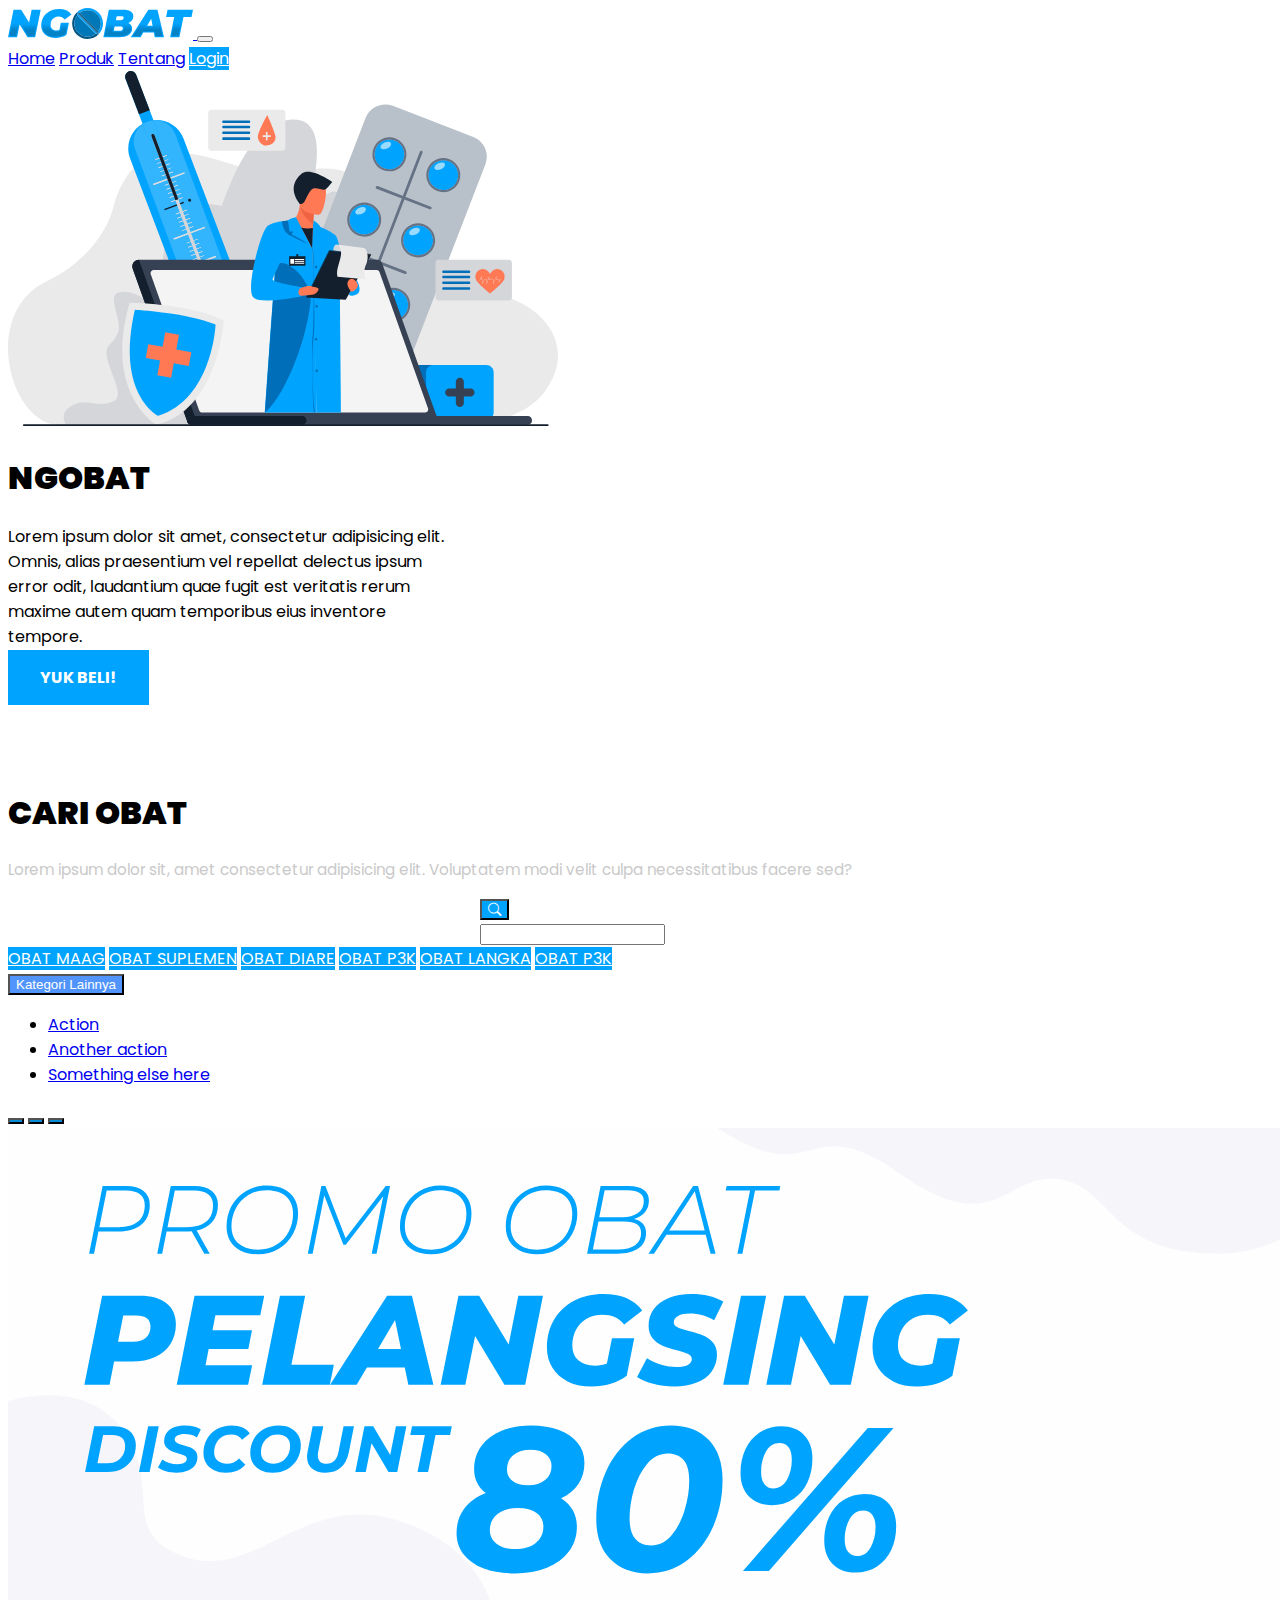
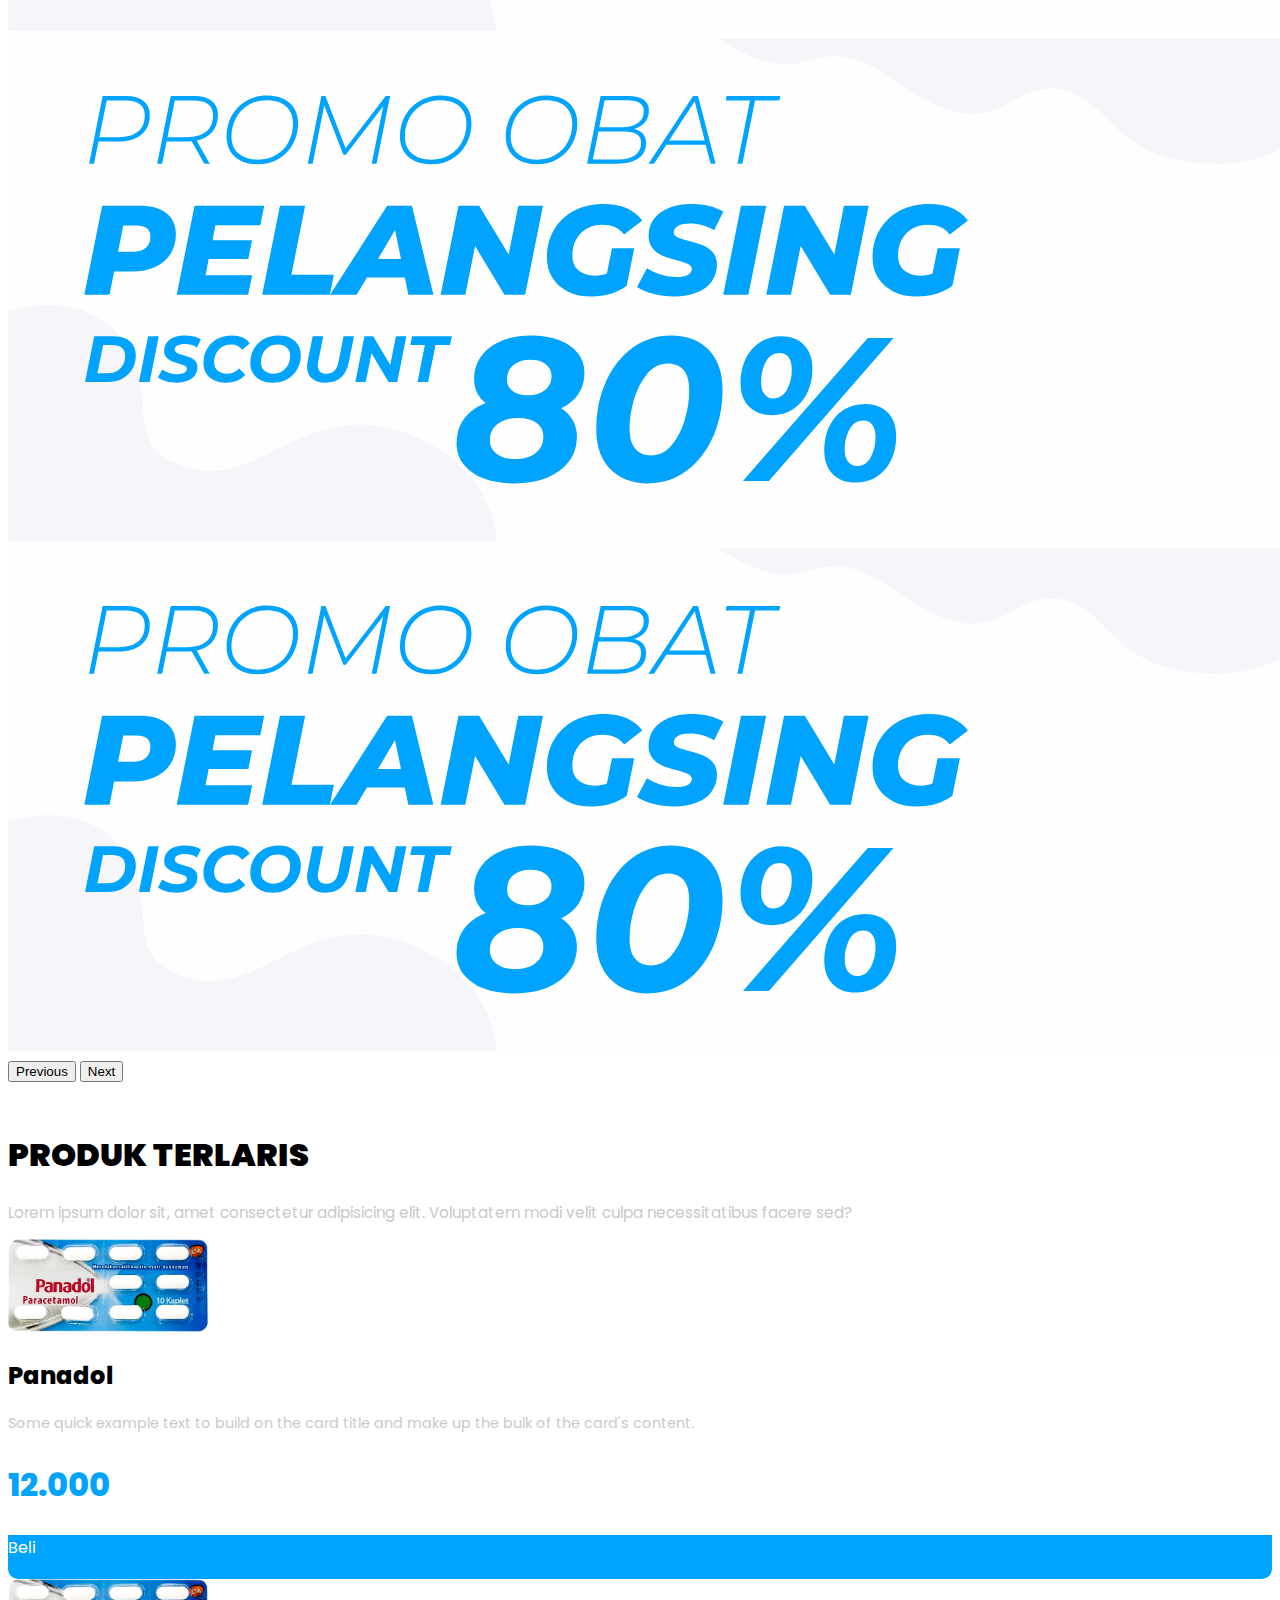
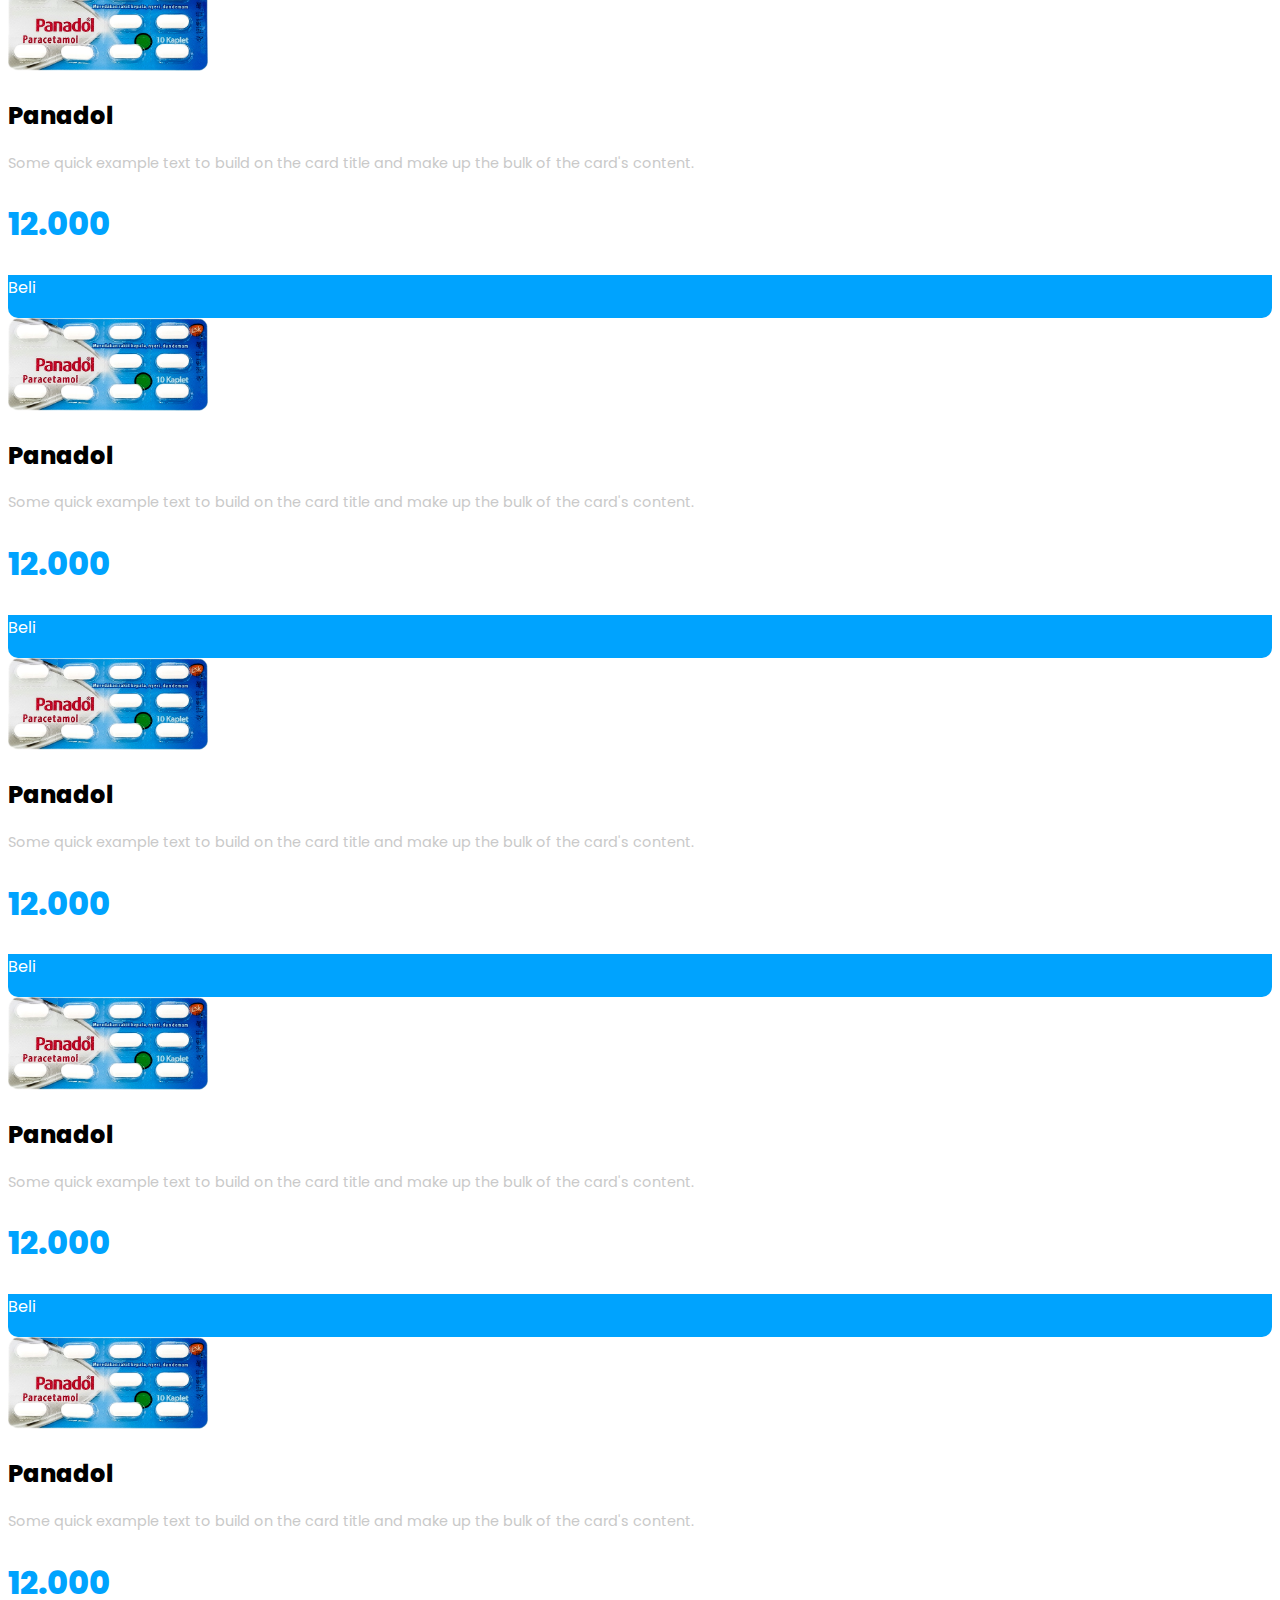
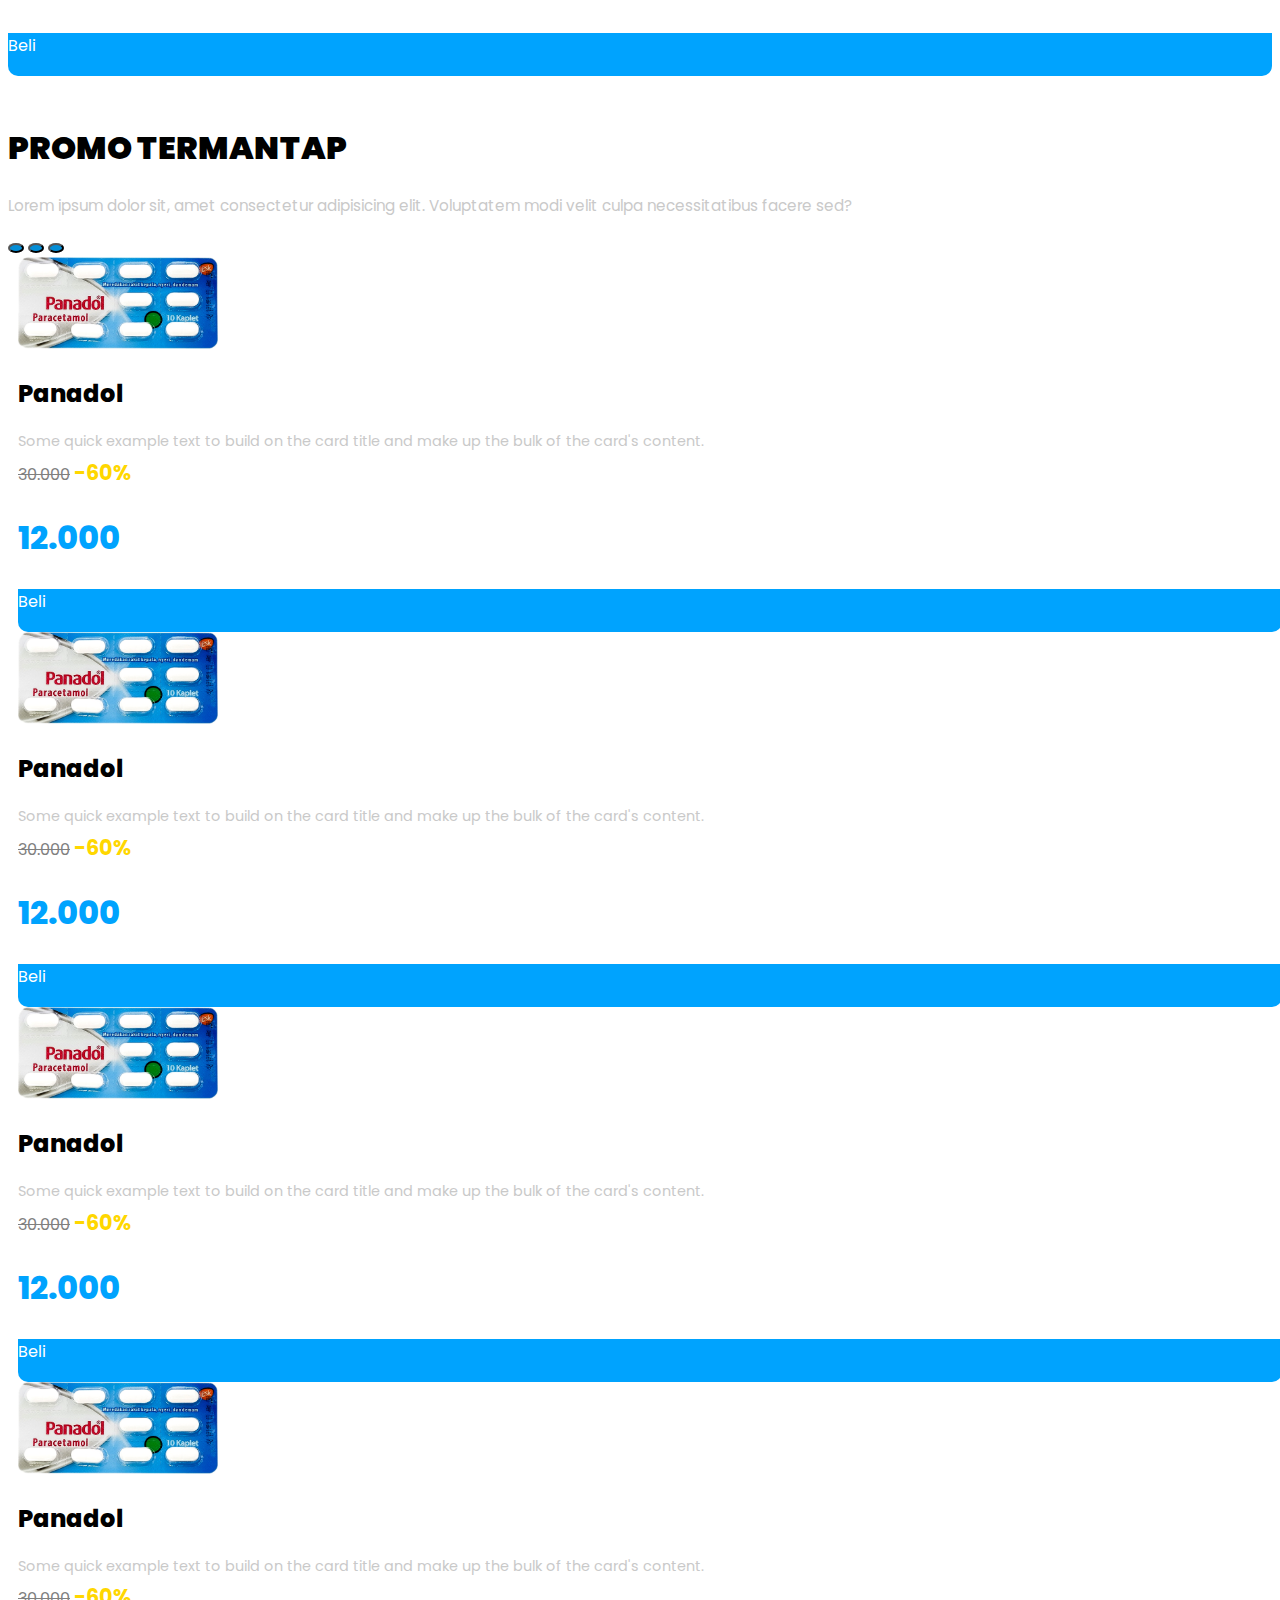
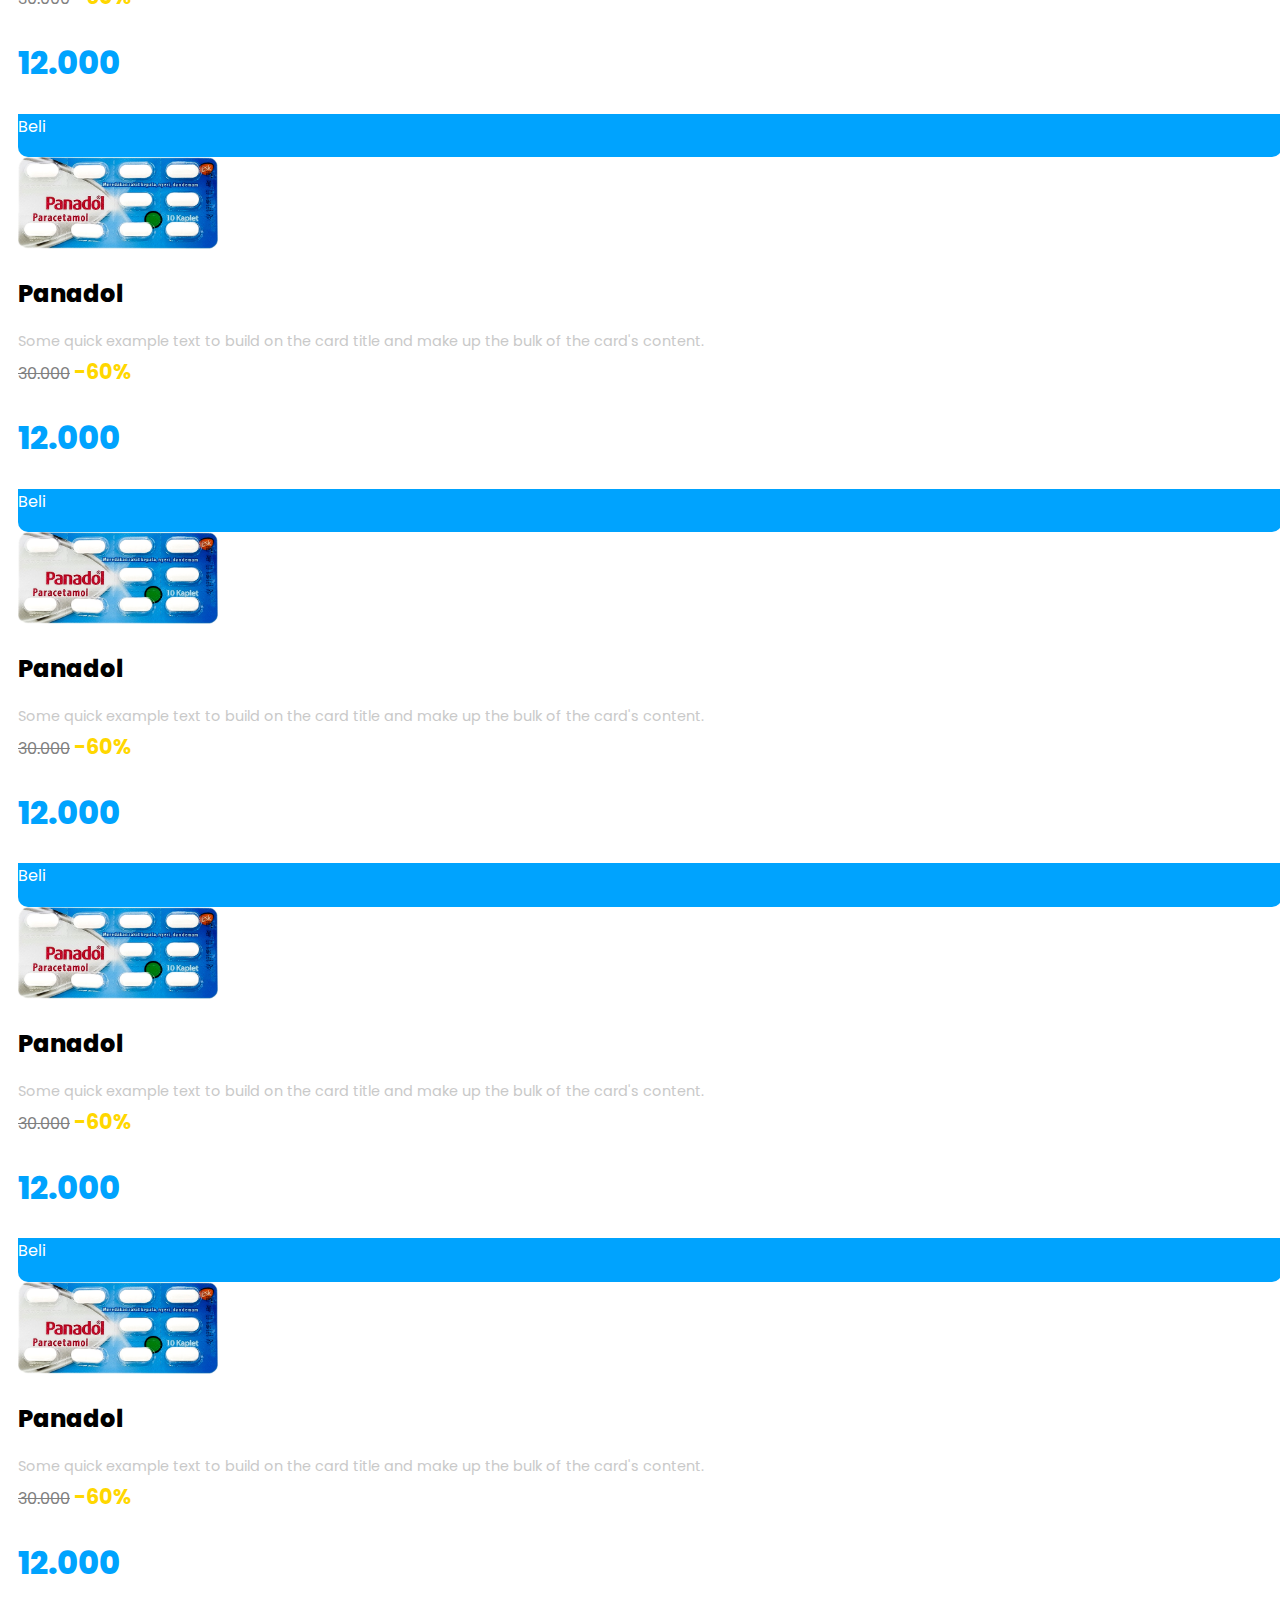
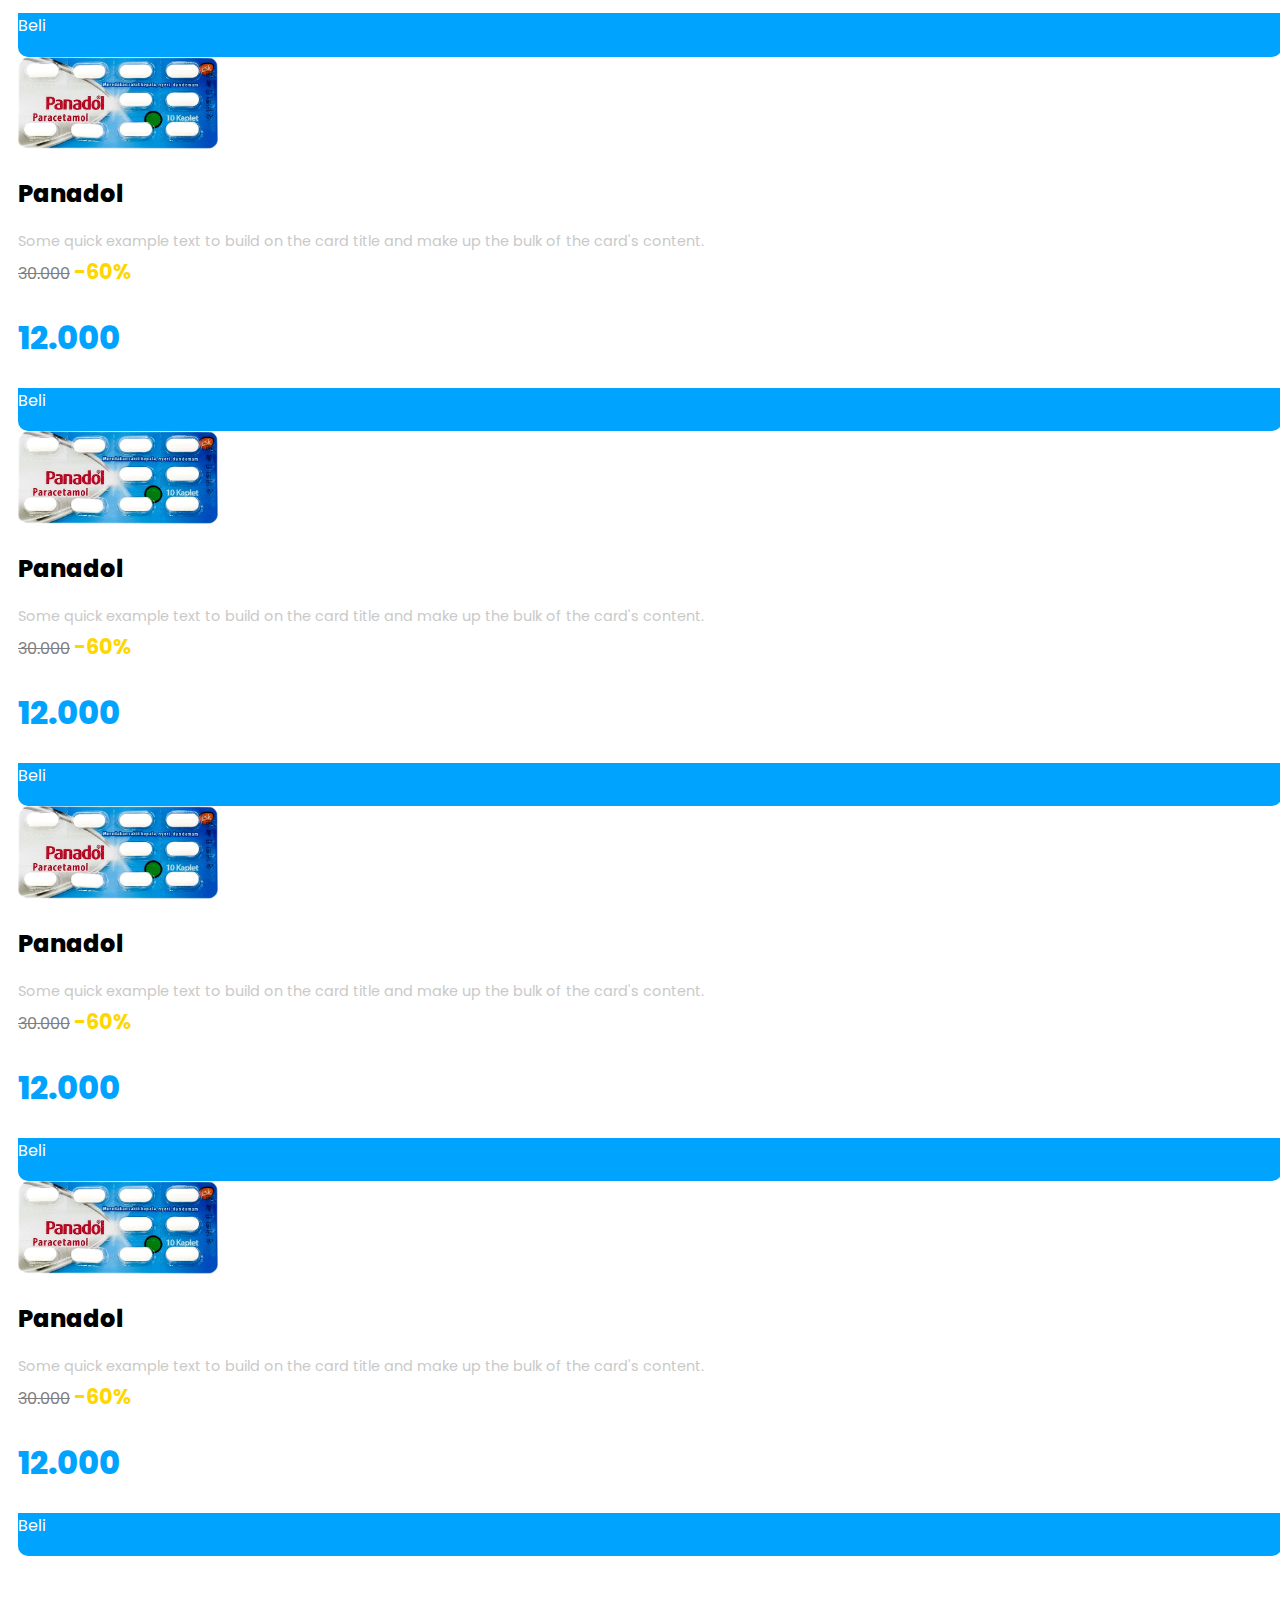
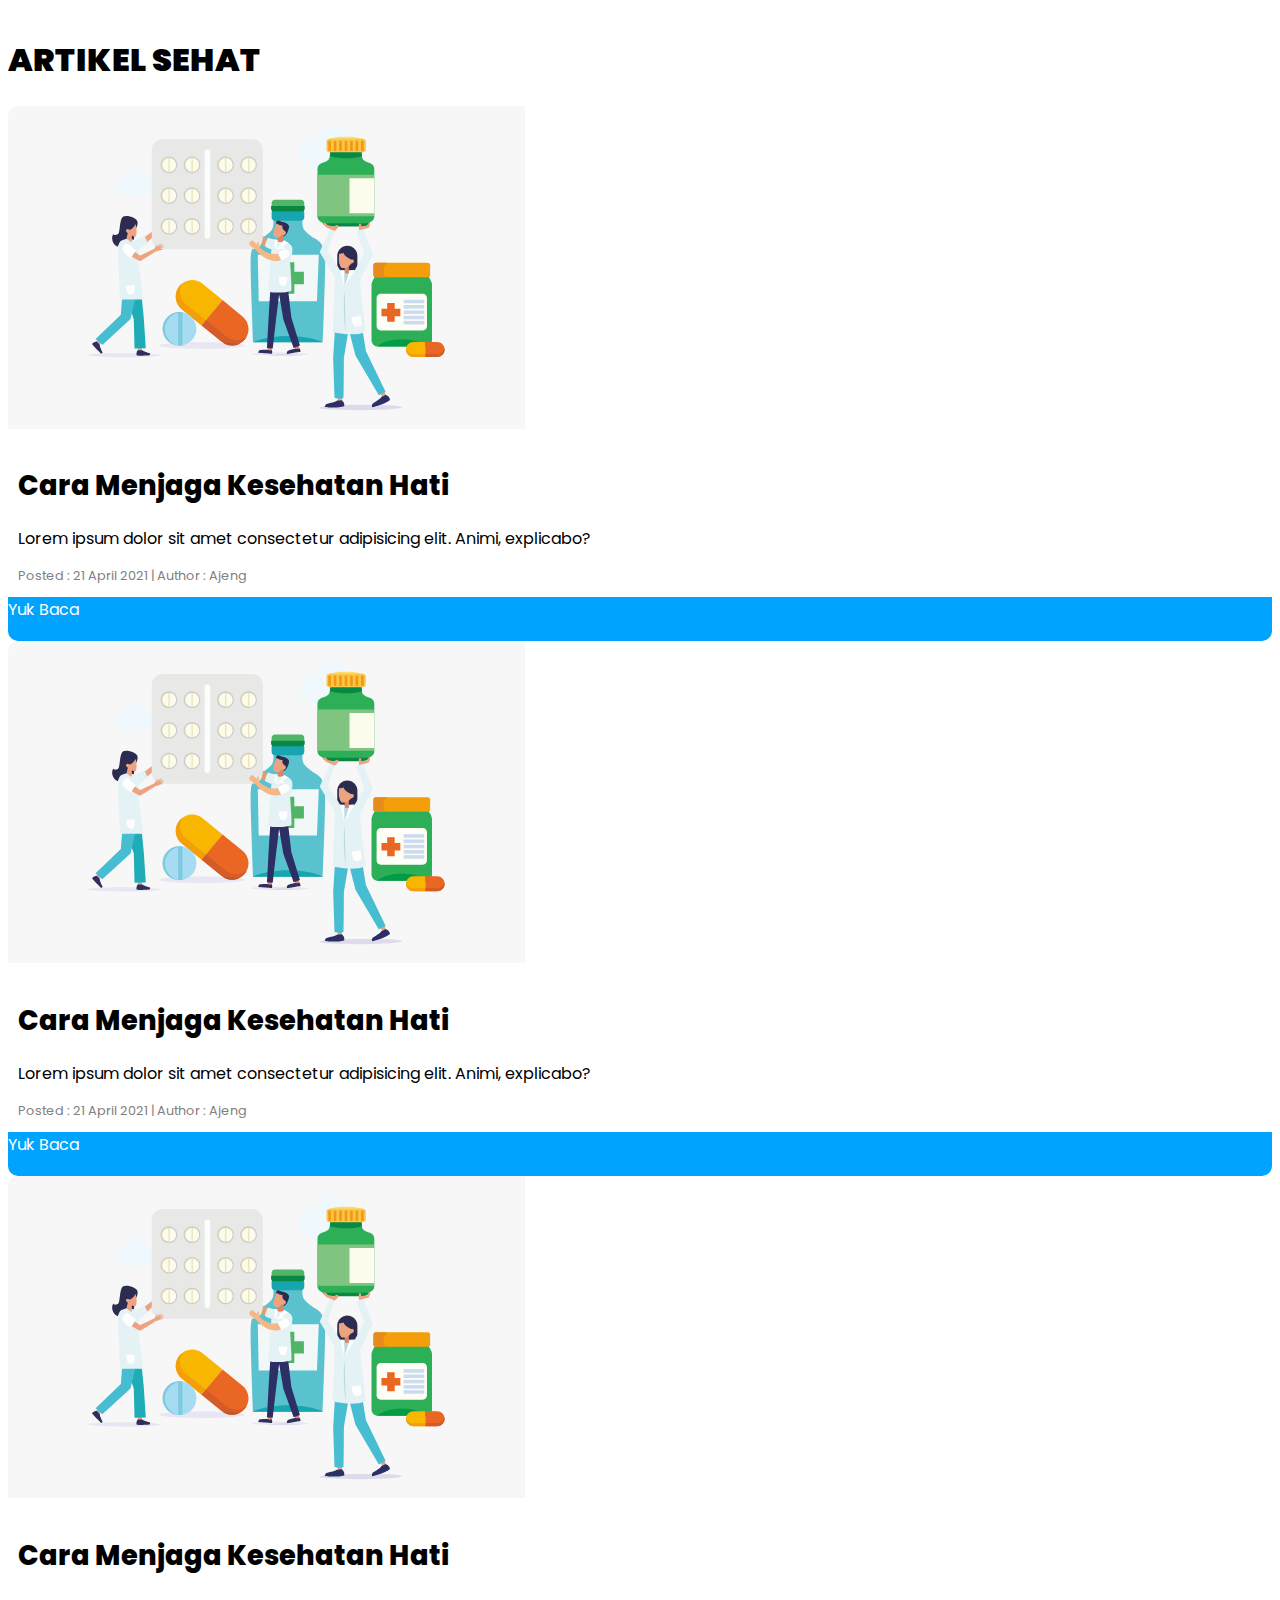
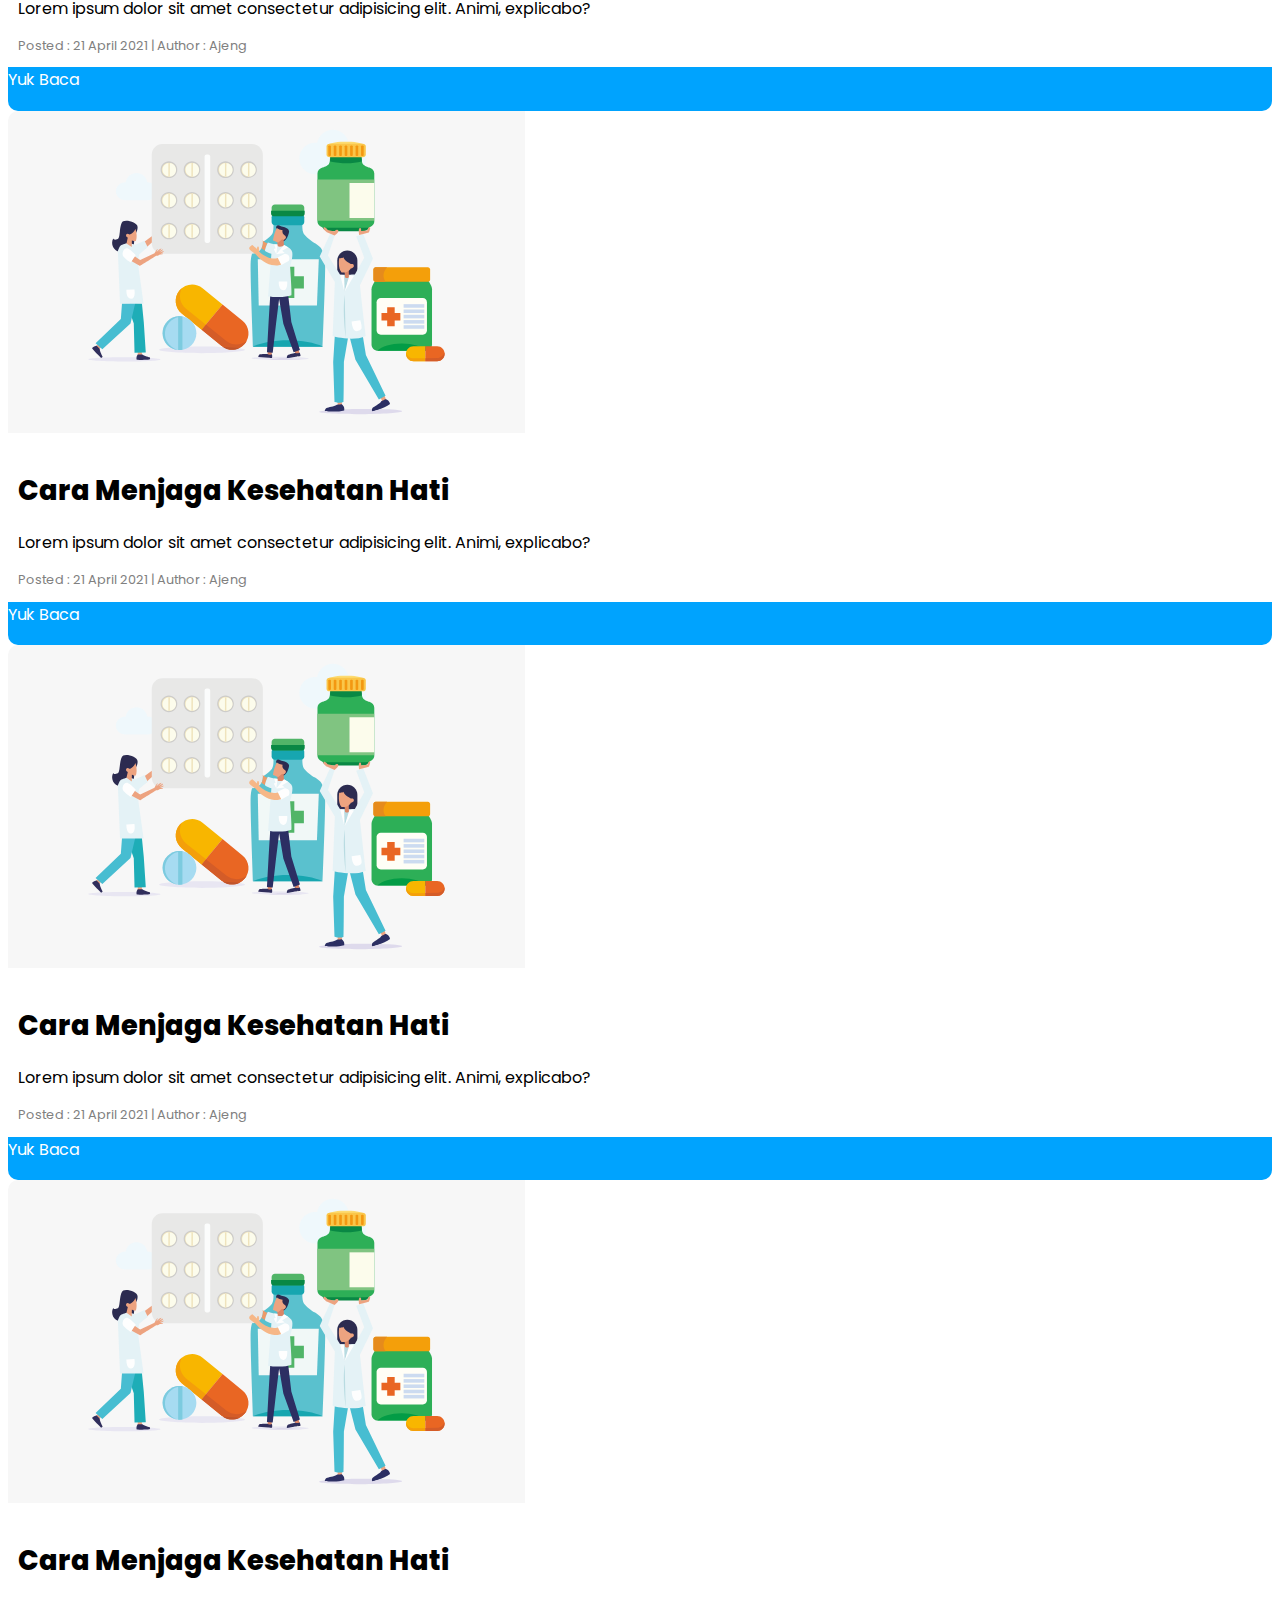
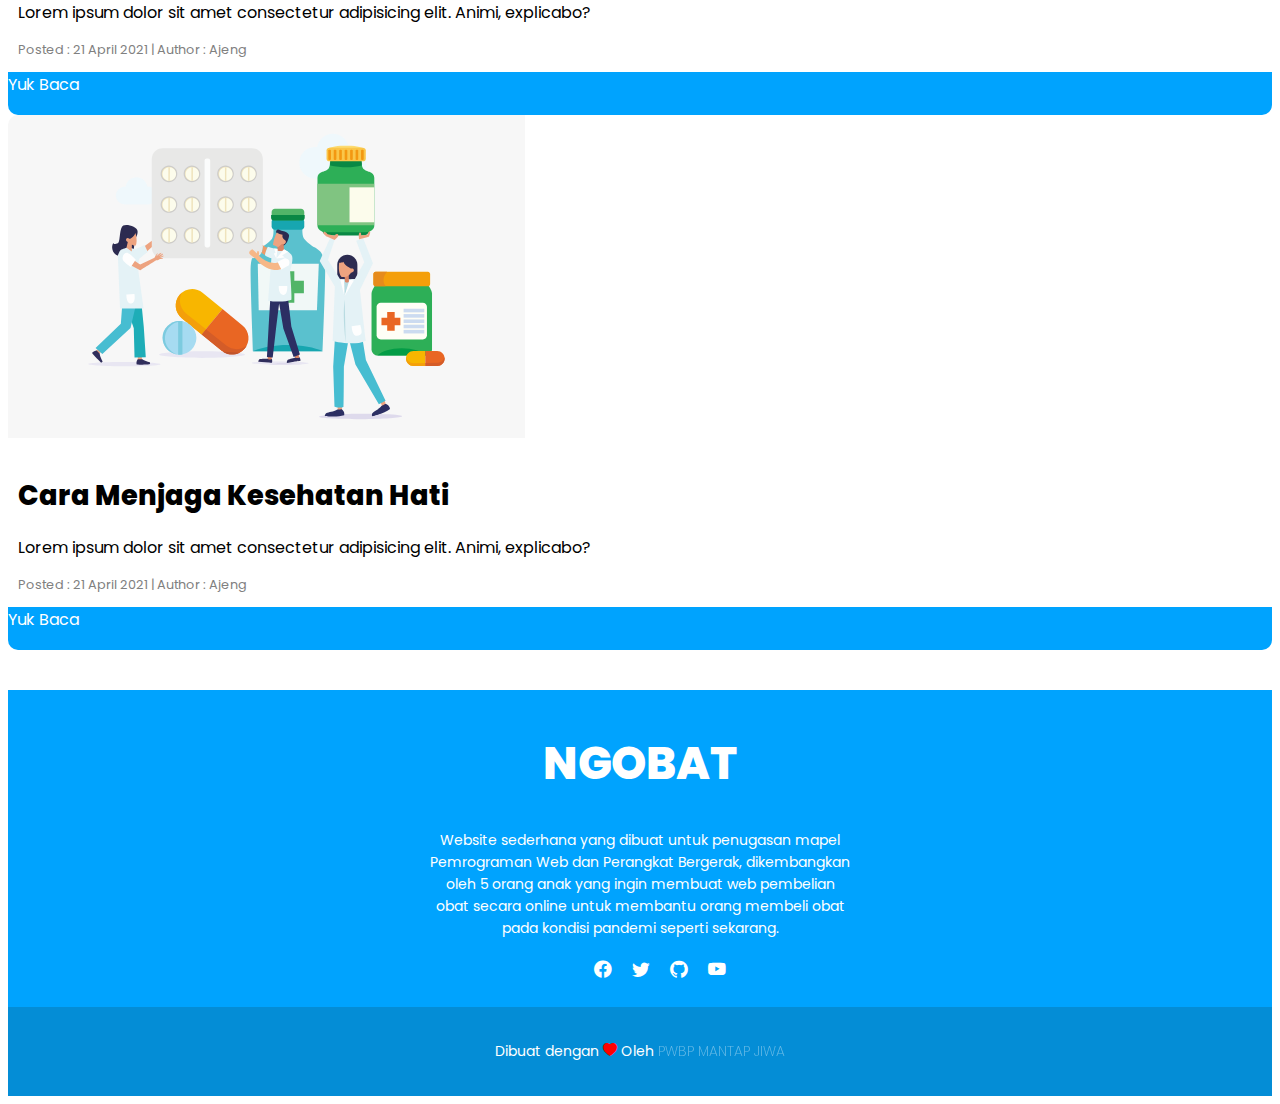
==== index.html @ b509e59c "Add files via upload" ====
<!DOCTYPE html>
<html lang="en">
<head>
    <meta charset="UTF-8">
    <meta http-equiv="X-UA-Compatible" content="IE=edge">
    <meta name="viewport" content="width=device-width, initial-scale=1.0">
    <link href="https://cdn.jsdelivr.net/npm/bootstrap@5.0.2/dist/css/bootstrap.min.css" rel="stylesheet" integrity="sha384-EVSTQN3/azprG1Anm3QDgpJLIm9Nao0Yz1ztcQTwFspd3yD65VohhpuuCOmLASjC" crossorigin="anonymous">
    <link rel="stylesheet" href="style.css">
    <title>Ngobat</title>
</head>
<body>  
  <!-- Navbar -->
  <nav class="navbar navbar-expand-lg navbar-light">
    <div class="container">
      <a class="navbar-brand" href="#">
          <img src="img/logo.svg" alt="Logo" width="185px">
      </a>
      <button class="navbar-toggler mb-4" type="button" data-bs-toggle="collapse" data-bs-target="#navbarNavAltMarkup" aria-controls="navbarNavAltMarkup" aria-expanded="false" aria-label="Toggle navigation">
        <span class="navbar-toggler-icon"></span>
      </button>
      <div class="collapse navbar-collapse" id="navbarNavAltMarkup">
        <div class="navbar-nav ms-auto">
          <a class="nav-link active me-5" aria-current="page" href="#">Home</a>
          <a class="nav-link me-5" href="#">Produk</a>
          <a class="nav-link me-5" href="#">Tentang</a>
          <a class="btn rounded-pill me-5 button-nav shadow-sm" href="login-page/login.html">Login</a>
        </div>
      </div>
    </div>
  </nav>
  <!-- End of Navbar -->
  
  <!-- Header -->
  <section id="header">
    <div class="container">
      <div class="row mt-5 mb-5">
        <div class="col-lg-12 img-header">
          <img src="img/bg-hero1.svg" alt="Header Image" width="87%">
        </div>
        <div class="col-sm-12 position-relative p-4">
          <div class="position-absolute top-0 end-0">
            <img src="img/bg-hero1.svg" alt="Header Image" class="img2-header">
          </div>
          <h1 class="display-1 text-truncate bolder-text heading-head"><b>NGOBAT</b></h1>
          <div class="desc-text mt-4">
            <p>Lorem ipsum dolor sit amet, consectetur adipisicing elit. Omnis, alias praesentium vel repellat delectus ipsum error odit, laudantium quae fugit est veritatis rerum maxime autem quam temporibus eius inventore tempore.</p>
          </div>
          <div class="button-head mt-5">
            <a href="#" class="button rounded-pill shadow bold-text">YUK BELI!</a>
          </div>
        </div>
      </div>
    </div>
  </section>
  <!-- End of Header-->

  <!-- Content -->
  <section id="content">
    <div class="container">
      <div class="row text-center">
        <div class="col">
          <h1 class="display-4 bolder-text">CARI OBAT</h1>
        </div>
      </div>
      <div class="row justify-content-center text-center">
        <div class="col-lg-4 col-md-6 col-sm-8">
          <p class="desc-title">Lorem ipsum dolor sit, amet consectetur adipisicing elit. Voluptatem modi velit culpa necessitatibus facere sed?</p>
        </div>
      </div>
      <div class="row justify-content-center">
        <div class="col">
          <div class="input-group mb-3">
            <div class="input-group-prepend">
              <button class="btn button-nav rounded-circle me-1" type="button"><i class="bi bi-search"></i></button>
            </div>
            <input type="text" class="form-control rounded-pill" placeholder="" aria-label="" aria-describedby="basic-addon1">
          </div>
        </div>
      </div>
      <div class="row justify-content-center">
        <div class="col-lg-7 col-md-8 col-sm-8 text-center">
          <a href="obat-page/kategoriObat/maag.html" class="btn button-body rounded-pill mt-2 me-1">OBAT MAAG</a>
          <a href="obat-page/kategoriObat/suplemen.html" class="btn button-body rounded-pill mt-2 me-1">OBAT SUPLEMEN</a>
          <a href="obat-page/kategoriObat/Diare.html" class="btn button-body rounded-pill mt-2 me-1">OBAT DIARE</a>
          <a href="obat-page/kategoriObat/p3k.html" class="btn button-body rounded-pill mt-2 me-1">OBAT P3K</a>
          <a href="obat-page/kategoriObat/p3k.html" class="btn button-body rounded-pill mt-2 me-1">OBAT LANGKA</a>
          <a href="obat-page/kategoriObat/p3k.html" class="btn button-body rounded-pill mt-2 me-1">OBAT P3K</a>
        </div>        
      </div>
      <div class="row text-center mt-2">
        <div class="col">
          <div class="btn-group">
            <button type="button" class="btn button-other rounded-pill dropdown-toggle" data-bs-toggle="dropdown" aria-expanded="false">
              Kategori Lainnya
            </button>
            <ul class="dropdown-menu">
              <li><a class="dropdown-item" href="#">Action</a></li>
              <li><a class="dropdown-item" href="#">Another action</a></li>
              <li><a class="dropdown-item" href="#">Something else here</a></li>
            </ul>
          </div>
        </div>
      </div>
      <div id="bannerSlider" class="carousel slide mt-4 shadow" data-bs-ride="carousel">
        <div class="carousel-indicators">
          <button type="button" data-bs-target="#bannerSlider" data-bs-slide-to="0" class="active" aria-current="true" aria-label="Slide 1"></button>
          <button type="button" data-bs-target="#bannerSlider" data-bs-slide-to="1" aria-label="Slide 2"></button>
          <button type="button" data-bs-target="#bannerSlider" data-bs-slide-to="2" aria-label="Slide 3"></button>
        </div>
        <div class="carousel-inner">
          <div class="carousel-item active">
            <img src="img/banner.svg" class="d-block w-100" alt="Banner">
          </div>
          <div class="carousel-item">
            <img src="img/banner.svg" class="d-block w-100" alt="Banner">
          </div>
          <div class="carousel-item">
            <img src="img/banner.svg" class="d-block w-100" alt="Banner">
          </div>
        </div>
        <button class="carousel-control-prev" type="button" data-bs-target="#bannerSlider" data-bs-slide="prev">
          <span class="carousel-control-prev-icon" aria-hidden="true"></span>
          <span class="visually-hidden">Previous</span>
        </button>
        <button class="carousel-control-next" type="button" data-bs-target="#bannerSlider" data-bs-slide="next">
          <span class="carousel-control-next-icon" aria-hidden="true"></span>
          <span class="visually-hidden">Next</span>
        </button>
      </div>
    </div>
  </section>
  <section id="preview-obat">
    <div class="container">
      <div class="row text-center">
        <div class="col">
          <h1 class="display-4 bolder-text">PRODUK TERLARIS</h1>
        </div>
      </div>
      <div class="row justify-content-center text-center">
        <div class="col-lg-4 col-md-6 col-sm-8">
          <p class="desc-title">Lorem ipsum dolor sit, amet consectetur adipisicing elit. Voluptatem modi velit culpa necessitatibus facere sed?</p>
        </div>
      </div>  
      <div class="row justify-content-center">
        <div class="col-lg-3 col-md-4 col-sm-6">
          <div class="card align-items-center text-center mt-3">
            <div class="card-body">
              <img src="img/preview-obat/panadol.png" class="rounded" alt="" width="200">
              <h2 class="card-title mt-3">Panadol</h2>
              <p class="card-text">Some quick example text to build on the card title and make up the bulk of the card's content.</p>
              <h2 class="card-price">12.000</h2>
            </div>
            <a href="obat-page/HalamanDiare/Oralit.html" class="btn-buy justify-content-center align-items-center">Beli</a>
          </div>
        </div>
        <div class="col-lg-3 col-md-4 col-sm-6">
          <div class="card align-items-center text-center mt-3">
            <div class="card-body">
              <img src="img/preview-obat/panadol.png" class="rounded" alt="" width="200">
              <h2 class="card-title mt-3">Panadol</h2>
              <p class="card-text">Some quick example text to build on the card title and make up the bulk of the card's content.</p>
              <h2 class="card-price">12.000</h2>
            </div>
            <a href="" class="btn-buy justify-content-center align-items-center">Beli</a>
          </div>
        </div>
        <div class="col-lg-3 col-md-4 col-sm-6">
          <div class="card align-items-center text-center mt-3">
            <div class="card-body">
              <img src="img/preview-obat/panadol.png" class="rounded" alt="" width="200">
              <h2 class="card-title mt-3">Panadol</h2>
              <p class="card-text">Some quick example text to build on the card title and make up the bulk of the card's content.</p>
              <h2 class="card-price">12.000</h2>
            </div>
            <a href="" class="btn-buy justify-content-center align-items-center">Beli</a>
          </div>
        </div>
        <div class="col-lg-3 col-md-4 col-sm-6">
          <div class="card align-items-center text-center mt-3">
            <div class="card-body">
              <img src="img/preview-obat/panadol.png" class="rounded" alt="" width="200">
              <h2 class="card-title mt-3">Panadol</h2>
              <p class="card-text">Some quick example text to build on the card title and make up the bulk of the card's content.</p>
              <h2 class="card-price">12.000</h2>
            </div>
            <a href="" class="btn-buy justify-content-center align-items-center">Beli</a>
          </div>
        </div>
        <div class="col-lg-3 col-md-4 col-sm-6">
          <div class="card align-items-center text-center mt-3">
            <div class="card-body">
              <img src="img/preview-obat/panadol.png" class="rounded" alt="" width="200">
              <h2 class="card-title mt-3">Panadol</h2>
              <p class="card-text">Some quick example text to build on the card title and make up the bulk of the card's content.</p>
              <h2 class="card-price">12.000</h2>
            </div>
            <a href="" class="btn-buy justify-content-center align-items-center">Beli</a>
          </div>
        </div>
        <div class="col-lg-3 col-md-4 col-sm-6">
          <div class="card align-items-center text-center mt-3">
            <div class="card-body">
              <img src="img/preview-obat/panadol.png" class="rounded" alt="" width="200">
              <h2 class="card-title mt-3">Panadol</h2>
              <p class="card-text">Some quick example text to build on the card title and make up the bulk of the card's content.</p>
              <h2 class="card-price">12.000</h2>
            </div>
            <a href="" class="btn-buy justify-content-center align-items-center">Beli</a>
          </div>
        </div>
      </div>
    </div>
  </section>
  <section id="promo-obat">
    <div class="container">
      <div class="row text-center">
        <div class="col">
          <h1 class="display-4 bolder-text">PROMO TERMANTAP</h1>
        </div>
      </div>
      <div class="row justify-content-center text-center">
        <div class="col-lg-4 col-md-6 col-sm-8">
          <p class="desc-title">Lorem ipsum dolor sit, amet consectetur adipisicing elit. Voluptatem modi velit culpa necessitatibus facere sed?</p>
        </div>
      </div>
      <div id="promoSlider" class="carousel slide" data-bs-ride="carousel">
        <div class="carousel-indicators">
          <button type="button" data-bs-target="#promoSlider" data-bs-slide-to="0" class="active" aria-current="true" aria-label="Slide 1"></button>
          <button type="button" data-bs-target="#promoSlider" data-bs-slide-to="1" aria-label="Slide 2"></button>
          <button type="button" data-bs-target="#promoSlider" data-bs-slide-to="2" aria-label="Slide 3"></button>
        </div>
        <div class="carousel-inner shadow rounded-3">
          <div class="carousel-item active">
            <div class="row justify-content-center">
              <div class="col-lg-3 col-md-4 col-sm-6">
                <div class="card align-items-center text-center mt-3">
                  <div class="card-body">
                    <img src="img/preview-obat/panadol.png" class="rounded" alt="" width="200">
                    <h2 class="card-title mt-3">Panadol</h2>
                    <p class="card-text">Some quick example text to build on the card title and make up the bulk of the card's content.</p>
                    <p class="discount"><span class="ori-price">30.000</span> <span class="disc">-60%</span></p>
                    <h2 class="card-price">12.000</h2>
                  </div>
                  <a href="" class="btn-buy justify-content-center align-items-center">Beli</a>
                </div>
              </div>
              <div class="col-lg-3 col-md-4 col-sm-6">
                <div class="card align-items-center text-center mt-3">
                  <div class="card-body">
                    <img src="img/preview-obat/panadol.png" class="rounded" alt="" width="200">
                    <h2 class="card-title mt-3">Panadol</h2>
                    <p class="card-text">Some quick example text to build on the card title and make up the bulk of the card's content.</p>
                    <p class="discount"><span class="ori-price">30.000</span> <span class="disc">-60%</span></p>
                    <h2 class="card-price">12.000</h2>
                  </div>
                  <a href="" class="btn-buy justify-content-center align-items-center">Beli</a>
                </div>
              </div>
              <div class="col-lg-3 col-md-4 col-sm-6">
                <div class="card align-items-center text-center mt-3">
                  <div class="card-body">
                    <img src="img/preview-obat/panadol.png" class="rounded" alt="" width="200">
                    <h2 class="card-title mt-3">Panadol</h2>
                    <p class="card-text">Some quick example text to build on the card title and make up the bulk of the card's content.</p>
                    <p class="discount"><span class="ori-price">30.000</span> <span class="disc">-60%</span></p>
                    <h2 class="card-price">12.000</h2>
                  </div>
                  <a href="" class="btn-buy justify-content-center align-items-center">Beli</a>
                </div>
              </div>
              <div class="col-lg-3 col-md-4 col-sm-6">
                <div class="card align-items-center text-center mt-3">
                  <div class="card-body">
                    <img src="img/preview-obat/panadol.png" class="rounded" alt="" width="200">
                    <h2 class="card-title mt-3">Panadol</h2>
                    <p class="card-text">Some quick example text to build on the card title and make up the bulk of the card's content.</p>
                    <p class="discount"><span class="ori-price">30.000</span> <span class="disc">-60%</span></p>
                    <h2 class="card-price">12.000</h2>
                  </div>
                  <a href="" class="btn-buy justify-content-center align-items-center">Beli</a>
                </div>
              </div>
            </div>
          </div>
          <div class="carousel-item">
            <div class="row justify-content-center">
              <div class="col-lg-3 col-md-4 col-sm-6">
                <div class="card align-items-center text-center mt-3">
                  <div class="card-body">
                    <img src="img/preview-obat/panadol.png" class="rounded" alt="" width="200">
                    <h2 class="card-title mt-3">Panadol</h2>
                    <p class="card-text">Some quick example text to build on the card title and make up the bulk of the card's content.</p>
                    <p class="discount"><span class="ori-price">30.000</span> <span class="disc">-60%</span></p>
                    <h2 class="card-price">12.000</h2>
                  </div>
                  <a href="" class="btn-buy justify-content-center align-items-center">Beli</a>
                </div>
              </div>
              <div class="col-lg-3 col-md-4 col-sm-6">
                <div class="card align-items-center text-center mt-3">
                  <div class="card-body">
                    <img src="img/preview-obat/panadol.png" class="rounded" alt="" width="200">
                    <h2 class="card-title mt-3">Panadol</h2>
                    <p class="card-text">Some quick example text to build on the card title and make up the bulk of the card's content.</p>
                    <p class="discount"><span class="ori-price">30.000</span> <span class="disc">-60%</span></p>
                    <h2 class="card-price">12.000</h2>
                  </div>
                  <a href="" class="btn-buy justify-content-center align-items-center">Beli</a>
                </div>
              </div>
              <div class="col-lg-3 col-md-4 col-sm-6">
                <div class="card align-items-center text-center mt-3">
                  <div class="card-body">
                    <img src="img/preview-obat/panadol.png" class="rounded" alt="" width="200">
                    <h2 class="card-title mt-3">Panadol</h2>
                    <p class="card-text">Some quick example text to build on the card title and make up the bulk of the card's content.</p>
                    <p class="discount"><span class="ori-price">30.000</span> <span class="disc">-60%</span></p>
                    <h2 class="card-price">12.000</h2>
                  </div>
                  <a href="" class="btn-buy justify-content-center align-items-center">Beli</a>
                </div>
              </div>
              <div class="col-lg-3 col-md-4 col-sm-6">
                <div class="card align-items-center text-center mt-3">
                  <div class="card-body">
                    <img src="img/preview-obat/panadol.png" class="rounded" alt="" width="200">
                    <h2 class="card-title mt-3">Panadol</h2>
                    <p class="card-text">Some quick example text to build on the card title and make up the bulk of the card's content.</p>
                    <p class="discount"><span class="ori-price">30.000</span> <span class="disc">-60%</span></p>
                    <h2 class="card-price">12.000</h2>
                  </div>
                  <a href="" class="btn-buy justify-content-center align-items-center">Beli</a>
                </div>
              </div>
            </div>
          </div>
          <div class="carousel-item">
            <div class="row justify-content-center">
              <div class="col-lg-3 col-md-4 col-sm-6">
                <div class="card align-items-center text-center mt-3">
                  <div class="card-body">
                    <img src="img/preview-obat/panadol.png" class="rounded" alt="" width="200">
                    <h2 class="card-title mt-3">Panadol</h2>
                    <p class="card-text">Some quick example text to build on the card title and make up the bulk of the card's content.</p>
                    <p class="discount"><span class="ori-price">30.000</span> <span class="disc">-60%</span></p>
                    <h2 class="card-price">12.000</h2>
                  </div>
                  <a href="" class="btn-buy justify-content-center align-items-center">Beli</a>
                </div>
              </div>
              <div class="col-lg-3 col-md-4 col-sm-6">
                <div class="card align-items-center text-center mt-3">
                  <div class="card-body">
                    <img src="img/preview-obat/panadol.png" class="rounded" alt="" width="200">
                    <h2 class="card-title mt-3">Panadol</h2>
                    <p class="card-text">Some quick example text to build on the card title and make up the bulk of the card's content.</p>
                    <p class="discount"><span class="ori-price">30.000</span> <span class="disc">-60%</span></p>
                    <h2 class="card-price">12.000</h2>
                  </div>
                  <a href="" class="btn-buy justify-content-center align-items-center">Beli</a>
                </div>
              </div>
              <div class="col-lg-3 col-md-4 col-sm-6">
                <div class="card align-items-center text-center mt-3">
                  <div class="card-body">
                    <img src="img/preview-obat/panadol.png" class="rounded" alt="" width="200">
                    <h2 class="card-title mt-3">Panadol</h2>
                    <p class="card-text">Some quick example text to build on the card title and make up the bulk of the card's content.</p>
                    <p class="discount"><span class="ori-price">30.000</span> <span class="disc">-60%</span></p>
                    <h2 class="card-price">12.000</h2>
                  </div>
                  <a href="" class="btn-buy justify-content-center align-items-center">Beli</a>
                </div>
              </div>
              <div class="col-lg-3 col-md-4 col-sm-6">
                <div class="card align-items-center text-center mt-3">
                  <div class="card-body">
                    <img src="img/preview-obat/panadol.png" class="rounded" alt="" width="200">
                    <h2 class="card-title mt-3">Panadol</h2>
                    <p class="card-text">Some quick example text to build on the card title and make up the bulk of the card's content.</p>
                    <p class="discount"><span class="ori-price">30.000</span> <span class="disc">-60%</span></p>
                    <h2 class="card-price">12.000</h2>
                  </div>
                  <a href="" class="btn-buy justify-content-center align-items-center">Beli</a>
                </div>
              </div>
            </div>
          </div>
        </div>
      </div>
  </section>
  <section id="article">
    <div class="container">
      <div class="row">
        <div class="col">
          <h1 class="display-4 bolder-text title-hover">ARTIKEL SEHAT</h1>
        </div>
      </div>
      <div class="row justify-content-center">
        <div class="col-lg-3 col-md-4 col-sm-6">
          <div class="card article-card mt-3">
            <a href=""><img src="img/img-article.svg" class="card-img-top" alt="..."></a>
            <div class="article-desc">
              <h2 class="article-title">Cara Menjaga Kesehatan Hati</h2>
              <p class="article-detail">Lorem ipsum dolor sit amet consectetur adipisicing elit. Animi, explicabo?</p>
              <p class="article-date">Posted : 21 April 2021 | Author : Ajeng</p>
            </div>
            <a href="" class="btn-buy justify-content-center align-items-center"> Yuk Baca</a>
          </div>
        </div>
        <div class="col-lg-3 col-md-4 col-sm-6">
          <div class="card article-card mt-3">
            <a href=""><img src="img/img-article.svg" class="card-img-top" alt="..."></a>
            <div class="article-desc">
              <h2 class="article-title">Cara Menjaga Kesehatan Hati</h2>
              <p class="article-detail">Lorem ipsum dolor sit amet consectetur adipisicing elit. Animi, explicabo?</p>
              <p class="article-date">Posted : 21 April 2021 | Author : Ajeng</p>
            </div>
            <a href="" class="btn-buy justify-content-center align-items-center"> Yuk Baca</a>
          </div>
        </div>
        <div class="col-lg-3 col-md-4 col-sm-6">
          <div class="card article-card mt-3">
            <a href=""><img src="img/img-article.svg" class="card-img-top" alt="..."></a>
            <div class="article-desc">
              <h2 class="article-title">Cara Menjaga Kesehatan Hati</h2>
              <p class="article-detail">Lorem ipsum dolor sit amet consectetur adipisicing elit. Animi, explicabo?</p>
              <p class="article-date">Posted : 21 April 2021 | Author : Ajeng</p>
            </div>
            <a href="" class="btn-buy justify-content-center align-items-center"> Yuk Baca</a>
          </div>
        </div>
        <div class="col-lg-3 col-md-4 col-sm-6">
          <div class="card article-card mt-3">
            <a href=""><img src="img/img-article.svg" class="card-img-top" alt="..."></a>
            <div class="article-desc">
              <h2 class="article-title">Cara Menjaga Kesehatan Hati</h2>
              <p class="article-detail">Lorem ipsum dolor sit amet consectetur adipisicing elit. Animi, explicabo?</p>
              <p class="article-date">Posted : 21 April 2021 | Author : Ajeng</p>
            </div>
            <a href="" class="btn-buy justify-content-center align-items-center"> Yuk Baca</a>
          </div>
        </div>
        <div class="col-lg-3 col-md-4 col-sm-6">
          <div class="card article-card mt-3">
            <a href=""><img src="img/img-article.svg" class="card-img-top" alt="..."></a>
            <div class="article-desc">
              <h2 class="article-title">Cara Menjaga Kesehatan Hati</h2>
              <p class="article-detail">Lorem ipsum dolor sit amet consectetur adipisicing elit. Animi, explicabo?</p>
              <p class="article-date">Posted : 21 April 2021 | Author : Ajeng</p>
            </div>
            <a href="" class="btn-buy justify-content-center align-items-center"> Yuk Baca</a>
          </div>
        </div>
        <div class="col-lg-3 col-md-4 col-sm-6">
          <div class="card article-card mt-3">
            <a href=""><img src="img/img-article.svg" class="card-img-top" alt="..."></a>
            <div class="article-desc">
              <h2 class="article-title">Cara Menjaga Kesehatan Hati</h2>
              <p class="article-detail">Lorem ipsum dolor sit amet consectetur adipisicing elit. Animi, explicabo?</p>
              <p class="article-date">Posted : 21 April 2021 | Author : Ajeng</p>
            </div>
            <a href="" class="btn-buy justify-content-center align-items-center"> Yuk Baca</a>
          </div>
        </div>
        <div class="col-lg-3 col-md-4 col-sm-6">
          <div class="card article-card mt-3">
            <a href=""><img src="img/img-article.svg" class="card-img-top" alt="..."></a>
            <div class="article-desc">
              <h2 class="article-title">Cara Menjaga Kesehatan Hati</h2>
              <p class="article-detail">Lorem ipsum dolor sit amet consectetur adipisicing elit. Animi, explicabo?</p>
              <p class="article-date">Posted : 21 April 2021 | Author : Ajeng</p>
            </div>
            <a href="article.html" class="btn-buy justify-content-center align-items-center"> Yuk Baca</a>
          </div>
        </div>
      </div>
    </div>
  </section>
  <footer id="credit">
    <div class="footer-content">
        <h1>NGOBAT</h1>
        <p>Website sederhana yang dibuat untuk penugasan mapel Pemrograman Web dan Perangkat Bergerak, dikembangkan oleh 5 orang anak yang ingin membuat web pembelian obat secara online untuk membantu orang membeli obat pada kondisi pandemi seperti sekarang. </p>
        <ul class="socials">
            <li><a href="#"><i class="bi bi-facebook"></i></a></li>
            <li><a href="#"><i class="bi bi-twitter"></i></a></li>
            <li><a href="https://github.com/grupPWBPMantap/"><i class="bi bi-github"></i></a></li>
            <li><a href="#"><i class="bi bi-youtube"></i></a></li> 
        </ul>
    </div>
    <div class="footer-bottom">
        <p>Dibuat dengan <i class="bi bi-heart-fill" style="color: red;"></i> Oleh <span><a href="#">PWBP MANTAP JIWA</a></span></p>
    </div>
</footer>
</body>
<script src="https://cdn.jsdelivr.net/npm/bootstrap@5.0.2/dist/js/bootstrap.bundle.min.js" integrity="sha384-MrcW6ZMFYlzcLA8Nl+NtUVF0sA7MsXsP1UyJoMp4YLEuNSfAP+JcXn/tWtIaxVXM" crossorigin="anonymous"></script>
</html>
---- style.css ----
@import url('https://fonts.googleapis.com/css2?family=Poppins:ital,wght@0,100;0,200;0,300;0,400;0,500;0,600;0,700;0,800;0,900;1,100;1,200;1,300;1,400;1,500;1,600;1,700;1,800;1,900&display=swap');
@import url("https://cdn.jsdelivr.net/npm/bootstrap-icons@1.5.0/font/bootstrap-icons.css");

:root {
  --primary-blue: #00a3fe;
  --hover-blue: #048dd6;
}

body {
    font-family: 'Poppins', sans-serif;
}


/* Navbar */

.nav-link:hover::after {
    content: '';
    display: block;
    border-bottom: 3px solid var(--primary-blue);
    width: 50%;
    margin: auto;
    padding-bottom: 5px;
    margin-bottom: -8px;
}

.button-nav {
    background-color:var(--primary-blue);
    color : white;
}

.button-nav:hover {
    background-color:var(--hover-blue);
    color: white;
}

/* Header */

.desc-text {
    max-width: 450px;
}

.bolder-text {
    font-weight: 900;
}

.bold-text {
    font-weight: bold;
}

.button {
    background-color: var(--primary-blue);
    border: none;
    padding: 16px 32px;
    text-align: center;
    text-decoration: none;
    font-size: 16px;
    transition: 0.3s;
    color: white;
}

.button:hover {
    background-color: var(--hover-blue);
    color: white;
}

.img-header {
    display: none;
}

.img2-header {
    width: 550px;
    z-index: -1;
}

/* Content */

#content {
  margin-top: 6.2rem;
}

.input-group {
  width: 20rem;
  margin: auto;
}

.desc-title {
  font-size: 0.95rem;
  color: rgb(201, 201, 201);
}

.button-body {
  background-color: var(--primary-blue);
  color: white;
}

.button-body a {
  text-decoration: none;
  color: white;

}
.button-body:hover{
  background-color:var(--hover-blue);
  color: white;
}

.button-other {
  background-color: #5195fc;
  color: white;
}

.button-other:hover{
  background-color:var(--hover-blue);
  color: white;
}

#content .carousel-control-next-icon {
  background-color: var(--hover-blue);
  border-radius: 4px;
}

#content .carousel-control-prev-icon {
  background-color: var(--hover-blue);
  border-radius: 4px;
}

#content .carousel-indicators [data-bs-target] {
  background-color: var(--hover-blue) ;
}

/* Preview Obat */
#preview-obat {
  margin-top: 3rem;
}

#preview-obat .card {
  overflow: hidden;
  border-radius: 10px;
  transition: 0.3s ease-out;
}

#preview-obat .card:hover {
  transform: scale(1.03);
  transition: 0.4s ease-in;
}

#preview-obat .card .card-body .card-title {
  font-weight: 800;
}

#preview-obat .card .card-body .card-text {
  color: rgb(201, 201, 201);
  font-size: 0.9rem;
}

#preview-obat .card .card-body .card-price {
  font-weight: 800;
  font-size: 2rem;
  color: var(--primary-blue);
}

#preview-obat .card a {
  text-decoration: none;
}

.btn-buy {
  width: 100%;
  background-color: var(--primary-blue);
  height: 2.7rem;
  display: flex;
  color: white;
}

.btn-buy:hover {
  width: 100%;
  background-color: var(--hover-blue);
  height: 2.7rem;
  display: flex;
  color: white;
}

/* Promo Obat */

#promo-obat {
  margin-top: 3rem;
}

#promo-obat .card {
  overflow: hidden;
  border-radius: 10px;
  transition: 0.3s ease-out;
}

#promo-obat .card:hover {
  box-shadow: 0px 0px 9px 0px rgba(131, 131, 131, 0.75);
  transition: 0.4s ease-in;
}

#promo-obat .card .card-body .card-title {
  font-weight: 800;
}

#promo-obat .card .card-body .card-text {
  color: rgb(201, 201, 201);
  font-size: 0.9rem;
}

#promo-obat .card .card-body .card-price {
  font-weight: 800;
  font-size: 2rem;
  color: var(--primary-blue);
}

#promo-obat .card a {
  text-decoration: none;
}

#promo-obat .card .discount {
  margin-top: -10px;
  margin-bottom: 4px;
}

#promo-obat .card p .disc{
  color: gold;
  text-decoration: none;
  font-weight: bold;
  font-size: 1.3rem;
}

#promo-obat .card p .ori-price{
  color: gray;
  text-decoration: line-through;
}

.btn-buy {
  width: 100%;
  background-color: var(--primary-blue);
  height: 2.7rem;
  display: flex;
  color: white;
}

.btn-buy:hover {
  width: 100%;
  background-color: var(--hover-blue);
  height: 2.7rem;
  display: flex;
  color: white;
}

#promo-obat .carousel-indicators {
  bottom: -55px;
}

#promo-obat .carousel-indicators [data-bs-target] {
  background-color: var(--hover-blue) ;
  height: 10px;
  width: 10px;
  border-radius: 100%;
  
}

#promo-obat .carousel-inner {
  position: relative;
  width: 100%;
  overflow: hidden;
  padding-bottom: 16px;
  padding-left: 10px;
  padding-right: 10px;
}

/* Article */
#article {
  margin-top: 4rem;
}

#article .card a {
  text-decoration: none;
  color: white;
}

#article .card {
  border-radius: 10px;
}

.article-card {
  overflow: hidden;
}

.article-desc {
  padding : 10px 10px 0px 10px;
}

.article-title {
  font-size: 1.7rem;
  font-weight: 800;
  line-height: 35px;
}

.article-detail {
  font-size: 1rem;
}

.article-date {
  font-size: 0.8rem;
  color: gray;
}

/* Footer */
#credit {
	margin-top: 40px;
}
footer{
    background: var(--primary-blue);
    height: auto;
    width: 100%;
    padding-top: 20px;
    color: #fff;
}
.footer-content{
    display: flex;
    align-items: center;
    justify-content: center;
    flex-direction: column;
    text-align: center;
}
.footer-content h1{
    font-size: 45px;
    font-weight: 800;
    line-height: 3rem;
}
.footer-content p{
    max-width: 420px;
    margin: 10px auto;
    line-height: 22px;
    font-size: 14px;
}
.socials{
    list-style: none;
    display: flex;
    align-items: center;
    justify-content: center;
    margin: 0.5rem 0 1.5rem 0;
}
.socials li{
    margin: 0 10px;
}
.socials a{
    text-decoration: none;
    color: #fff;
}
.socials a i{
    font-size: 1.1rem;
    transition: color .4s ease;

}
.socials a:hover i{
    color: rgb(219, 219, 219);
}

.footer-bottom{
    background: var(--hover-blue);
    width: 100%;
    padding: 20px 0;
    text-align: center;
}
.footer-bottom p{
    font-size: 14px;
   
}
.footer-bottom span{
    opacity: .4;
    font-weight: 200;
	text-decoration: none;
}
.footer-bottom span a{
	text-decoration: none;
	color: white;
}

.tombol {
	margin-top: 20px;
}

.btn-back {
	background-color:#080808;
	border-radius:28px;
	border:1px solid #ffffff;
	display:inline-block;
	cursor:pointer;
	color:#ffffff;
	font-size:17px;
	padding:12px 16px;
	text-decoration:none;
	transition: background 0.5s;
}
.btn-back:hover {
	background-color:#d6d6d6;
	transition: background 0.4s;
}
.btn-back:active {
	position:relative;
	top:1px;
}

/* Responsive */
@media screen and (max-width: 600px) {
    .img2-header {
      display: none;
      width: 500px;
    }
  
    .img-header{
      display: block;
    }
    .desc-text {
        max-width: 500px;
    }
  }
  
  @media screen and (max-width: 800px) {
    .img2-header{
      display: none;
      width: 500px;
    }
  
    .img-header{
      display: block;
    }
    
    .desc-text {
        margin : auto;
        text-align: center;
        max-width: 500px !important; 
    }
    .heading-head {
        text-align: center;
     }
    .button-head {
        text-align: center;
    }
}
  
  @media screen and (max-width: 1199px) {
    .img2-header{
      width: 500px;
      z-index: -1;
    }
  
  }
  
  @media screen and (max-width: 992px) {
    .img2-header{
      width: 400px;
      z-index: -1;
    }
    .desc-text {
        max-width: 300px;
    }
  
  }
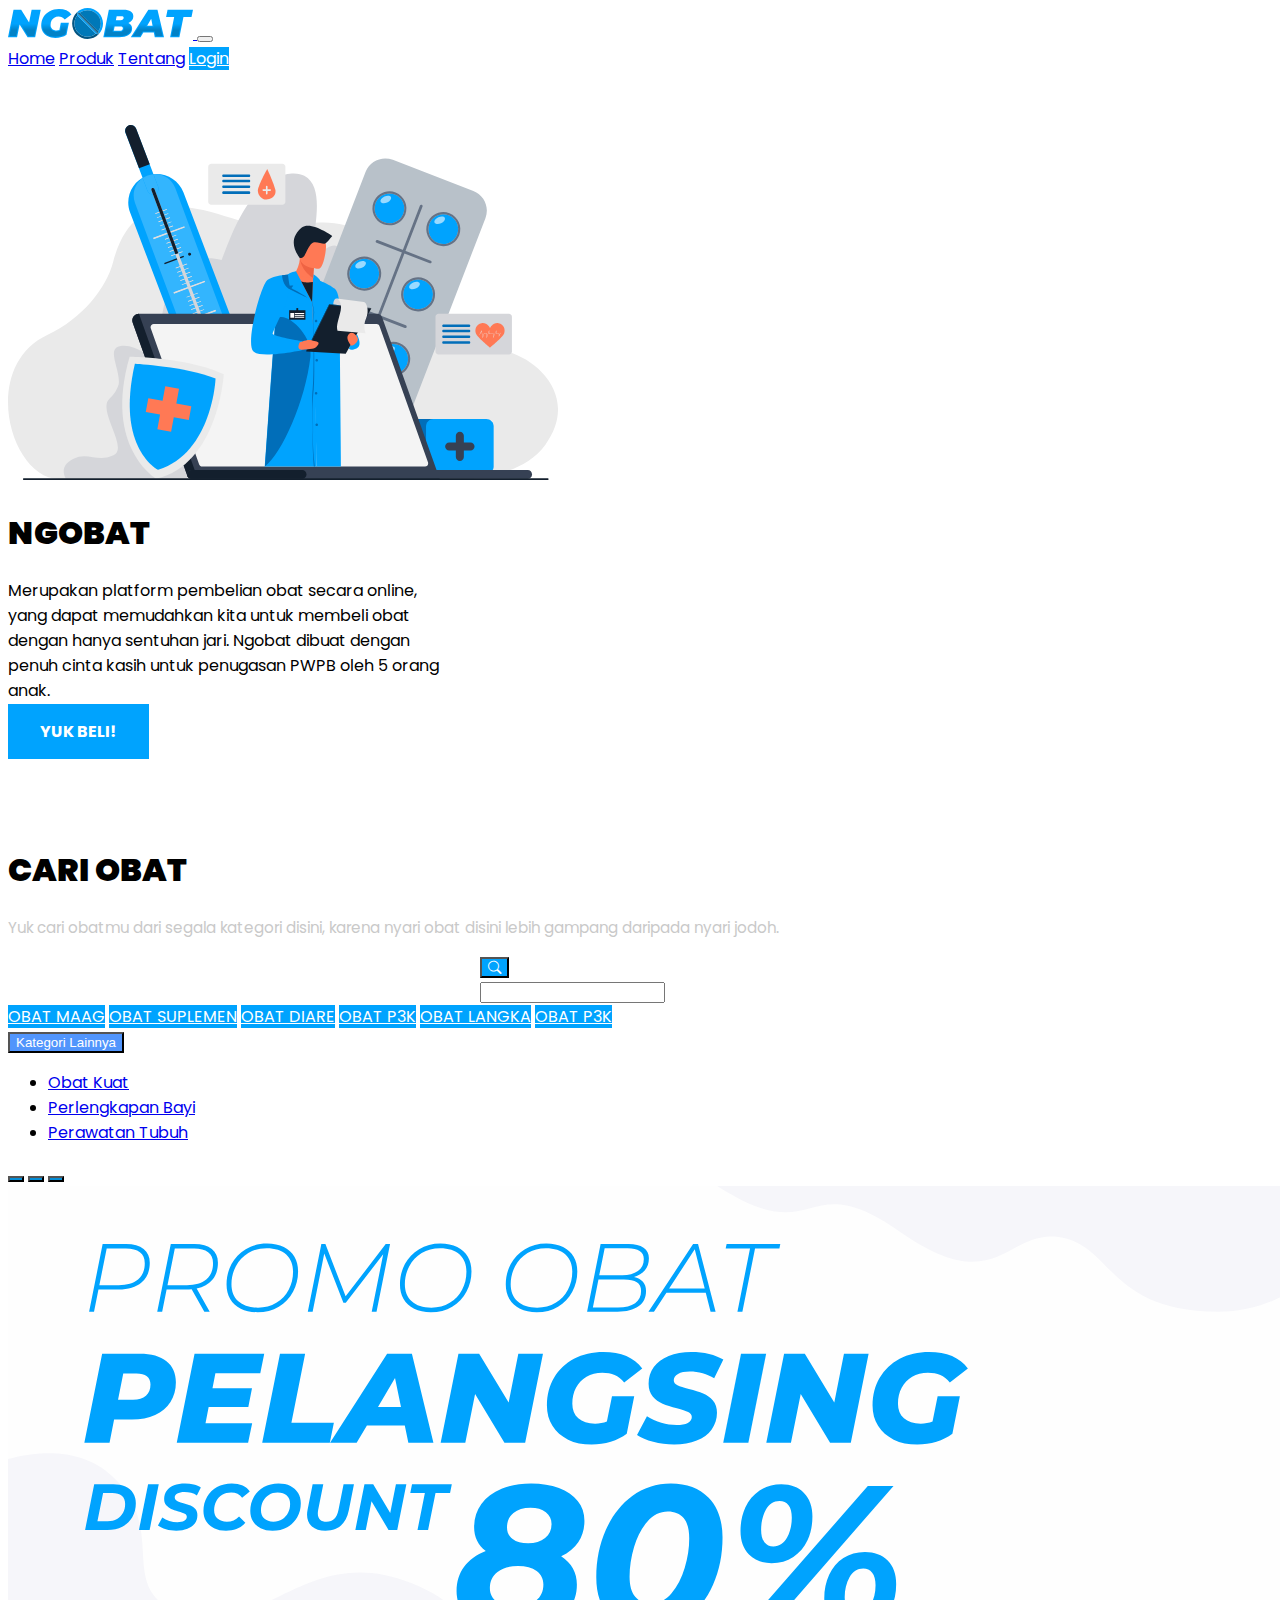
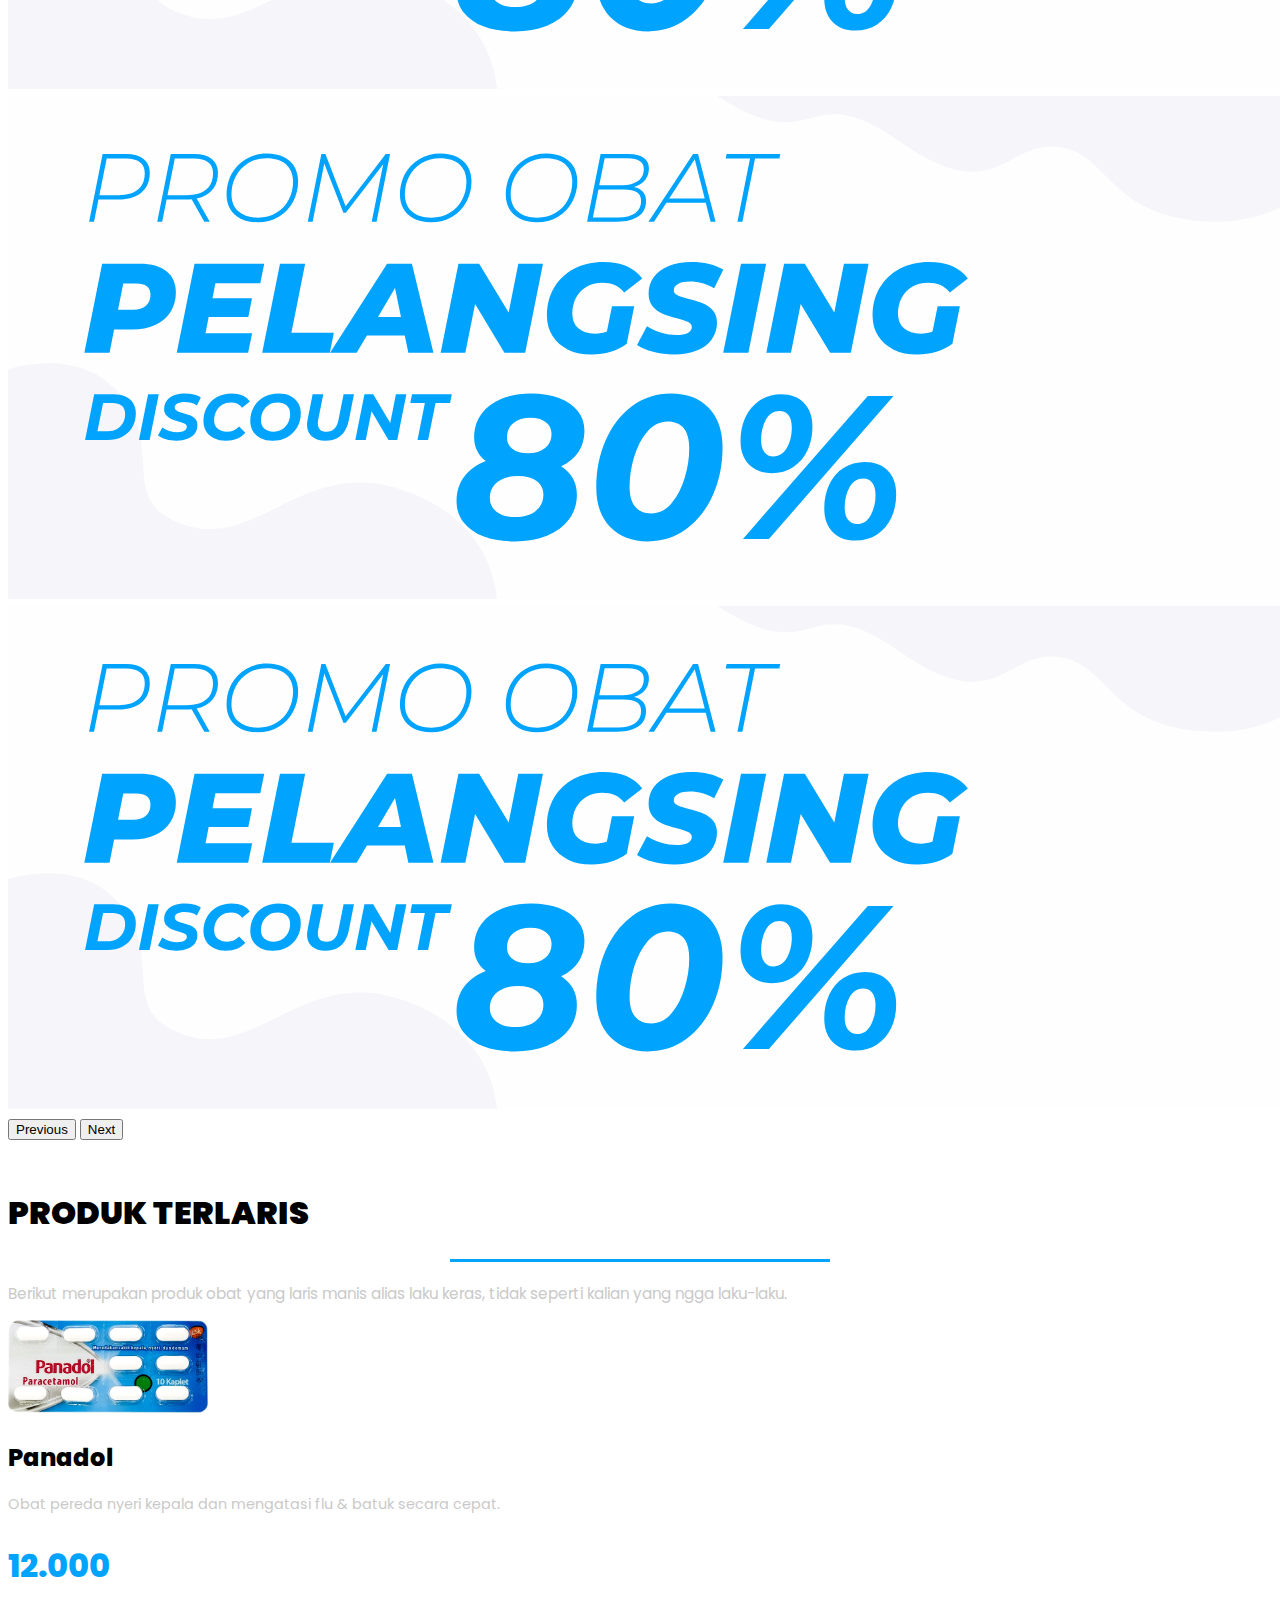
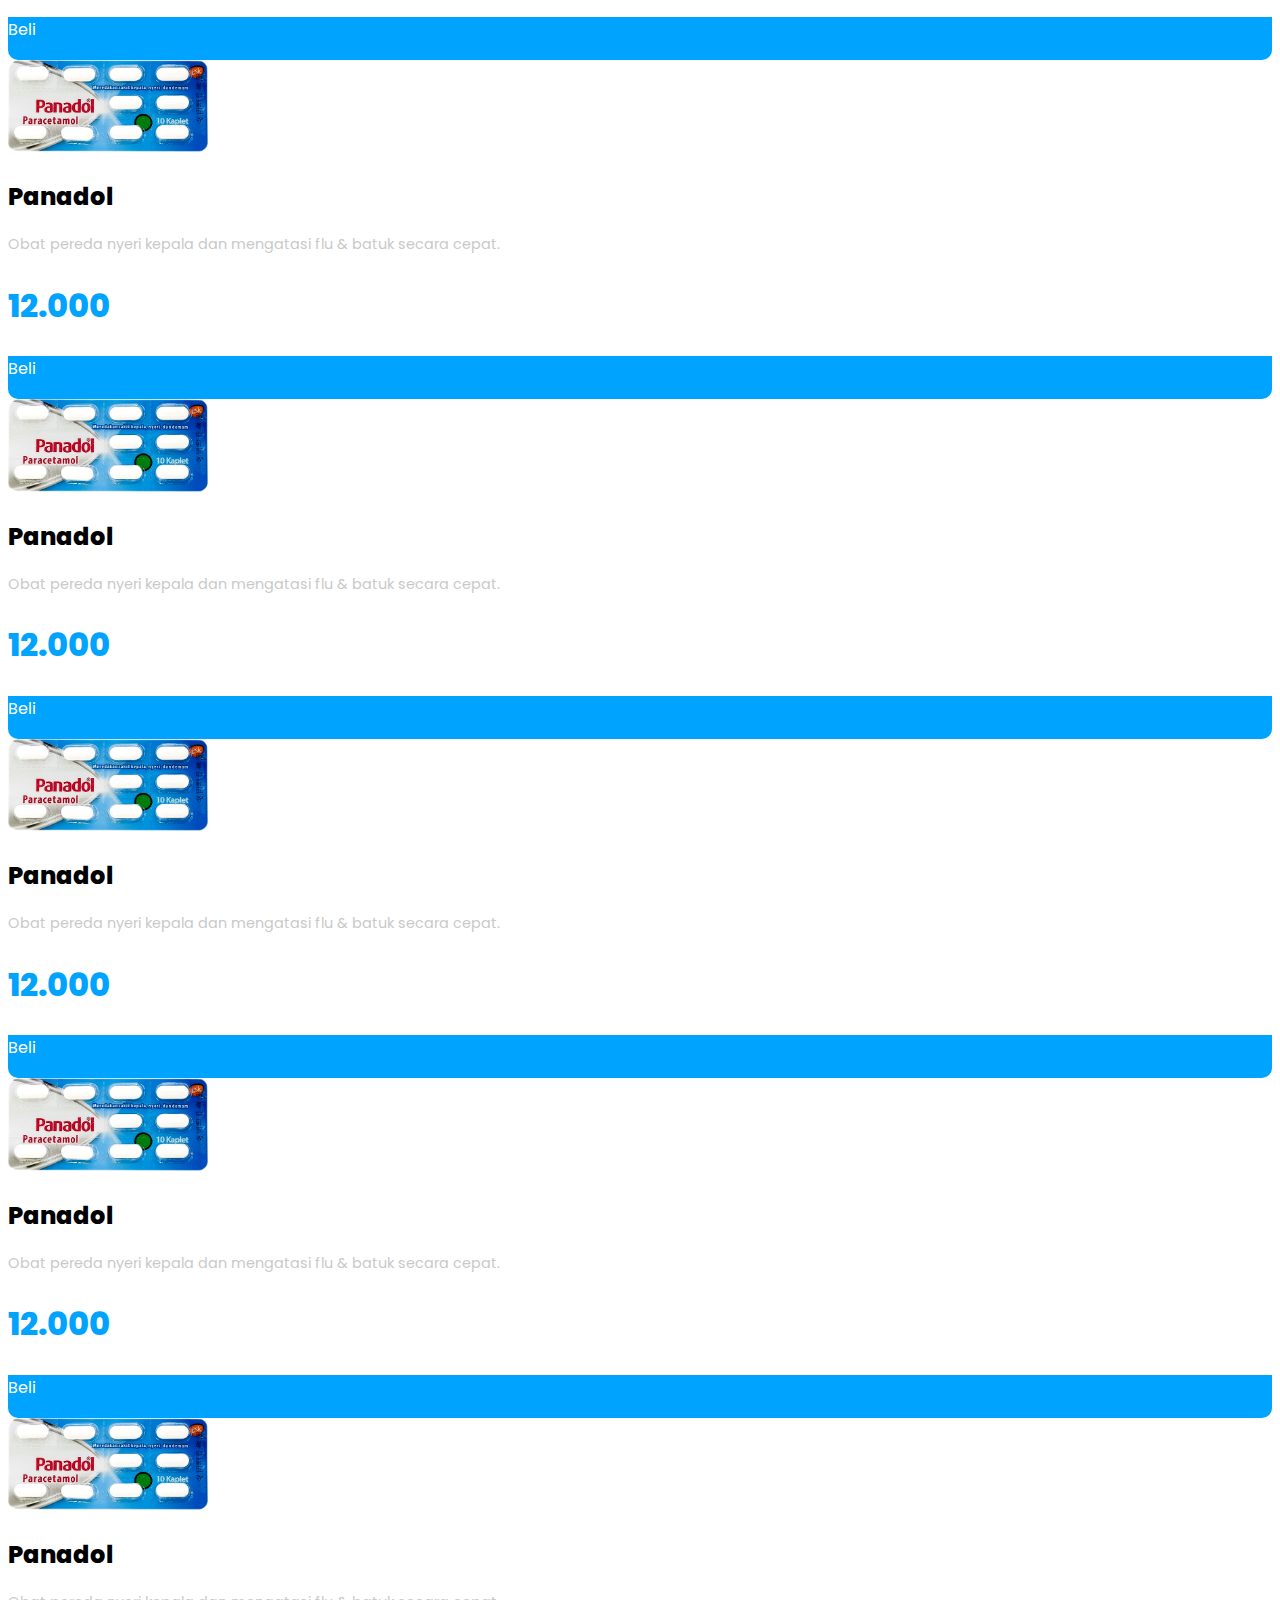
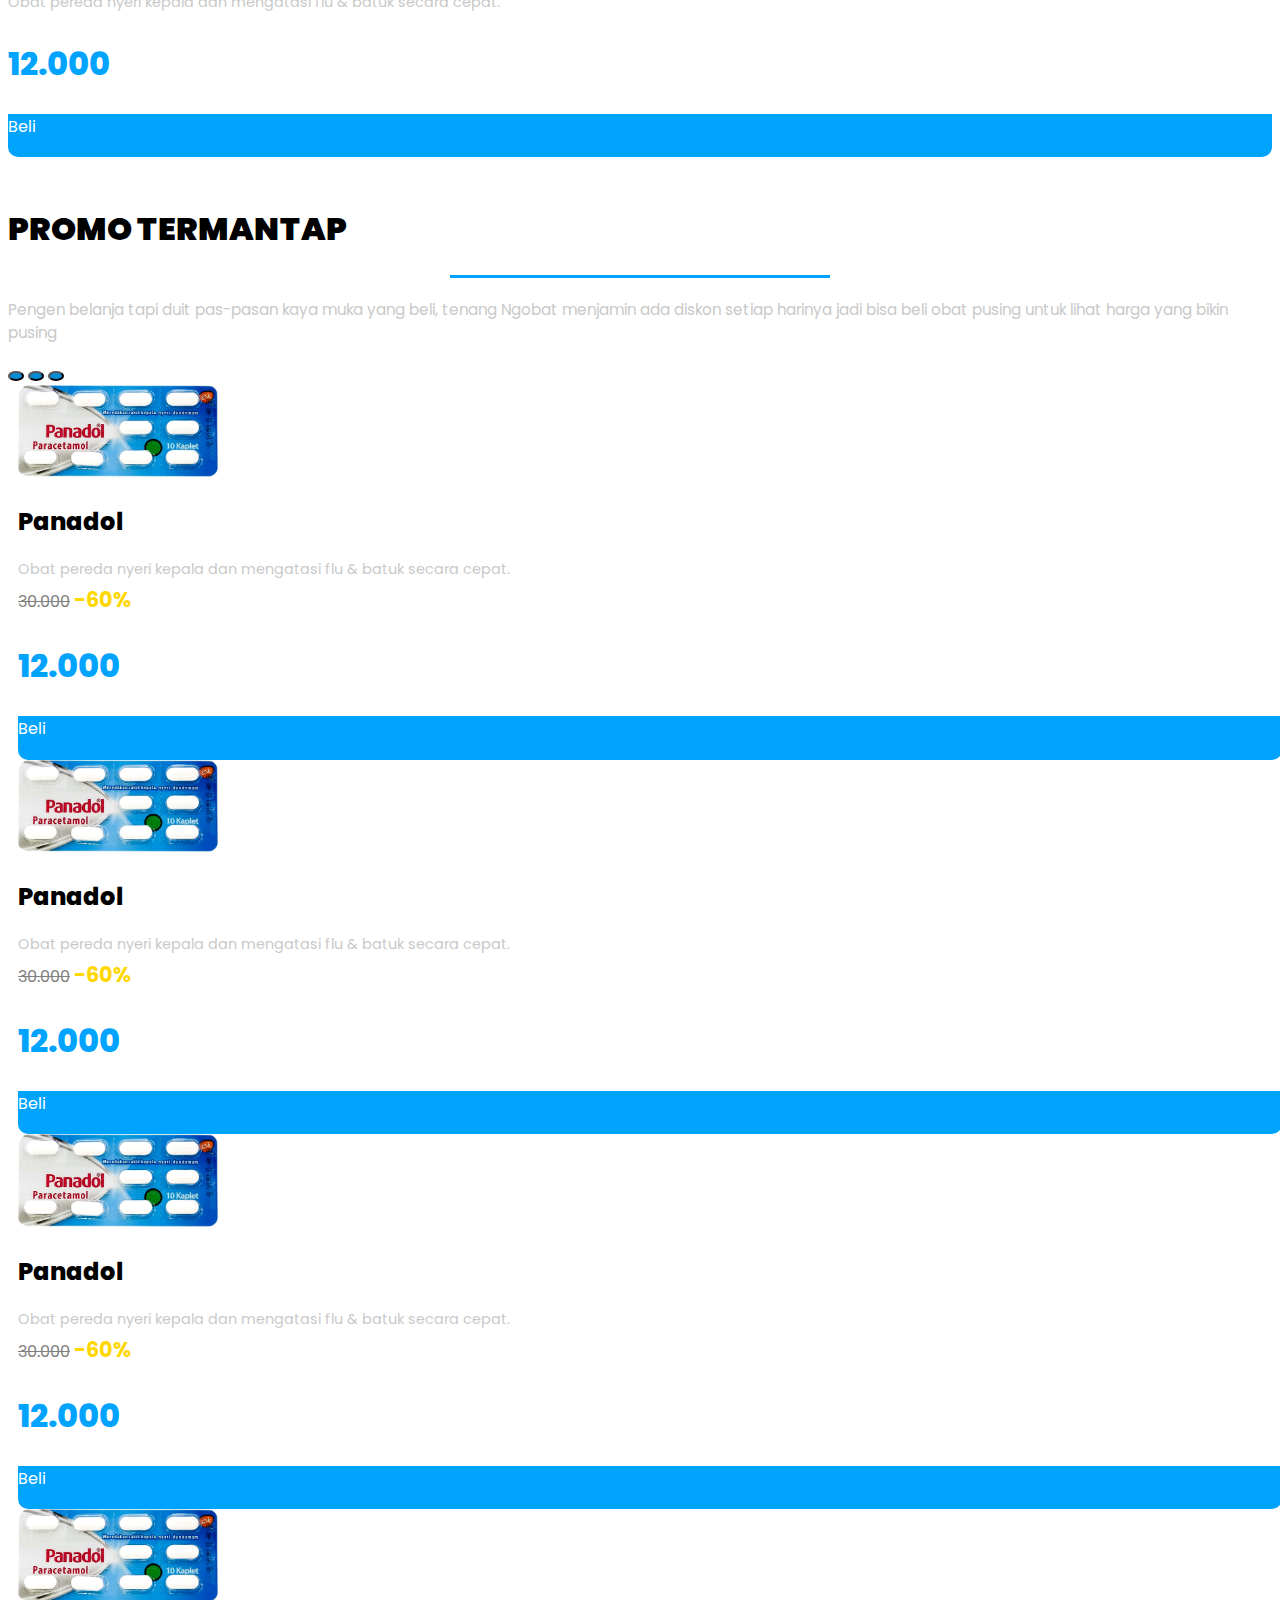
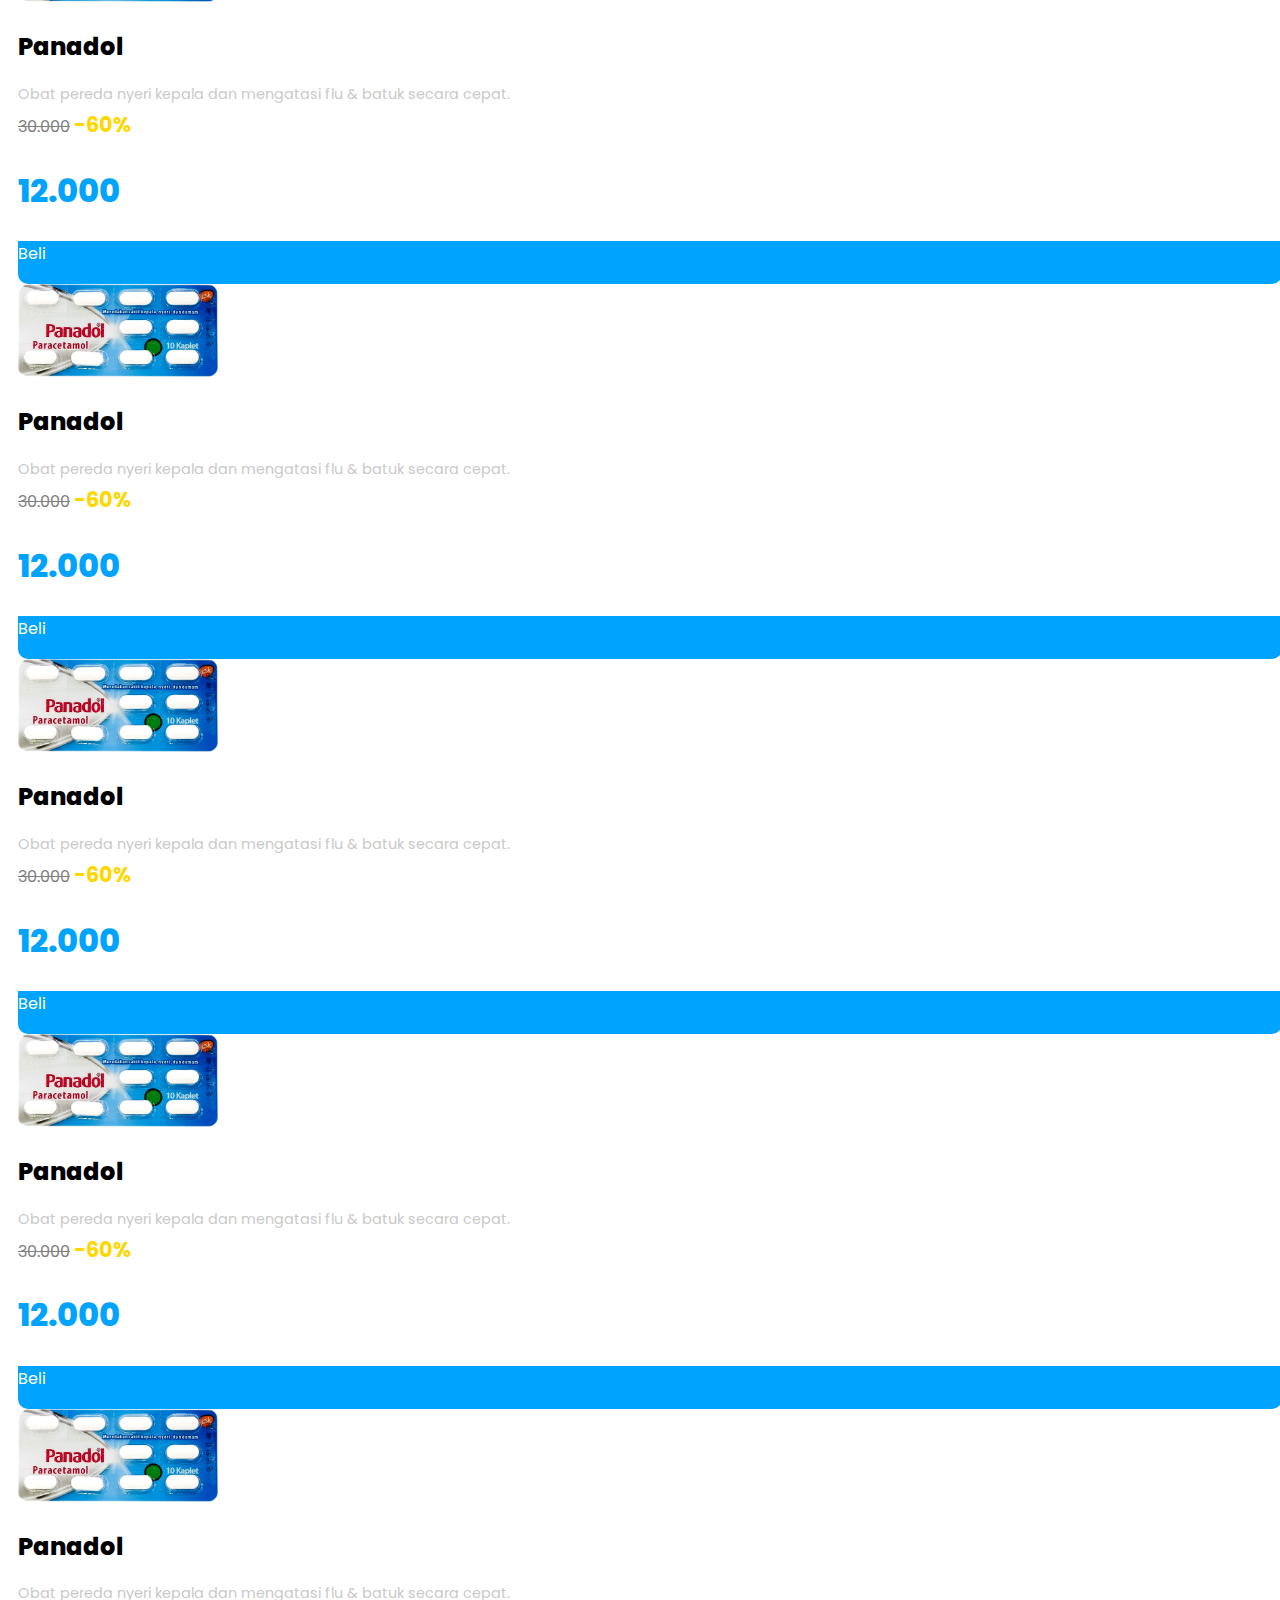
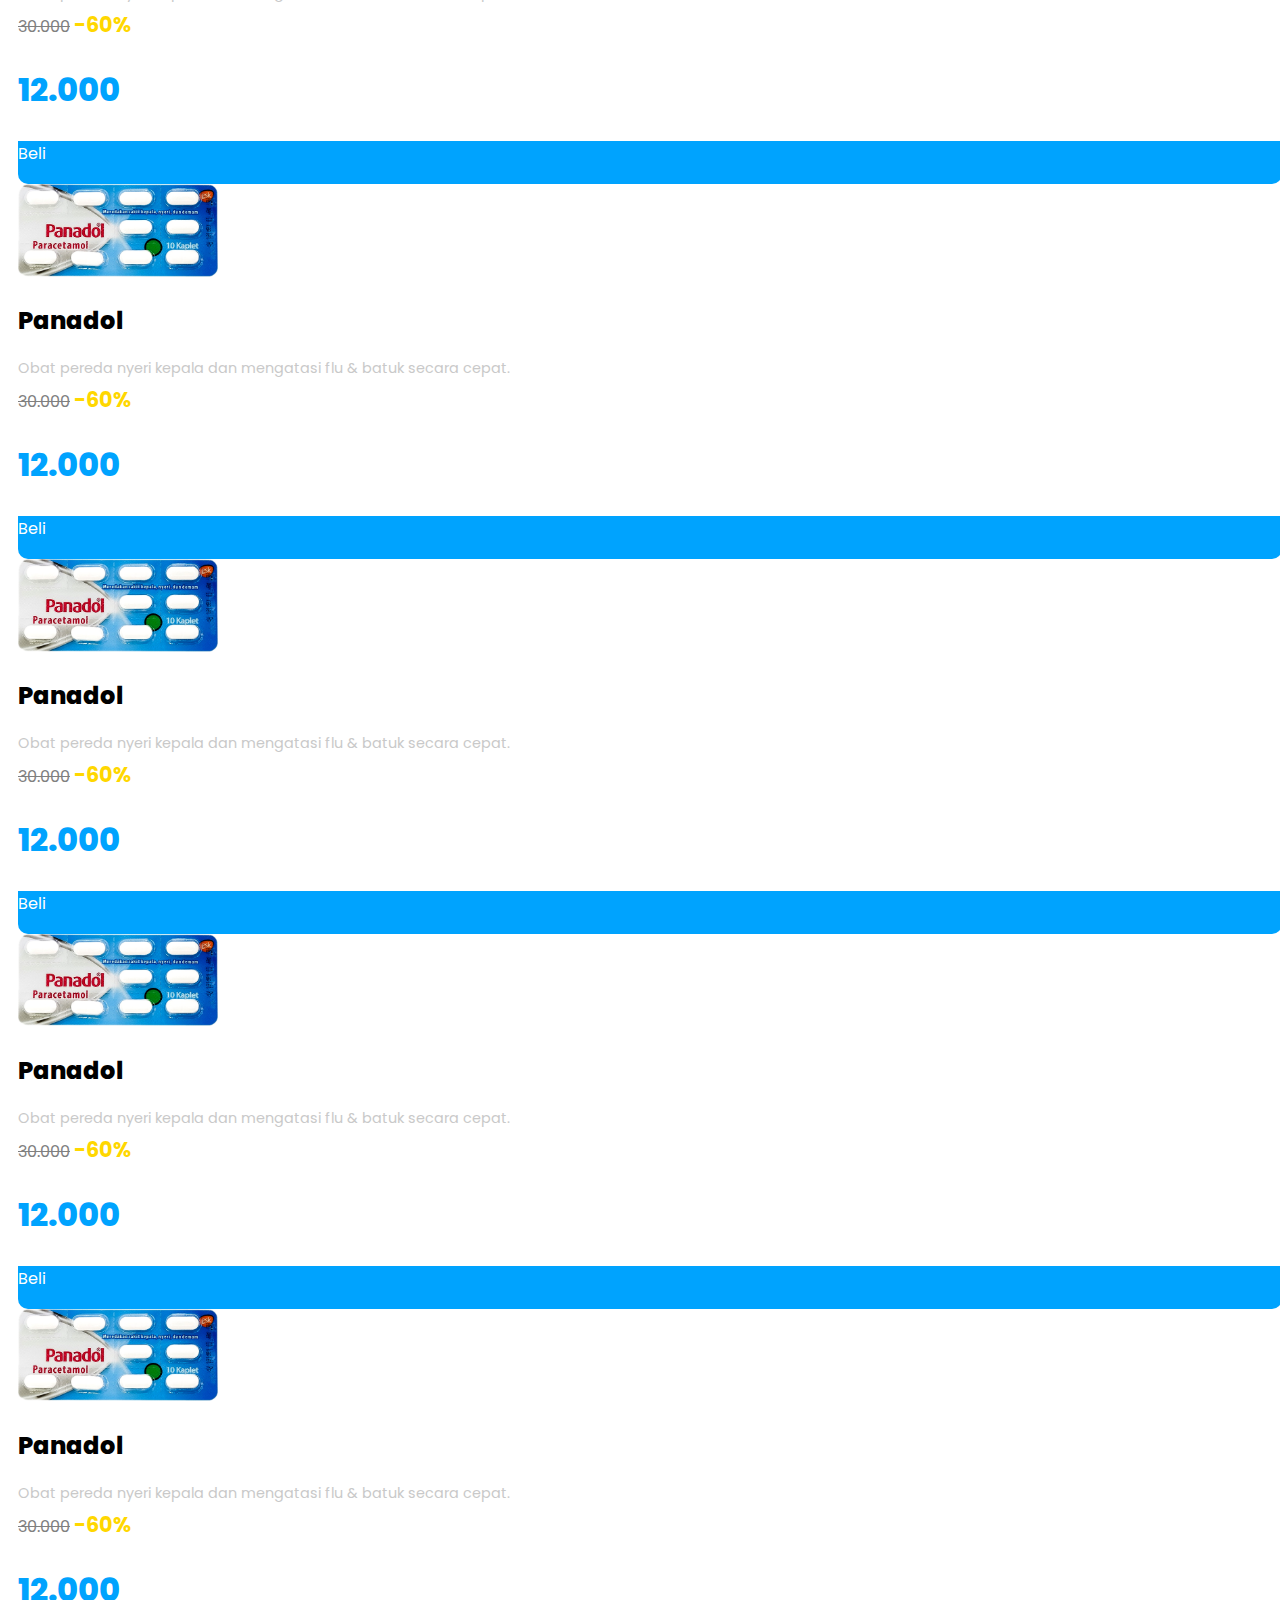
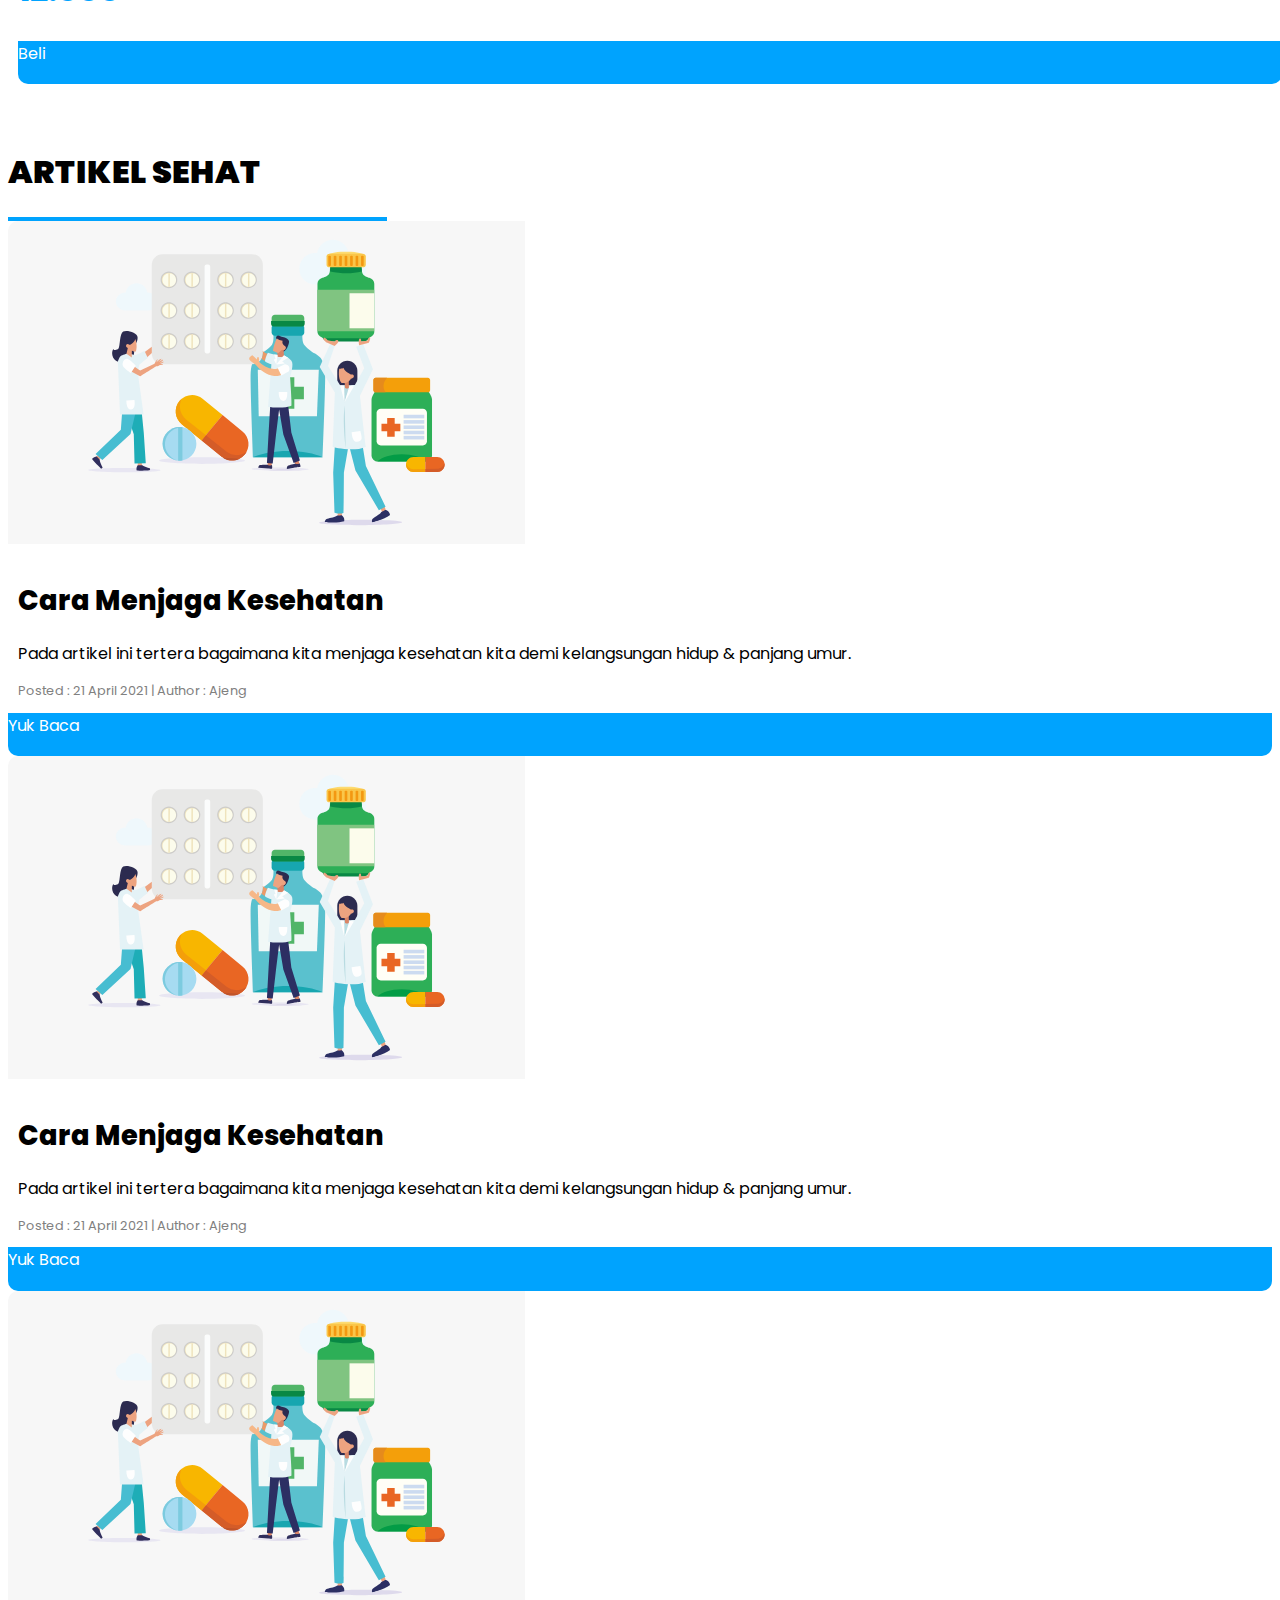
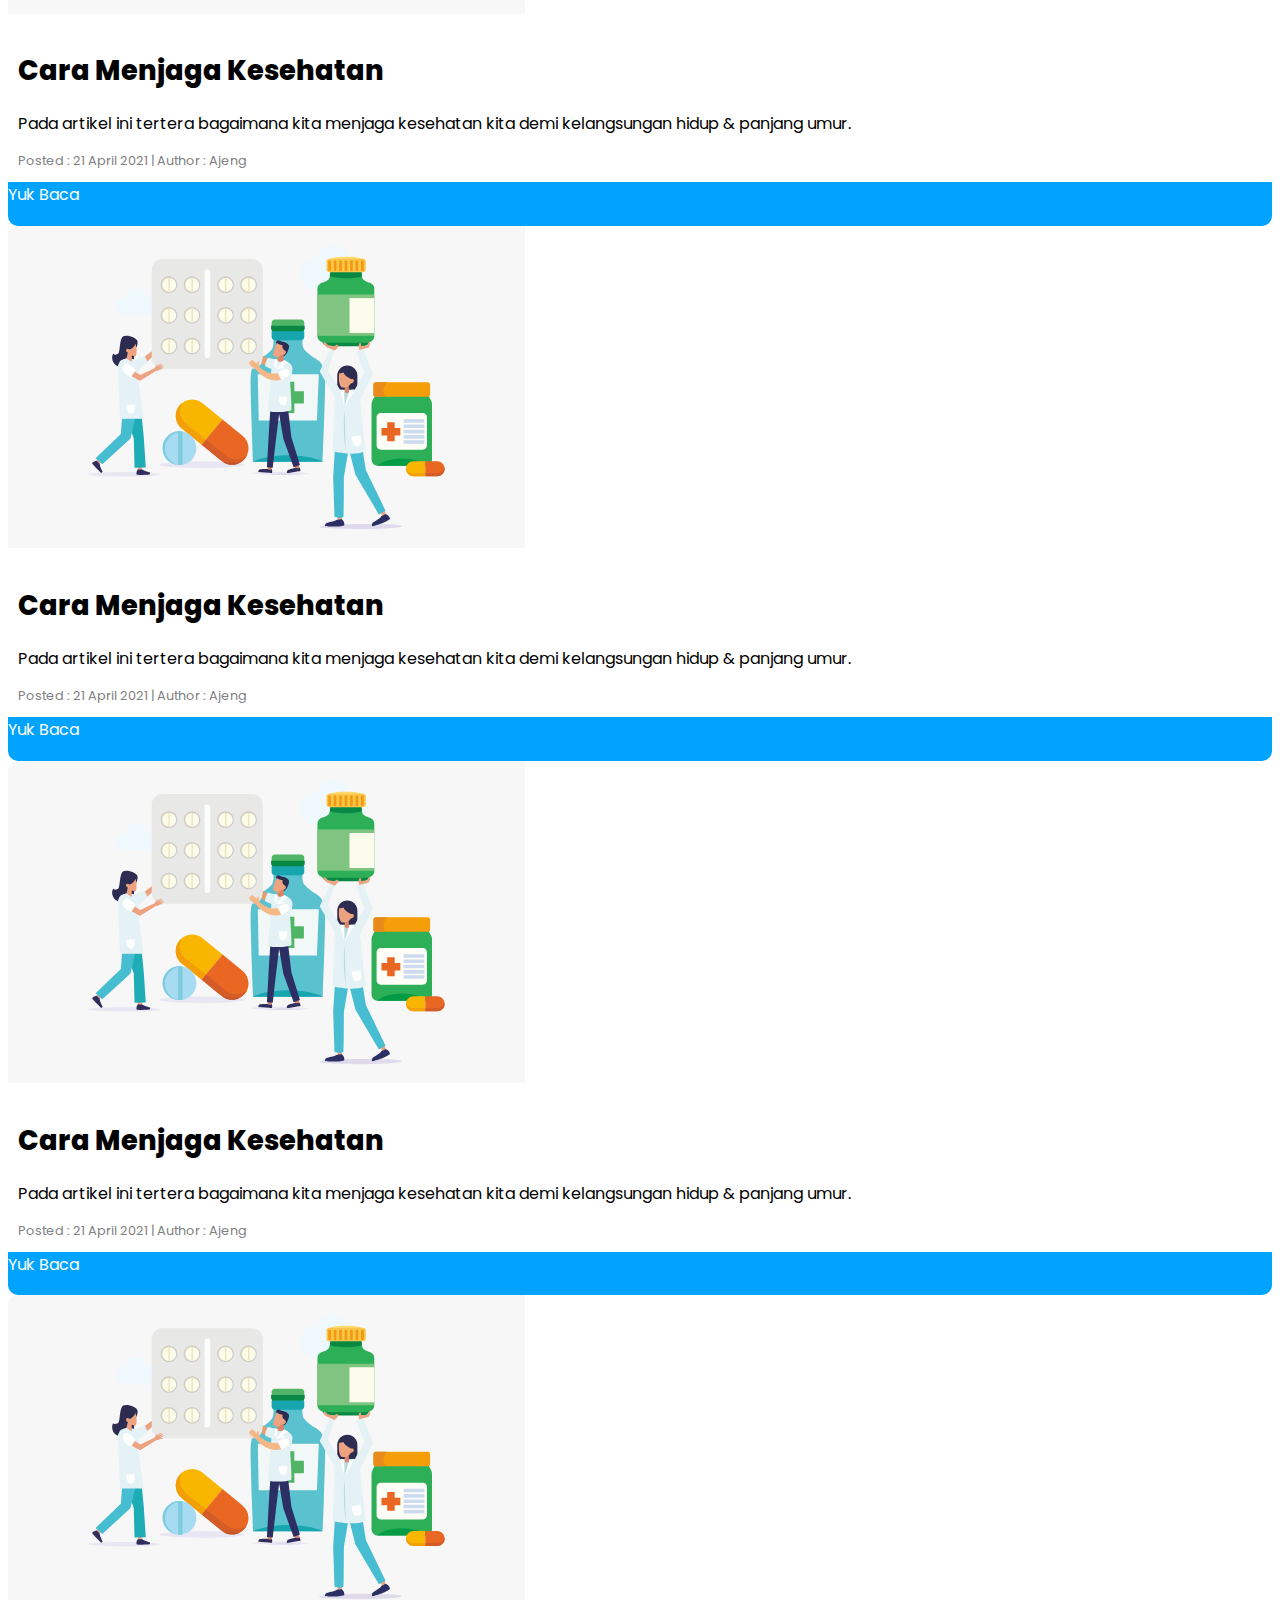
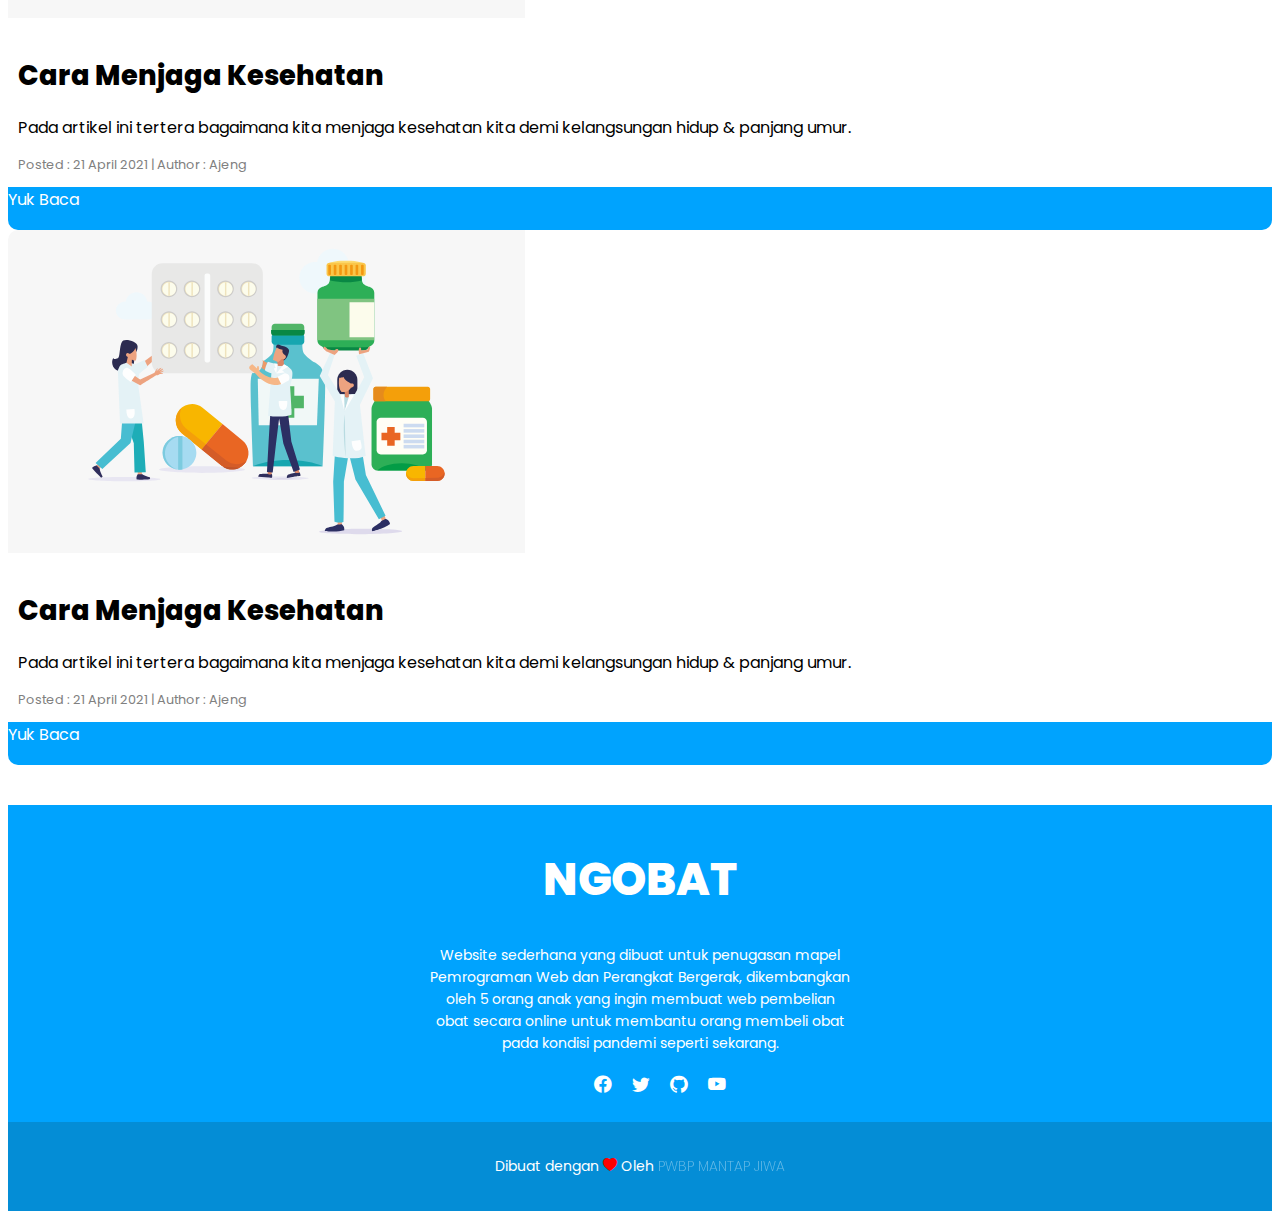
==== commit 58db85a3: "Already Revamped WKWKWKWKWK" ====
--- a/index.html
+++ b/index.html
@@ -10,7 +10,7 @@
 </head>
 <body>  
   <!-- Navbar -->
-  <nav class="navbar navbar-expand-lg navbar-light">
+  <nav class="navbar fixed-top navbar-expand-lg navbar-light bg-navbar">
     <div class="container">
       <a class="navbar-brand" href="#">
           <img src="img/logo.svg" alt="Logo" width="185px">
@@ -19,11 +19,11 @@
         <span class="navbar-toggler-icon"></span>
       </button>
       <div class="collapse navbar-collapse" id="navbarNavAltMarkup">
-        <div class="navbar-nav ms-auto">
-          <a class="nav-link active me-5" aria-current="page" href="#">Home</a>
+        <div class="navbar-nav ms-auto text-center">
+          <a class="nav-link active me-5" aria-current="page" href="index.html">Home</a>
           <a class="nav-link me-5" href="#">Produk</a>
           <a class="nav-link me-5" href="#">Tentang</a>
-          <a class="btn rounded-pill me-5 button-nav shadow-sm" href="login-page/login.html">Login</a>
+          <a class="btn rounded-pill me-5 button-nav shadow-sm" href="login.html">Login</a>
         </div>
       </div>
     </div>
@@ -43,7 +43,7 @@
           </div>
           <h1 class="display-1 text-truncate bolder-text heading-head"><b>NGOBAT</b></h1>
           <div class="desc-text mt-4">
-            <p>Lorem ipsum dolor sit amet, consectetur adipisicing elit. Omnis, alias praesentium vel repellat delectus ipsum error odit, laudantium quae fugit est veritatis rerum maxime autem quam temporibus eius inventore tempore.</p>
+            <p>Merupakan platform pembelian obat secara online, yang dapat memudahkan kita untuk membeli obat dengan hanya sentuhan jari. Ngobat dibuat dengan penuh cinta kasih untuk penugasan PWPB oleh 5 orang anak.</p>
           </div>
           <div class="button-head mt-5">
             <a href="#" class="button rounded-pill shadow bold-text">YUK BELI!</a>
@@ -64,7 +64,7 @@
       </div>
       <div class="row justify-content-center text-center">
         <div class="col-lg-4 col-md-6 col-sm-8">
-          <p class="desc-title">Lorem ipsum dolor sit, amet consectetur adipisicing elit. Voluptatem modi velit culpa necessitatibus facere sed?</p>
+          <p class="desc-title">Yuk cari obatmu dari segala kategori disini, karena nyari obat disini lebih gampang daripada nyari jodoh.</p>
         </div>
       </div>
       <div class="row justify-content-center">
@@ -79,7 +79,7 @@
       </div>
       <div class="row justify-content-center">
         <div class="col-lg-7 col-md-8 col-sm-8 text-center">
-          <a href="obat-page/kategoriObat/maag.html" class="btn button-body rounded-pill mt-2 me-1">OBAT MAAG</a>
+          <a href="kategori-obat.html" class="btn button-body rounded-pill mt-2 me-1">OBAT MAAG</a>
           <a href="obat-page/kategoriObat/suplemen.html" class="btn button-body rounded-pill mt-2 me-1">OBAT SUPLEMEN</a>
           <a href="obat-page/kategoriObat/Diare.html" class="btn button-body rounded-pill mt-2 me-1">OBAT DIARE</a>
           <a href="obat-page/kategoriObat/p3k.html" class="btn button-body rounded-pill mt-2 me-1">OBAT P3K</a>
@@ -94,9 +94,9 @@
               Kategori Lainnya
             </button>
             <ul class="dropdown-menu">
-              <li><a class="dropdown-item" href="#">Action</a></li>
-              <li><a class="dropdown-item" href="#">Another action</a></li>
-              <li><a class="dropdown-item" href="#">Something else here</a></li>
+              <li><a class="dropdown-item" href="#">Obat Kuat</a></li>
+              <li><a class="dropdown-item" href="#">Perlengkapan Bayi</a></li>
+              <li><a class="dropdown-item" href="#">Perawatan Tubuh</a></li>
             </ul>
           </div>
         </div>
@@ -133,12 +133,14 @@
     <div class="container">
       <div class="row text-center">
         <div class="col">
-          <h1 class="display-4 bolder-text">PRODUK TERLARIS</h1>
+          <div class="terlaris-hover">
+            <h1 class="display-4 bolder-text">PRODUK TERLARIS</h1>
+          </div>
         </div>
       </div>
       <div class="row justify-content-center text-center">
         <div class="col-lg-4 col-md-6 col-sm-8">
-          <p class="desc-title">Lorem ipsum dolor sit, amet consectetur adipisicing elit. Voluptatem modi velit culpa necessitatibus facere sed?</p>
+          <p class="desc-title">Berikut merupakan produk obat yang laris manis alias laku keras, tidak seperti kalian yang ngga laku-laku.</p>
         </div>
       </div>  
       <div class="row justify-content-center">
@@ -147,10 +149,10 @@
             <div class="card-body">
               <img src="img/preview-obat/panadol.png" class="rounded" alt="" width="200">
               <h2 class="card-title mt-3">Panadol</h2>
-              <p class="card-text">Some quick example text to build on the card title and make up the bulk of the card's content.</p>
+              <p class="card-text">Obat pereda nyeri kepala dan mengatasi flu & batuk secara cepat.</p>
               <h2 class="card-price">12.000</h2>
             </div>
-            <a href="obat-page/HalamanDiare/Oralit.html" class="btn-buy justify-content-center align-items-center">Beli</a>
+            <a href="obat-detail.html" class="btn-buy justify-content-center align-items-center">Beli</a>
           </div>
         </div>
         <div class="col-lg-3 col-md-4 col-sm-6">
@@ -158,7 +160,7 @@
             <div class="card-body">
               <img src="img/preview-obat/panadol.png" class="rounded" alt="" width="200">
               <h2 class="card-title mt-3">Panadol</h2>
-              <p class="card-text">Some quick example text to build on the card title and make up the bulk of the card's content.</p>
+              <p class="card-text">Obat pereda nyeri kepala dan mengatasi flu & batuk secara cepat.</p>
               <h2 class="card-price">12.000</h2>
             </div>
             <a href="" class="btn-buy justify-content-center align-items-center">Beli</a>
@@ -169,7 +171,7 @@
             <div class="card-body">
               <img src="img/preview-obat/panadol.png" class="rounded" alt="" width="200">
               <h2 class="card-title mt-3">Panadol</h2>
-              <p class="card-text">Some quick example text to build on the card title and make up the bulk of the card's content.</p>
+              <p class="card-text">Obat pereda nyeri kepala dan mengatasi flu & batuk secara cepat.</p>
               <h2 class="card-price">12.000</h2>
             </div>
             <a href="" class="btn-buy justify-content-center align-items-center">Beli</a>
@@ -180,7 +182,7 @@
             <div class="card-body">
               <img src="img/preview-obat/panadol.png" class="rounded" alt="" width="200">
               <h2 class="card-title mt-3">Panadol</h2>
-              <p class="card-text">Some quick example text to build on the card title and make up the bulk of the card's content.</p>
+              <p class="card-text">Obat pereda nyeri kepala dan mengatasi flu & batuk secara cepat.</p>
               <h2 class="card-price">12.000</h2>
             </div>
             <a href="" class="btn-buy justify-content-center align-items-center">Beli</a>
@@ -191,7 +193,7 @@
             <div class="card-body">
               <img src="img/preview-obat/panadol.png" class="rounded" alt="" width="200">
               <h2 class="card-title mt-3">Panadol</h2>
-              <p class="card-text">Some quick example text to build on the card title and make up the bulk of the card's content.</p>
+              <p class="card-text">Obat pereda nyeri kepala dan mengatasi flu & batuk secara cepat.</p>
               <h2 class="card-price">12.000</h2>
             </div>
             <a href="" class="btn-buy justify-content-center align-items-center">Beli</a>
@@ -202,7 +204,7 @@
             <div class="card-body">
               <img src="img/preview-obat/panadol.png" class="rounded" alt="" width="200">
               <h2 class="card-title mt-3">Panadol</h2>
-              <p class="card-text">Some quick example text to build on the card title and make up the bulk of the card's content.</p>
+              <p class="card-text">Obat pereda nyeri kepala dan mengatasi flu & batuk secara cepat.</p>
               <h2 class="card-price">12.000</h2>
             </div>
             <a href="" class="btn-buy justify-content-center align-items-center">Beli</a>
@@ -215,12 +217,14 @@
     <div class="container">
       <div class="row text-center">
         <div class="col">
-          <h1 class="display-4 bolder-text">PROMO TERMANTAP</h1>
+          <div class="promo-hover">
+            <h1 class="display-4 bolder-text">PROMO TERMANTAP</h1>
+          </div>
         </div>
       </div>
       <div class="row justify-content-center text-center">
         <div class="col-lg-4 col-md-6 col-sm-8">
-          <p class="desc-title">Lorem ipsum dolor sit, amet consectetur adipisicing elit. Voluptatem modi velit culpa necessitatibus facere sed?</p>
+          <p class="desc-title">Pengen belanja tapi duit pas-pasan kaya muka yang beli, tenang Ngobat menjamin ada diskon setiap harinya jadi bisa beli obat pusing untuk lihat harga yang bikin pusing</p>
         </div>
       </div>
       <div id="promoSlider" class="carousel slide" data-bs-ride="carousel">
@@ -237,43 +241,43 @@
                   <div class="card-body">
                     <img src="img/preview-obat/panadol.png" class="rounded" alt="" width="200">
                     <h2 class="card-title mt-3">Panadol</h2>
-                    <p class="card-text">Some quick example text to build on the card title and make up the bulk of the card's content.</p>
-                    <p class="discount"><span class="ori-price">30.000</span> <span class="disc">-60%</span></p>
-                    <h2 class="card-price">12.000</h2>
-                  </div>
-                  <a href="" class="btn-buy justify-content-center align-items-center">Beli</a>
-                </div>
-              </div>
-              <div class="col-lg-3 col-md-4 col-sm-6">
-                <div class="card align-items-center text-center mt-3">
-                  <div class="card-body">
-                    <img src="img/preview-obat/panadol.png" class="rounded" alt="" width="200">
-                    <h2 class="card-title mt-3">Panadol</h2>
-                    <p class="card-text">Some quick example text to build on the card title and make up the bulk of the card's content.</p>
-                    <p class="discount"><span class="ori-price">30.000</span> <span class="disc">-60%</span></p>
-                    <h2 class="card-price">12.000</h2>
-                  </div>
-                  <a href="" class="btn-buy justify-content-center align-items-center">Beli</a>
-                </div>
-              </div>
-              <div class="col-lg-3 col-md-4 col-sm-6">
-                <div class="card align-items-center text-center mt-3">
-                  <div class="card-body">
-                    <img src="img/preview-obat/panadol.png" class="rounded" alt="" width="200">
-                    <h2 class="card-title mt-3">Panadol</h2>
-                    <p class="card-text">Some quick example text to build on the card title and make up the bulk of the card's content.</p>
-                    <p class="discount"><span class="ori-price">30.000</span> <span class="disc">-60%</span></p>
-                    <h2 class="card-price">12.000</h2>
-                  </div>
-                  <a href="" class="btn-buy justify-content-center align-items-center">Beli</a>
-                </div>
-              </div>
-              <div class="col-lg-3 col-md-4 col-sm-6">
-                <div class="card align-items-center text-center mt-3">
-                  <div class="card-body">
-                    <img src="img/preview-obat/panadol.png" class="rounded" alt="" width="200">
-                    <h2 class="card-title mt-3">Panadol</h2>
-                    <p class="card-text">Some quick example text to build on the card title and make up the bulk of the card's content.</p>
+                    <p class="card-text">Obat pereda nyeri kepala dan mengatasi flu & batuk secara cepat.</p>
+                    <p class="discount"><span class="ori-price">30.000</span> <span class="disc">-60%</span></p>
+                    <h2 class="card-price">12.000</h2>
+                  </div>
+                  <a href="" class="btn-buy justify-content-center align-items-center">Beli</a>
+                </div>
+              </div>
+              <div class="col-lg-3 col-md-4 col-sm-6">
+                <div class="card align-items-center text-center mt-3">
+                  <div class="card-body">
+                    <img src="img/preview-obat/panadol.png" class="rounded" alt="" width="200">
+                    <h2 class="card-title mt-3">Panadol</h2>
+                    <p class="card-text">Obat pereda nyeri kepala dan mengatasi flu & batuk secara cepat.</p>
+                    <p class="discount"><span class="ori-price">30.000</span> <span class="disc">-60%</span></p>
+                    <h2 class="card-price">12.000</h2>
+                  </div>
+                  <a href="" class="btn-buy justify-content-center align-items-center">Beli</a>
+                </div>
+              </div>
+              <div class="col-lg-3 col-md-4 col-sm-6">
+                <div class="card align-items-center text-center mt-3">
+                  <div class="card-body">
+                    <img src="img/preview-obat/panadol.png" class="rounded" alt="" width="200">
+                    <h2 class="card-title mt-3">Panadol</h2>
+                    <p class="card-text">Obat pereda nyeri kepala dan mengatasi flu & batuk secara cepat.</p>
+                    <p class="discount"><span class="ori-price">30.000</span> <span class="disc">-60%</span></p>
+                    <h2 class="card-price">12.000</h2>
+                  </div>
+                  <a href="" class="btn-buy justify-content-center align-items-center">Beli</a>
+                </div>
+              </div>
+              <div class="col-lg-3 col-md-4 col-sm-6">
+                <div class="card align-items-center text-center mt-3">
+                  <div class="card-body">
+                    <img src="img/preview-obat/panadol.png" class="rounded" alt="" width="200">
+                    <h2 class="card-title mt-3">Panadol</h2>
+                    <p class="card-text">Obat pereda nyeri kepala dan mengatasi flu & batuk secara cepat.</p>
                     <p class="discount"><span class="ori-price">30.000</span> <span class="disc">-60%</span></p>
                     <h2 class="card-price">12.000</h2>
                   </div>
@@ -289,43 +293,43 @@
                   <div class="card-body">
                     <img src="img/preview-obat/panadol.png" class="rounded" alt="" width="200">
                     <h2 class="card-title mt-3">Panadol</h2>
-                    <p class="card-text">Some quick example text to build on the card title and make up the bulk of the card's content.</p>
-                    <p class="discount"><span class="ori-price">30.000</span> <span class="disc">-60%</span></p>
-                    <h2 class="card-price">12.000</h2>
-                  </div>
-                  <a href="" class="btn-buy justify-content-center align-items-center">Beli</a>
-                </div>
-              </div>
-              <div class="col-lg-3 col-md-4 col-sm-6">
-                <div class="card align-items-center text-center mt-3">
-                  <div class="card-body">
-                    <img src="img/preview-obat/panadol.png" class="rounded" alt="" width="200">
-                    <h2 class="card-title mt-3">Panadol</h2>
-                    <p class="card-text">Some quick example text to build on the card title and make up the bulk of the card's content.</p>
-                    <p class="discount"><span class="ori-price">30.000</span> <span class="disc">-60%</span></p>
-                    <h2 class="card-price">12.000</h2>
-                  </div>
-                  <a href="" class="btn-buy justify-content-center align-items-center">Beli</a>
-                </div>
-              </div>
-              <div class="col-lg-3 col-md-4 col-sm-6">
-                <div class="card align-items-center text-center mt-3">
-                  <div class="card-body">
-                    <img src="img/preview-obat/panadol.png" class="rounded" alt="" width="200">
-                    <h2 class="card-title mt-3">Panadol</h2>
-                    <p class="card-text">Some quick example text to build on the card title and make up the bulk of the card's content.</p>
-                    <p class="discount"><span class="ori-price">30.000</span> <span class="disc">-60%</span></p>
-                    <h2 class="card-price">12.000</h2>
-                  </div>
-                  <a href="" class="btn-buy justify-content-center align-items-center">Beli</a>
-                </div>
-              </div>
-              <div class="col-lg-3 col-md-4 col-sm-6">
-                <div class="card align-items-center text-center mt-3">
-                  <div class="card-body">
-                    <img src="img/preview-obat/panadol.png" class="rounded" alt="" width="200">
-                    <h2 class="card-title mt-3">Panadol</h2>
-                    <p class="card-text">Some quick example text to build on the card title and make up the bulk of the card's content.</p>
+                    <p class="card-text">Obat pereda nyeri kepala dan mengatasi flu & batuk secara cepat.</p>
+                    <p class="discount"><span class="ori-price">30.000</span> <span class="disc">-60%</span></p>
+                    <h2 class="card-price">12.000</h2>
+                  </div>
+                  <a href="" class="btn-buy justify-content-center align-items-center">Beli</a>
+                </div>
+              </div>
+              <div class="col-lg-3 col-md-4 col-sm-6">
+                <div class="card align-items-center text-center mt-3">
+                  <div class="card-body">
+                    <img src="img/preview-obat/panadol.png" class="rounded" alt="" width="200">
+                    <h2 class="card-title mt-3">Panadol</h2>
+                    <p class="card-text">Obat pereda nyeri kepala dan mengatasi flu & batuk secara cepat.</p>
+                    <p class="discount"><span class="ori-price">30.000</span> <span class="disc">-60%</span></p>
+                    <h2 class="card-price">12.000</h2>
+                  </div>
+                  <a href="" class="btn-buy justify-content-center align-items-center">Beli</a>
+                </div>
+              </div>
+              <div class="col-lg-3 col-md-4 col-sm-6">
+                <div class="card align-items-center text-center mt-3">
+                  <div class="card-body">
+                    <img src="img/preview-obat/panadol.png" class="rounded" alt="" width="200">
+                    <h2 class="card-title mt-3">Panadol</h2>
+                    <p class="card-text">Obat pereda nyeri kepala dan mengatasi flu & batuk secara cepat.</p>
+                    <p class="discount"><span class="ori-price">30.000</span> <span class="disc">-60%</span></p>
+                    <h2 class="card-price">12.000</h2>
+                  </div>
+                  <a href="" class="btn-buy justify-content-center align-items-center">Beli</a>
+                </div>
+              </div>
+              <div class="col-lg-3 col-md-4 col-sm-6">
+                <div class="card align-items-center text-center mt-3">
+                  <div class="card-body">
+                    <img src="img/preview-obat/panadol.png" class="rounded" alt="" width="200">
+                    <h2 class="card-title mt-3">Panadol</h2>
+                    <p class="card-text">Obat pereda nyeri kepala dan mengatasi flu & batuk secara cepat.</p>
                     <p class="discount"><span class="ori-price">30.000</span> <span class="disc">-60%</span></p>
                     <h2 class="card-price">12.000</h2>
                   </div>
@@ -341,43 +345,43 @@
                   <div class="card-body">
                     <img src="img/preview-obat/panadol.png" class="rounded" alt="" width="200">
                     <h2 class="card-title mt-3">Panadol</h2>
-                    <p class="card-text">Some quick example text to build on the card title and make up the bulk of the card's content.</p>
-                    <p class="discount"><span class="ori-price">30.000</span> <span class="disc">-60%</span></p>
-                    <h2 class="card-price">12.000</h2>
-                  </div>
-                  <a href="" class="btn-buy justify-content-center align-items-center">Beli</a>
-                </div>
-              </div>
-              <div class="col-lg-3 col-md-4 col-sm-6">
-                <div class="card align-items-center text-center mt-3">
-                  <div class="card-body">
-                    <img src="img/preview-obat/panadol.png" class="rounded" alt="" width="200">
-                    <h2 class="card-title mt-3">Panadol</h2>
-                    <p class="card-text">Some quick example text to build on the card title and make up the bulk of the card's content.</p>
-                    <p class="discount"><span class="ori-price">30.000</span> <span class="disc">-60%</span></p>
-                    <h2 class="card-price">12.000</h2>
-                  </div>
-                  <a href="" class="btn-buy justify-content-center align-items-center">Beli</a>
-                </div>
-              </div>
-              <div class="col-lg-3 col-md-4 col-sm-6">
-                <div class="card align-items-center text-center mt-3">
-                  <div class="card-body">
-                    <img src="img/preview-obat/panadol.png" class="rounded" alt="" width="200">
-                    <h2 class="card-title mt-3">Panadol</h2>
-                    <p class="card-text">Some quick example text to build on the card title and make up the bulk of the card's content.</p>
-                    <p class="discount"><span class="ori-price">30.000</span> <span class="disc">-60%</span></p>
-                    <h2 class="card-price">12.000</h2>
-                  </div>
-                  <a href="" class="btn-buy justify-content-center align-items-center">Beli</a>
-                </div>
-              </div>
-              <div class="col-lg-3 col-md-4 col-sm-6">
-                <div class="card align-items-center text-center mt-3">
-                  <div class="card-body">
-                    <img src="img/preview-obat/panadol.png" class="rounded" alt="" width="200">
-                    <h2 class="card-title mt-3">Panadol</h2>
-                    <p class="card-text">Some quick example text to build on the card title and make up the bulk of the card's content.</p>
+                    <p class="card-text">Obat pereda nyeri kepala dan mengatasi flu & batuk secara cepat.</p>
+                    <p class="discount"><span class="ori-price">30.000</span> <span class="disc">-60%</span></p>
+                    <h2 class="card-price">12.000</h2>
+                  </div>
+                  <a href="" class="btn-buy justify-content-center align-items-center">Beli</a>
+                </div>
+              </div>
+              <div class="col-lg-3 col-md-4 col-sm-6">
+                <div class="card align-items-center text-center mt-3">
+                  <div class="card-body">
+                    <img src="img/preview-obat/panadol.png" class="rounded" alt="" width="200">
+                    <h2 class="card-title mt-3">Panadol</h2>
+                    <p class="card-text">Obat pereda nyeri kepala dan mengatasi flu & batuk secara cepat.</p>
+                    <p class="discount"><span class="ori-price">30.000</span> <span class="disc">-60%</span></p>
+                    <h2 class="card-price">12.000</h2>
+                  </div>
+                  <a href="" class="btn-buy justify-content-center align-items-center">Beli</a>
+                </div>
+              </div>
+              <div class="col-lg-3 col-md-4 col-sm-6">
+                <div class="card align-items-center text-center mt-3">
+                  <div class="card-body">
+                    <img src="img/preview-obat/panadol.png" class="rounded" alt="" width="200">
+                    <h2 class="card-title mt-3">Panadol</h2>
+                    <p class="card-text">Obat pereda nyeri kepala dan mengatasi flu & batuk secara cepat.</p>
+                    <p class="discount"><span class="ori-price">30.000</span> <span class="disc">-60%</span></p>
+                    <h2 class="card-price">12.000</h2>
+                  </div>
+                  <a href="" class="btn-buy justify-content-center align-items-center">Beli</a>
+                </div>
+              </div>
+              <div class="col-lg-3 col-md-4 col-sm-6">
+                <div class="card align-items-center text-center mt-3">
+                  <div class="card-body">
+                    <img src="img/preview-obat/panadol.png" class="rounded" alt="" width="200">
+                    <h2 class="card-title mt-3">Panadol</h2>
+                    <p class="card-text">Obat pereda nyeri kepala dan mengatasi flu & batuk secara cepat.</p>
                     <p class="discount"><span class="ori-price">30.000</span> <span class="disc">-60%</span></p>
                     <h2 class="card-price">12.000</h2>
                   </div>
@@ -391,87 +395,85 @@
   </section>
   <section id="article">
     <div class="container">
-      <div class="row">
-        <div class="col">
-          <h1 class="display-4 bolder-text title-hover">ARTIKEL SEHAT</h1>
-        </div>
-      </div>
+      <div class="article-hover">
+        <h1 class="display-4 bolder-text">ARTIKEL SEHAT</h1>
+      </div>  
       <div class="row justify-content-center">
         <div class="col-lg-3 col-md-4 col-sm-6">
           <div class="card article-card mt-3">
             <a href=""><img src="img/img-article.svg" class="card-img-top" alt="..."></a>
             <div class="article-desc">
-              <h2 class="article-title">Cara Menjaga Kesehatan Hati</h2>
-              <p class="article-detail">Lorem ipsum dolor sit amet consectetur adipisicing elit. Animi, explicabo?</p>
-              <p class="article-date">Posted : 21 April 2021 | Author : Ajeng</p>
-            </div>
-            <a href="" class="btn-buy justify-content-center align-items-center"> Yuk Baca</a>
-          </div>
-        </div>
-        <div class="col-lg-3 col-md-4 col-sm-6">
-          <div class="card article-card mt-3">
-            <a href=""><img src="img/img-article.svg" class="card-img-top" alt="..."></a>
-            <div class="article-desc">
-              <h2 class="article-title">Cara Menjaga Kesehatan Hati</h2>
-              <p class="article-detail">Lorem ipsum dolor sit amet consectetur adipisicing elit. Animi, explicabo?</p>
-              <p class="article-date">Posted : 21 April 2021 | Author : Ajeng</p>
-            </div>
-            <a href="" class="btn-buy justify-content-center align-items-center"> Yuk Baca</a>
-          </div>
-        </div>
-        <div class="col-lg-3 col-md-4 col-sm-6">
-          <div class="card article-card mt-3">
-            <a href=""><img src="img/img-article.svg" class="card-img-top" alt="..."></a>
-            <div class="article-desc">
-              <h2 class="article-title">Cara Menjaga Kesehatan Hati</h2>
-              <p class="article-detail">Lorem ipsum dolor sit amet consectetur adipisicing elit. Animi, explicabo?</p>
-              <p class="article-date">Posted : 21 April 2021 | Author : Ajeng</p>
-            </div>
-            <a href="" class="btn-buy justify-content-center align-items-center"> Yuk Baca</a>
-          </div>
-        </div>
-        <div class="col-lg-3 col-md-4 col-sm-6">
-          <div class="card article-card mt-3">
-            <a href=""><img src="img/img-article.svg" class="card-img-top" alt="..."></a>
-            <div class="article-desc">
-              <h2 class="article-title">Cara Menjaga Kesehatan Hati</h2>
-              <p class="article-detail">Lorem ipsum dolor sit amet consectetur adipisicing elit. Animi, explicabo?</p>
-              <p class="article-date">Posted : 21 April 2021 | Author : Ajeng</p>
-            </div>
-            <a href="" class="btn-buy justify-content-center align-items-center"> Yuk Baca</a>
-          </div>
-        </div>
-        <div class="col-lg-3 col-md-4 col-sm-6">
-          <div class="card article-card mt-3">
-            <a href=""><img src="img/img-article.svg" class="card-img-top" alt="..."></a>
-            <div class="article-desc">
-              <h2 class="article-title">Cara Menjaga Kesehatan Hati</h2>
-              <p class="article-detail">Lorem ipsum dolor sit amet consectetur adipisicing elit. Animi, explicabo?</p>
-              <p class="article-date">Posted : 21 April 2021 | Author : Ajeng</p>
-            </div>
-            <a href="" class="btn-buy justify-content-center align-items-center"> Yuk Baca</a>
-          </div>
-        </div>
-        <div class="col-lg-3 col-md-4 col-sm-6">
-          <div class="card article-card mt-3">
-            <a href=""><img src="img/img-article.svg" class="card-img-top" alt="..."></a>
-            <div class="article-desc">
-              <h2 class="article-title">Cara Menjaga Kesehatan Hati</h2>
-              <p class="article-detail">Lorem ipsum dolor sit amet consectetur adipisicing elit. Animi, explicabo?</p>
-              <p class="article-date">Posted : 21 April 2021 | Author : Ajeng</p>
-            </div>
-            <a href="" class="btn-buy justify-content-center align-items-center"> Yuk Baca</a>
-          </div>
-        </div>
-        <div class="col-lg-3 col-md-4 col-sm-6">
-          <div class="card article-card mt-3">
-            <a href=""><img src="img/img-article.svg" class="card-img-top" alt="..."></a>
-            <div class="article-desc">
-              <h2 class="article-title">Cara Menjaga Kesehatan Hati</h2>
-              <p class="article-detail">Lorem ipsum dolor sit amet consectetur adipisicing elit. Animi, explicabo?</p>
+              <h2 class="article-title">Cara Menjaga Kesehatan</h2>
+              <p class="article-detail">Pada artikel ini tertera bagaimana kita menjaga kesehatan kita demi kelangsungan hidup & panjang umur.</p>
               <p class="article-date">Posted : 21 April 2021 | Author : Ajeng</p>
             </div>
             <a href="article.html" class="btn-buy justify-content-center align-items-center"> Yuk Baca</a>
+          </div>
+        </div>
+        <div class="col-lg-3 col-md-4 col-sm-6">
+          <div class="card article-card mt-3">
+            <a href=""><img src="img/img-article.svg" class="card-img-top" alt="..."></a>
+            <div class="article-desc">
+              <h2 class="article-title">Cara Menjaga Kesehatan</h2>
+              <p class="article-detail">Pada artikel ini tertera bagaimana kita menjaga kesehatan kita demi kelangsungan hidup & panjang umur.</p>
+              <p class="article-date">Posted : 21 April 2021 | Author : Ajeng</p>
+            </div>
+            <a href="article.html" class="btn-buy justify-content-center align-items-center"> Yuk Baca</a>
+          </div>
+        </div>
+        <div class="col-lg-3 col-md-4 col-sm-6">
+          <div class="card article-card mt-3">
+            <a href=""><img src="img/img-article.svg" class="card-img-top" alt="..."></a>
+            <div class="article-desc">
+              <h2 class="article-title">Cara Menjaga Kesehatan</h2>
+              <p class="article-detail">Pada artikel ini tertera bagaimana kita menjaga kesehatan kita demi kelangsungan hidup & panjang umur.</p>
+              <p class="article-date">Posted : 21 April 2021 | Author : Ajeng</p>
+            </div>
+            <a href="article.html" class="btn-buy justify-content-center align-items-center"> Yuk Baca</a>
+          </div>
+        </div>
+        <div class="col-lg-3 col-md-4 col-sm-6">
+          <div class="card article-card mt-3">
+            <a href=""><img src="img/img-article.svg" class="card-img-top" alt="..."></a>
+            <div class="article-desc">
+              <h2 class="article-title">Cara Menjaga Kesehatan</h2>
+              <p class="article-detail">Pada artikel ini tertera bagaimana kita menjaga kesehatan kita demi kelangsungan hidup & panjang umur.</p>
+              <p class="article-date">Posted : 21 April 2021 | Author : Ajeng</p>
+            </div>
+            <a href="article.html" class="btn-buy justify-content-center align-items-center"> Yuk Baca</a>
+          </div>
+        </div>
+        <div class="col-lg-3 col-md-4 col-sm-6">
+          <div class="card article-card mt-3">
+            <a href=""><img src="img/img-article.svg" class="card-img-top" alt="..."></a>
+            <div class="article-desc">
+              <h2 class="article-title">Cara Menjaga Kesehatan</h2>
+              <p class="article-detail">Pada artikel ini tertera bagaimana kita menjaga kesehatan kita demi kelangsungan hidup & panjang umur.</p>
+              <p class="article-date">Posted : 21 April 2021 | Author : Ajeng</p>
+            </div>
+            <a href="article.html" class="btn-buy justify-content-center align-items-center"> Yuk Baca</a>
+          </div>
+        </div>
+        <div class="col-lg-3 col-md-4 col-sm-6">
+          <div class="card article-card mt-3">
+            <a href=""><img src="img/img-article.svg" class="card-img-top" alt="..."></a>
+            <div class="article-desc">
+              <h2 class="article-title">Cara Menjaga Kesehatan</h2>
+              <p class="article-detail">Pada artikel ini tertera bagaimana kita menjaga kesehatan kita demi kelangsungan hidup & panjang umur.</p>
+              <p class="article-date">Posted : 21 April 2021 | Author : Ajeng</p>
+            </div>
+            <a href="article.html" class="btn-buy justify-content-center align-items-center"> Yuk Baca</a>
+          </div>
+        </div>
+        <div class="col-lg-3 col-md-4 col-sm-6">
+          <div class="card article-card mt-3">
+            <a href=""><img src="img/img-article.svg" class="card-img-top" alt="..."></a>
+            <div class="article-desc">
+              <h2 class="article-title">Cara Menjaga Kesehatan</h2>
+              <p class="article-detail">Pada artikel ini tertera bagaimana kita menjaga kesehatan kita demi kelangsungan hidup & panjang umur.</p>
+              <p class="article-date">Posted : 21 April 2021 | Author : Ajeng</p>
+            </div>
+            <a href="article.html" class="btn-buy justify-content-center align-items-center">Yuk Baca</a>
           </div>
         </div>
       </div>
@@ -494,4 +496,5 @@
 </footer>
 </body>
 <script src="https://cdn.jsdelivr.net/npm/bootstrap@5.0.2/dist/js/bootstrap.bundle.min.js" integrity="sha384-MrcW6ZMFYlzcLA8Nl+NtUVF0sA7MsXsP1UyJoMp4YLEuNSfAP+JcXn/tWtIaxVXM" crossorigin="anonymous"></script>
+<script src="script.js"></script>
 </html>
--- a/style.css
+++ b/style.css
@@ -13,14 +13,12 @@
 
 /* Navbar */
 
-.nav-link:hover::after {
-    content: '';
-    display: block;
-    border-bottom: 3px solid var(--primary-blue);
-    width: 50%;
-    margin: auto;
-    padding-bottom: 5px;
-    margin-bottom: -8px;
+.navbar {
+  transition: 0.3s;
+}
+
+.bg-navbar {
+  background-color: rgba(255, 255, 255, 0.897);
 }
 
 .button-nav {
@@ -33,7 +31,16 @@
     color: white;
 }
 
+.scroll {
+  background-color: rgba(255, 255, 255, 0.897);
+  transition: 0.5s;
+  box-shadow: 0px 3px 9px -3px rgba(0,0,0,0.19);
+}
+
 /* Header */
+#header .container{
+  padding-top: 3.4rem;
+}
 
 .desc-text {
     max-width: 450px;
@@ -75,7 +82,7 @@
 /* Content */
 
 #content {
-  margin-top: 6.2rem;
+  margin-top: 6.4rem;
 }
 
 .input-group {
@@ -132,6 +139,16 @@
   margin-top: 3rem;
 }
 
+.terlaris-hover::after {
+  content: '';
+  display: block;
+  height: 3.5px;
+  width: 30%;
+  background-color: var(--primary-blue);
+  margin :auto;
+  margin-bottom: 20px;
+}
+
 #preview-obat .card {
   overflow: hidden;
   border-radius: 10px;
@@ -139,7 +156,7 @@
 }
 
 #preview-obat .card:hover {
-  transform: scale(1.03);
+  box-shadow: 0px 0px 9px 0px rgba(131, 131, 131, 0.39);
   transition: 0.4s ease-in;
 }
 
@@ -184,6 +201,16 @@
   margin-top: 3rem;
 }
 
+.promo-hover::after {
+  content: '';
+  display: block;
+  height: 3.5px;
+  width: 30%;
+  background-color: var(--primary-blue);
+  margin: auto;
+  margin-bottom: 20px;
+}
+
 #promo-obat .card {
   overflow: hidden;
   border-radius: 10px;
@@ -191,7 +218,7 @@
 }
 
 #promo-obat .card:hover {
-  box-shadow: 0px 0px 9px 0px rgba(131, 131, 131, 0.75);
+  box-shadow: 0px 0px 9px 0px rgba(131, 131, 131, 0.39);
   transition: 0.4s ease-in;
 }
 
@@ -268,14 +295,28 @@
   padding-right: 10px;
 }
 
+
 /* Article */
 #article {
-  margin-top: 4rem;
+  margin-top: 3rem;
 }
 
 #article .card a {
   text-decoration: none;
   color: white;
+}
+
+.article-hover::after {
+  content: '';
+  display: block;
+  height: 3.5px;
+  width: 30%;
+  background-color: var(--primary-blue);
+}
+
+#article .container:hover > .title-hover::after {
+  width: 30%;
+  transition: width 0.8s;
 }
 
 #article .card {
@@ -370,7 +411,7 @@
 .footer-bottom span{
     opacity: .4;
     font-weight: 200;
-	text-decoration: none;
+  	text-decoration: none;
 }
 .footer-bottom span a{
 	text-decoration: none;
@@ -402,6 +443,166 @@
 	top:1px;
 }
 
+/*Obat Detail */
+#obat-page-preview {
+  padding-top: 5rem;
+}
+
+#obat-page-preview .card {
+  overflow: hidden;
+}
+
+#obat-page-preview .card a {
+  text-decoration: none;
+}
+
+#obat-page-preview .card-body {
+  padding : 10px;
+}
+
+#obat-page-preview .card-title {
+  font-size: 2rem;
+  font-weight: 700;
+}
+
+#obat-page-preview .card-price {
+  font-size: 1.1rem;
+}
+
+#obat-page-preview .card-price span {
+  font-size: 1.4rem;
+  font-weight: 700;
+  margin: 0 4px;
+  color: var(--primary-blue);
+}
+
+#obat-page-preview .judul-info {
+  font-size: 1.8rem;
+  background-color: var(--primary-blue);
+  width: 100%;
+  color: white;
+  text-shadow: 0px 0px 2px rgba(150, 150, 150, 1);
+  padding: 4px 0;
+  font-weight: 650;
+}
+
+#obat-page-preview .judul-desc {
+  font-size: 1.7rem;
+  font-weight: 650;
+}
+
+#obat-page-preview .teks-desc {
+  font-size: 0.9rem;
+}
+
+#obat-page-preview .cek-title {
+  font-weight: 650;
+}
+
+/* Kategori Obat */
+#jumbotron {
+  background-image: url(img/kategori-obat/bg-jumbo.jpg);
+  background-size: cover;
+  margin-top: 5rem;
+  height: 300px;
+  width: 100%;
+  display: flex;
+  position: relative;
+  color: white;
+  text-shadow: 0px 0px 3px rgb(59, 59, 59);
+}
+
+#jumbotron .container {
+  position: relative;
+  z-index: 1;
+}
+
+#jumbotron::after {
+  content: "";
+  display: block;
+  width: 100%;
+  height: 100%;
+  background-image: linear-gradient(0deg, rgba(0,163,254,1) 0%, rgba(0,163,254,0) 100%);
+  position: absolute;
+}
+
+#jumbotron .jumbo-title {
+  font-size: 4rem;
+  font-weight: 800;
+}
+
+#content-category {
+  margin-top: 1rem;
+}
+
+#content-category .card {
+  overflow: hidden;
+  border-radius: 10px;
+  transition: 0.3s ease-out;
+}
+
+#content-category .card:hover {
+  box-shadow: 0px 0px 9px 0px rgba(131, 131, 131, 0.39);
+  transition: 0.4s ease-in;
+}
+
+#content-category .card .card-body .card-title {
+  font-weight: 800;
+}
+
+#content-category .card .card-body .card-text {
+  color: rgb(201, 201, 201);
+  font-size: 0.9rem;
+}
+
+#content-category .card .card-body .card-price {
+  font-weight: 800;
+  font-size: 2rem;
+  color: var(--primary-blue);
+}
+
+#content-category .card a {
+  text-decoration: none;
+}
+
+#content-category .card .image-card {
+  width: 230px;
+  height: 200px;
+  overflow: hidden;
+  margin: auto;
+  border-radius: 10px;
+  display: flex;
+}
+
+#content-category .active-page {
+  background-color: var(--primary-blue);
+  color: white;
+}
+
+/* Article Page*/
+
+#article-page {
+  margin-top: 2rem;
+}
+
+#article-page .container {
+  overflow: hidden;
+}
+
+#article-page .rounded-5 {
+  border-radius: 10px;
+}
+
+#article-page .judul-article {
+  font-size: 2.3rem;
+}
+
+#article-page .date-article {
+  font-size: 1rem;
+}
+
+
+
 /* Responsive */
 @media screen and (max-width: 600px) {
     .img2-header {
@@ -458,3 +659,19 @@
     }
   
   }
+
+  /* Navbar  */
+  @media screen and (min-width: 991px) {
+      .nav-link:hover::after {
+        content: '';
+        display: block;
+        border-bottom: 3px solid var(--primary-blue);
+        width: 50%;
+        margin: auto;
+        padding-bottom: 5px;
+        margin-bottom: -8px;
+    } 
+    #jumbotron {
+       margin-top: 3.6rem;
+    }
+  }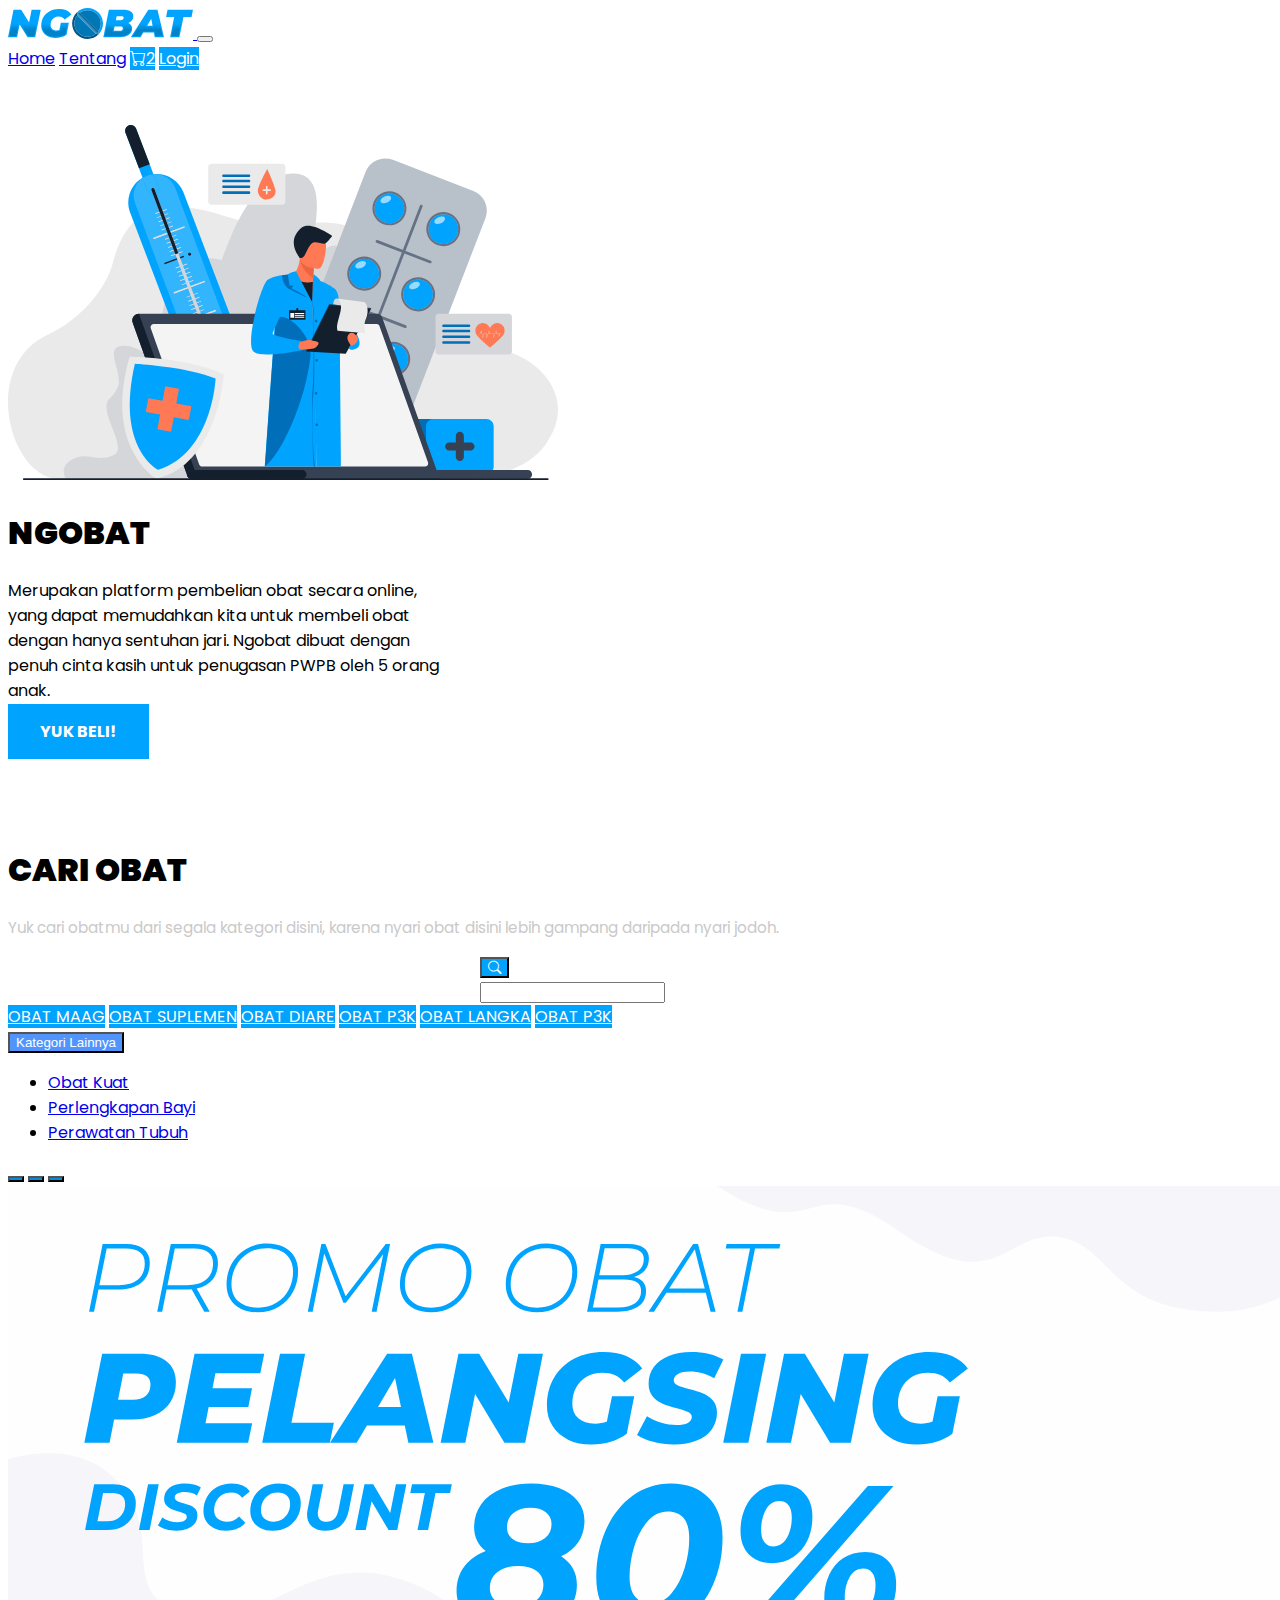
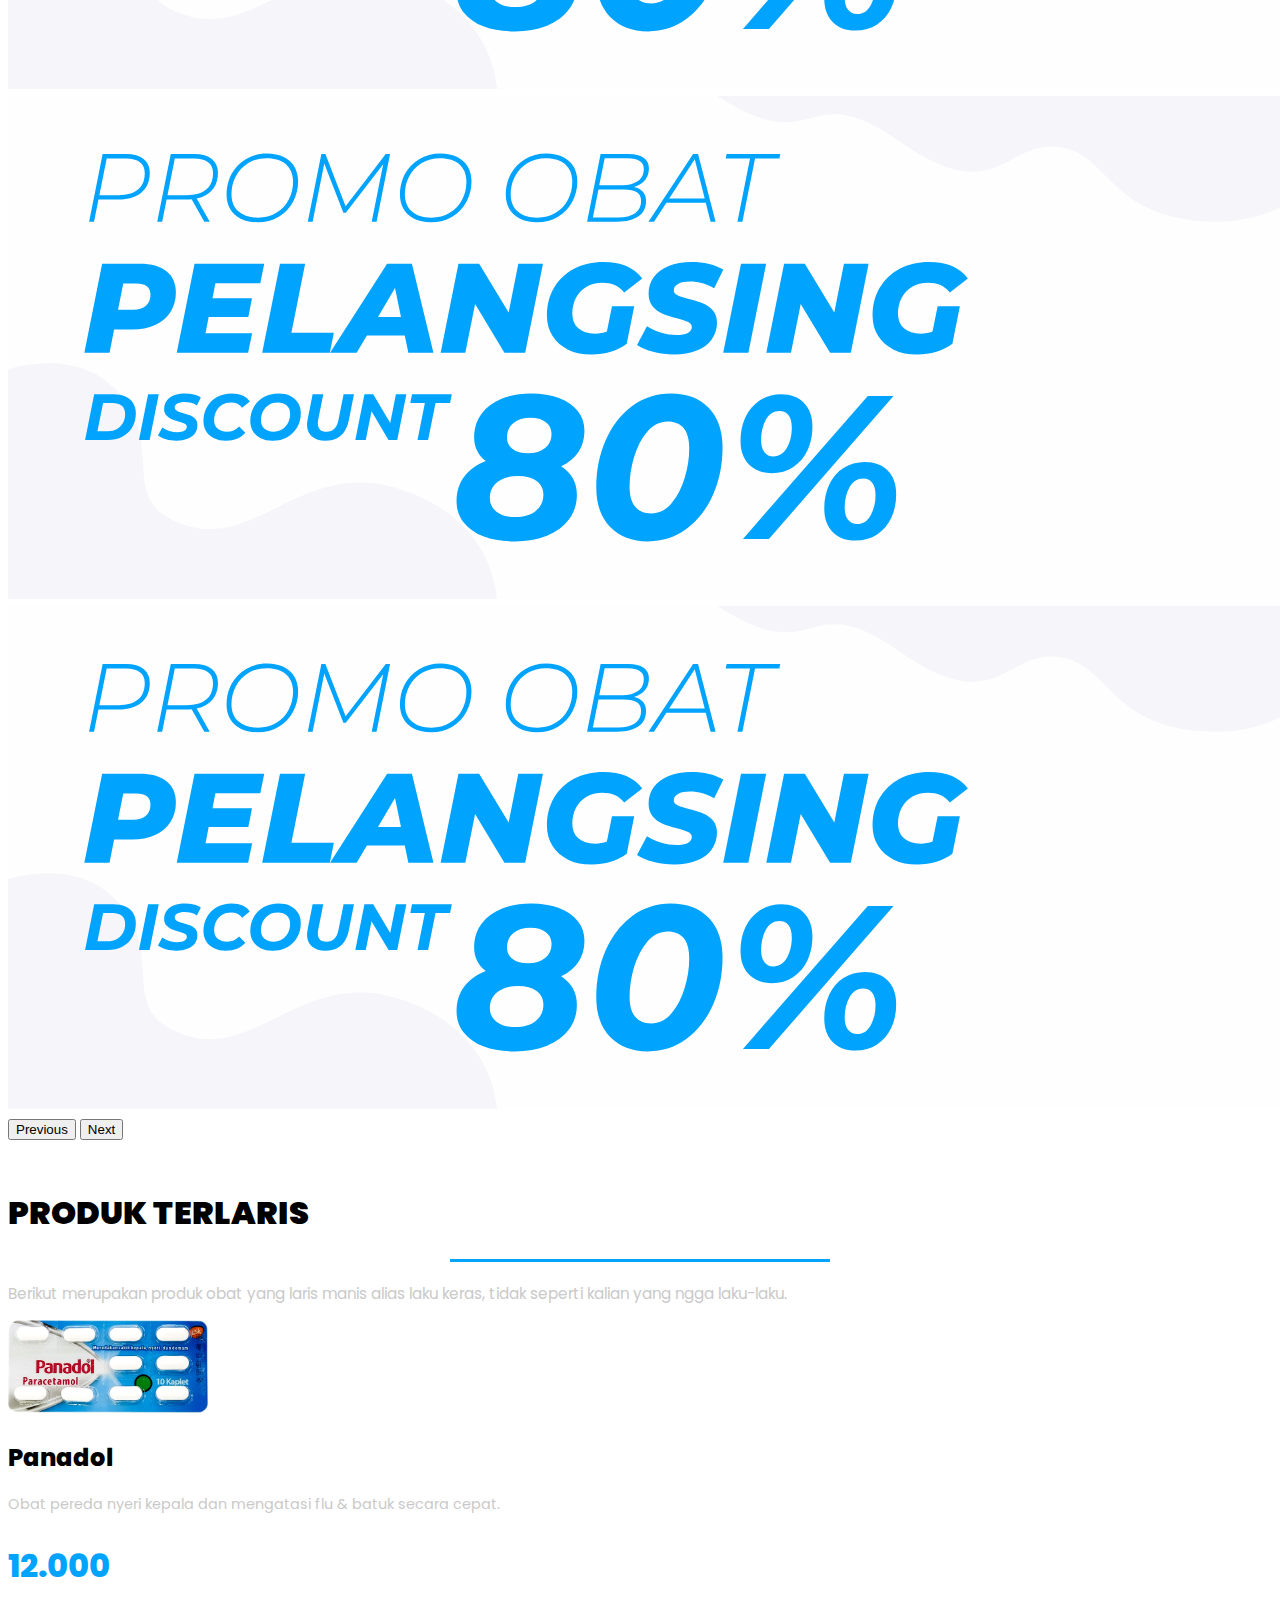
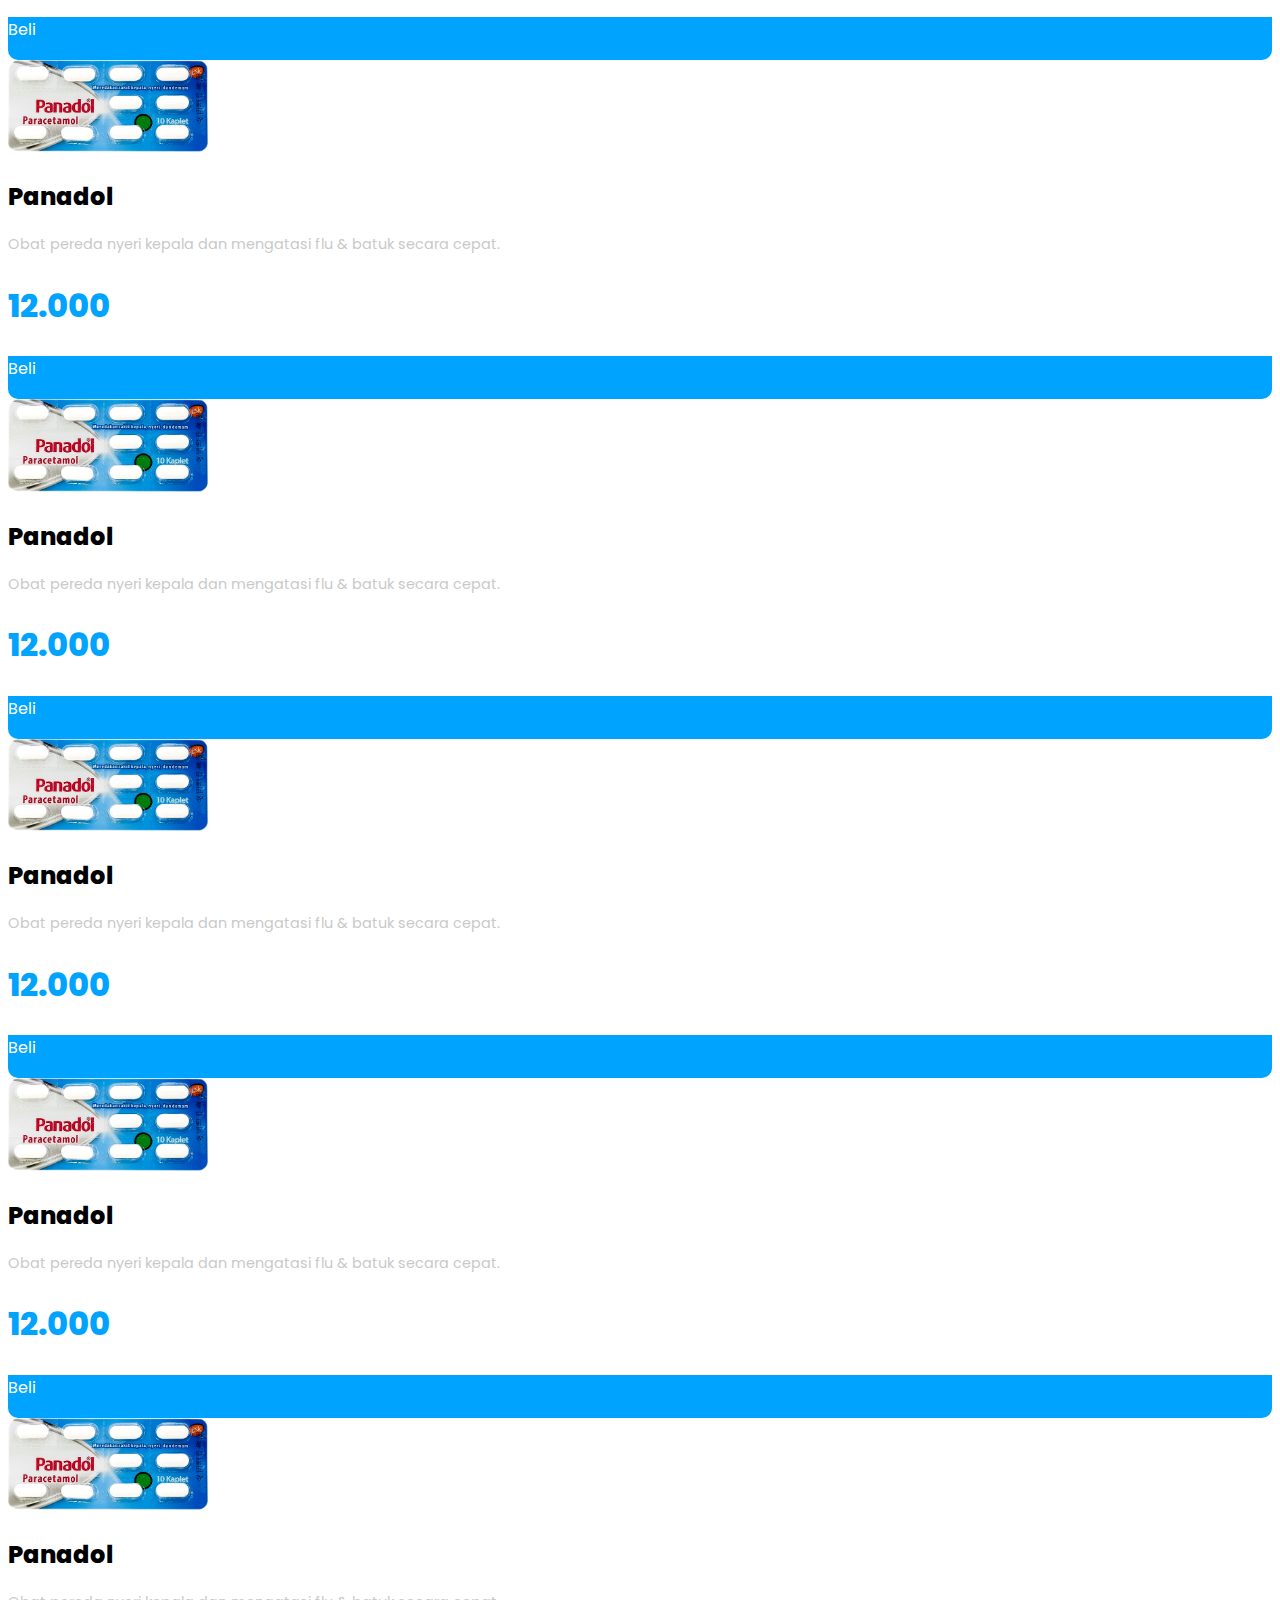
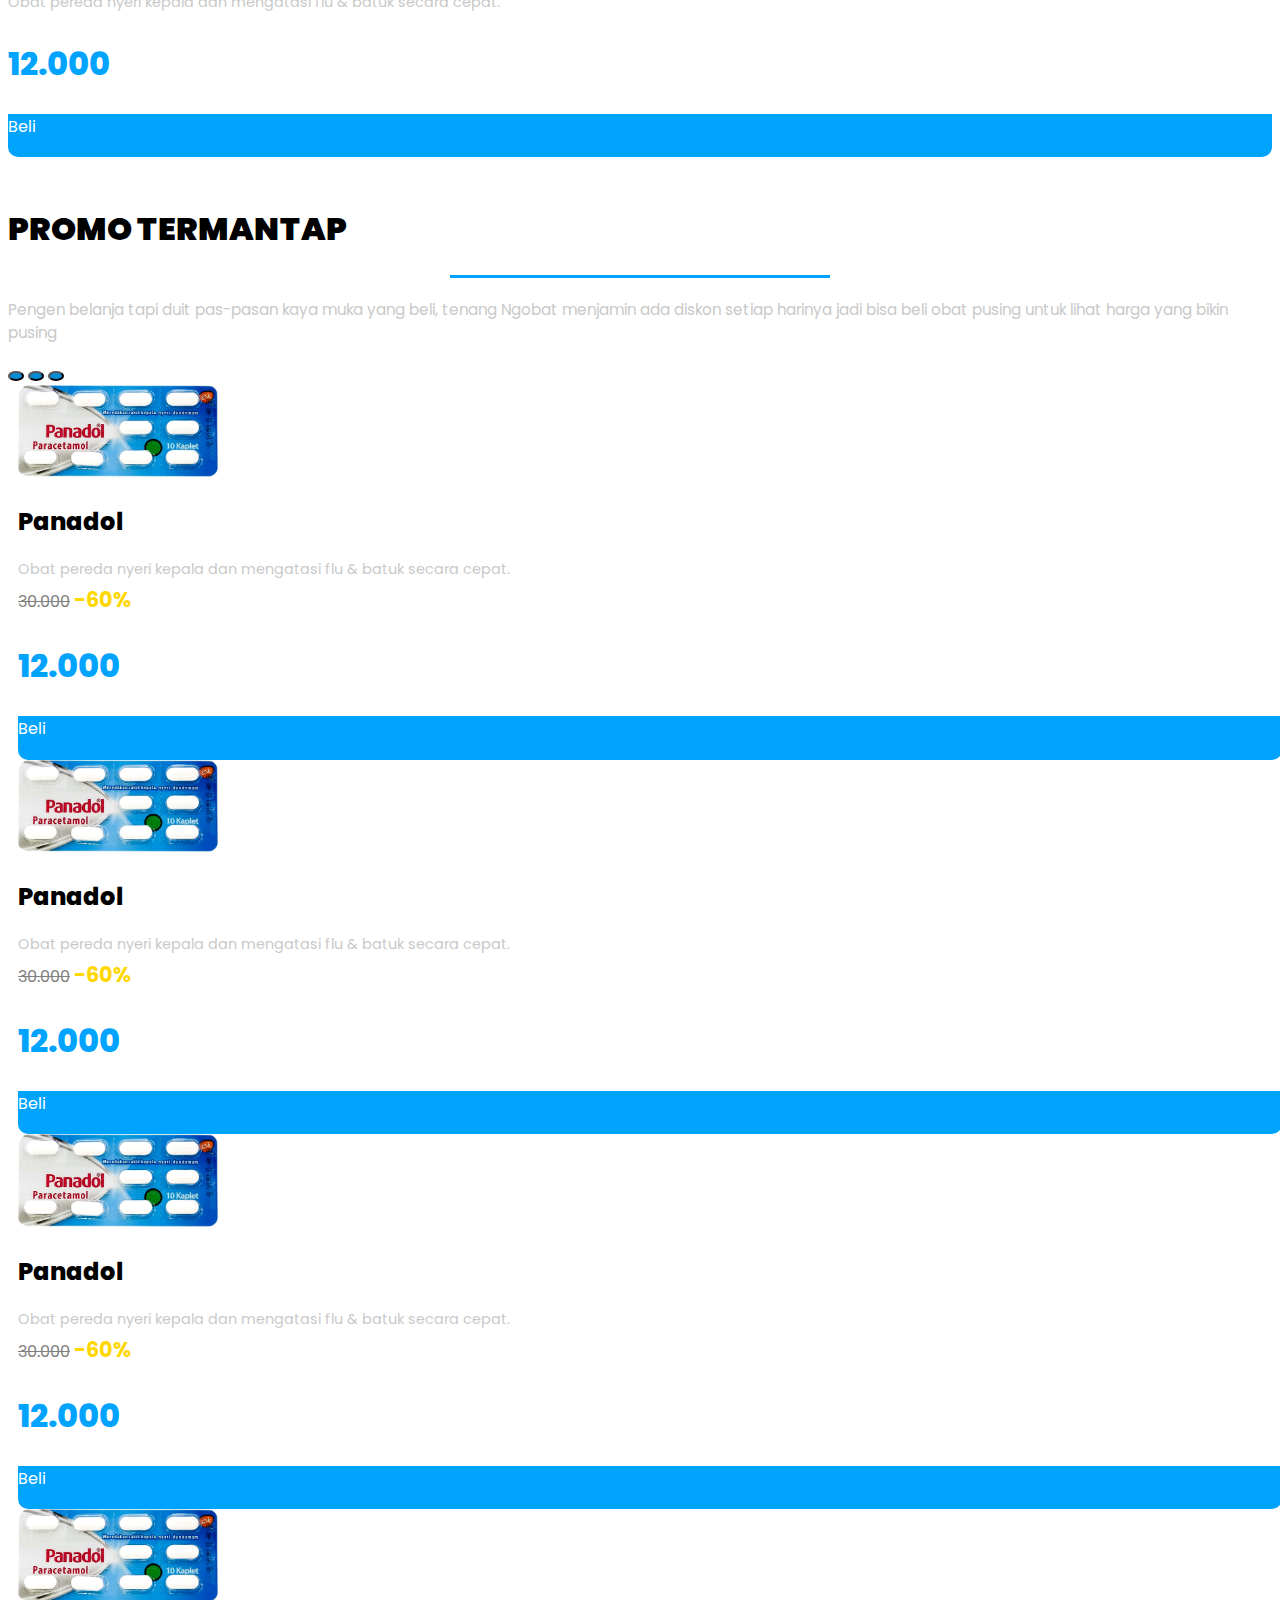
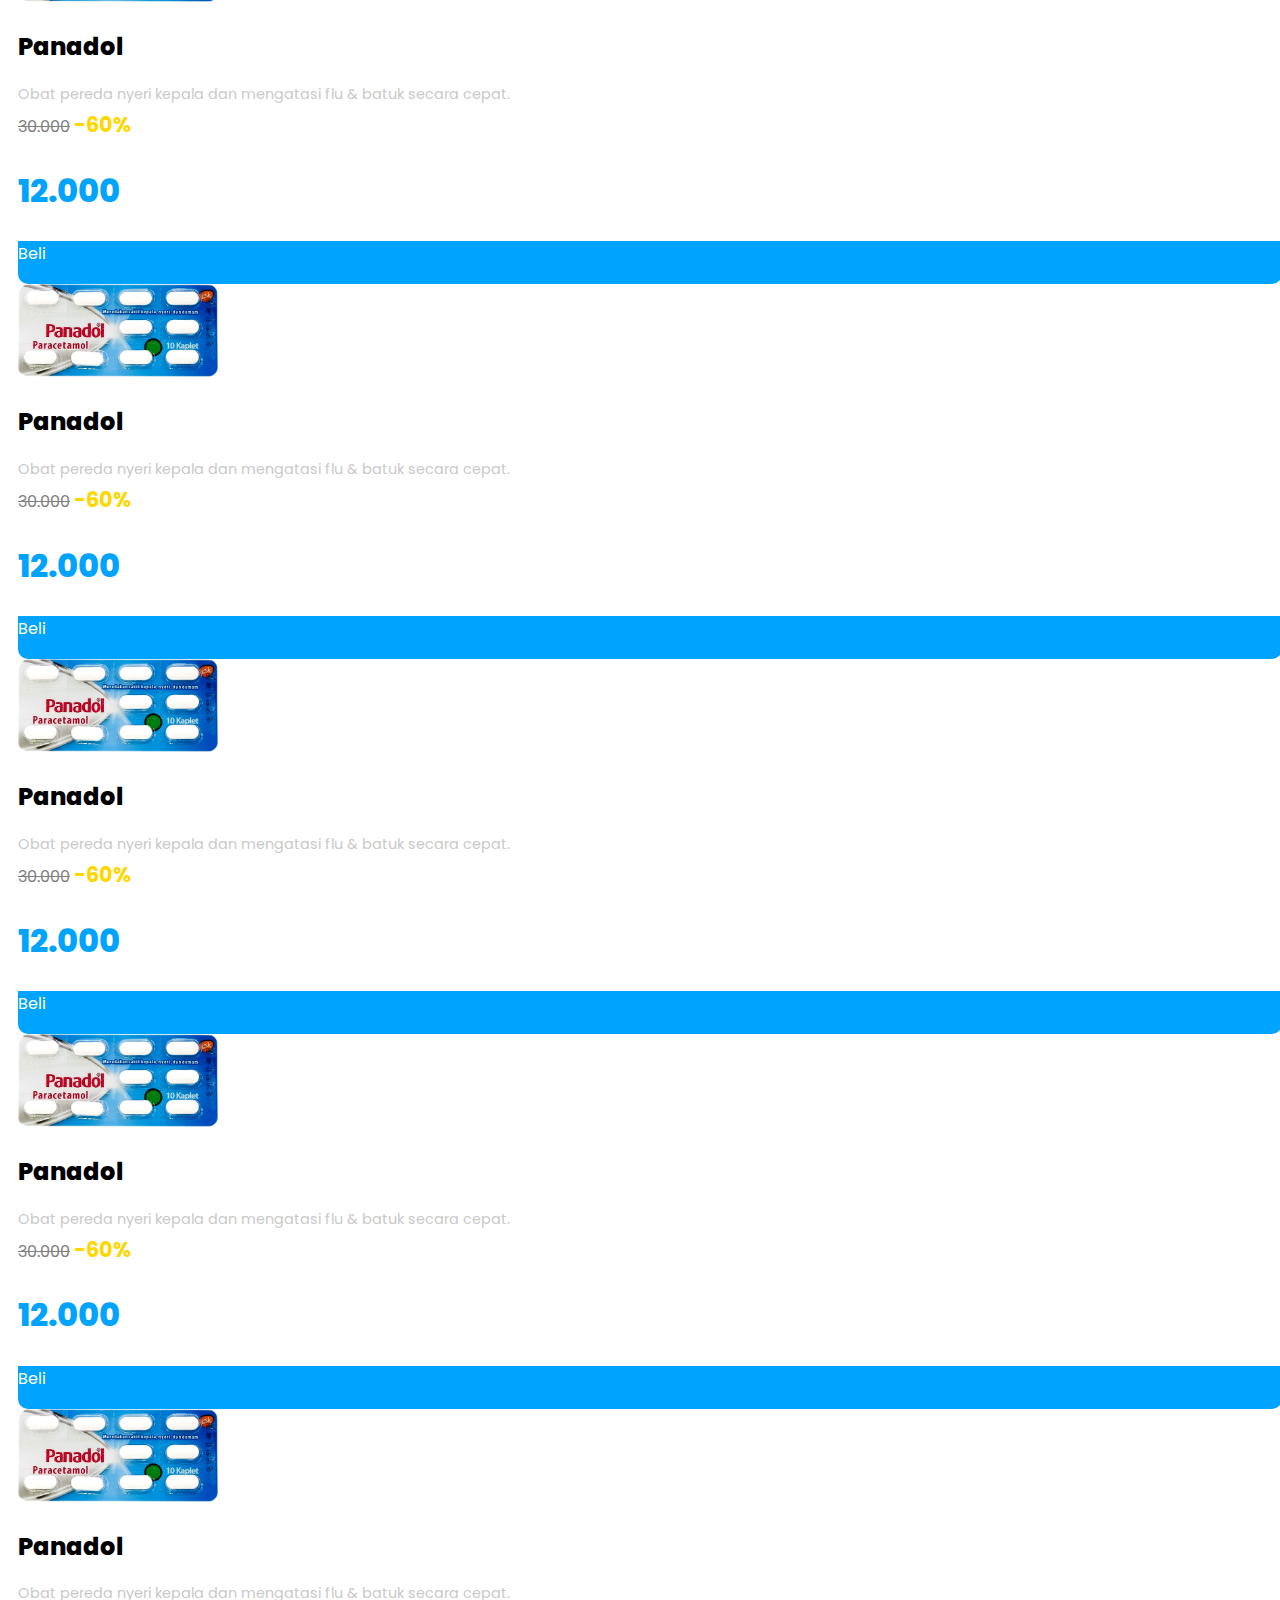
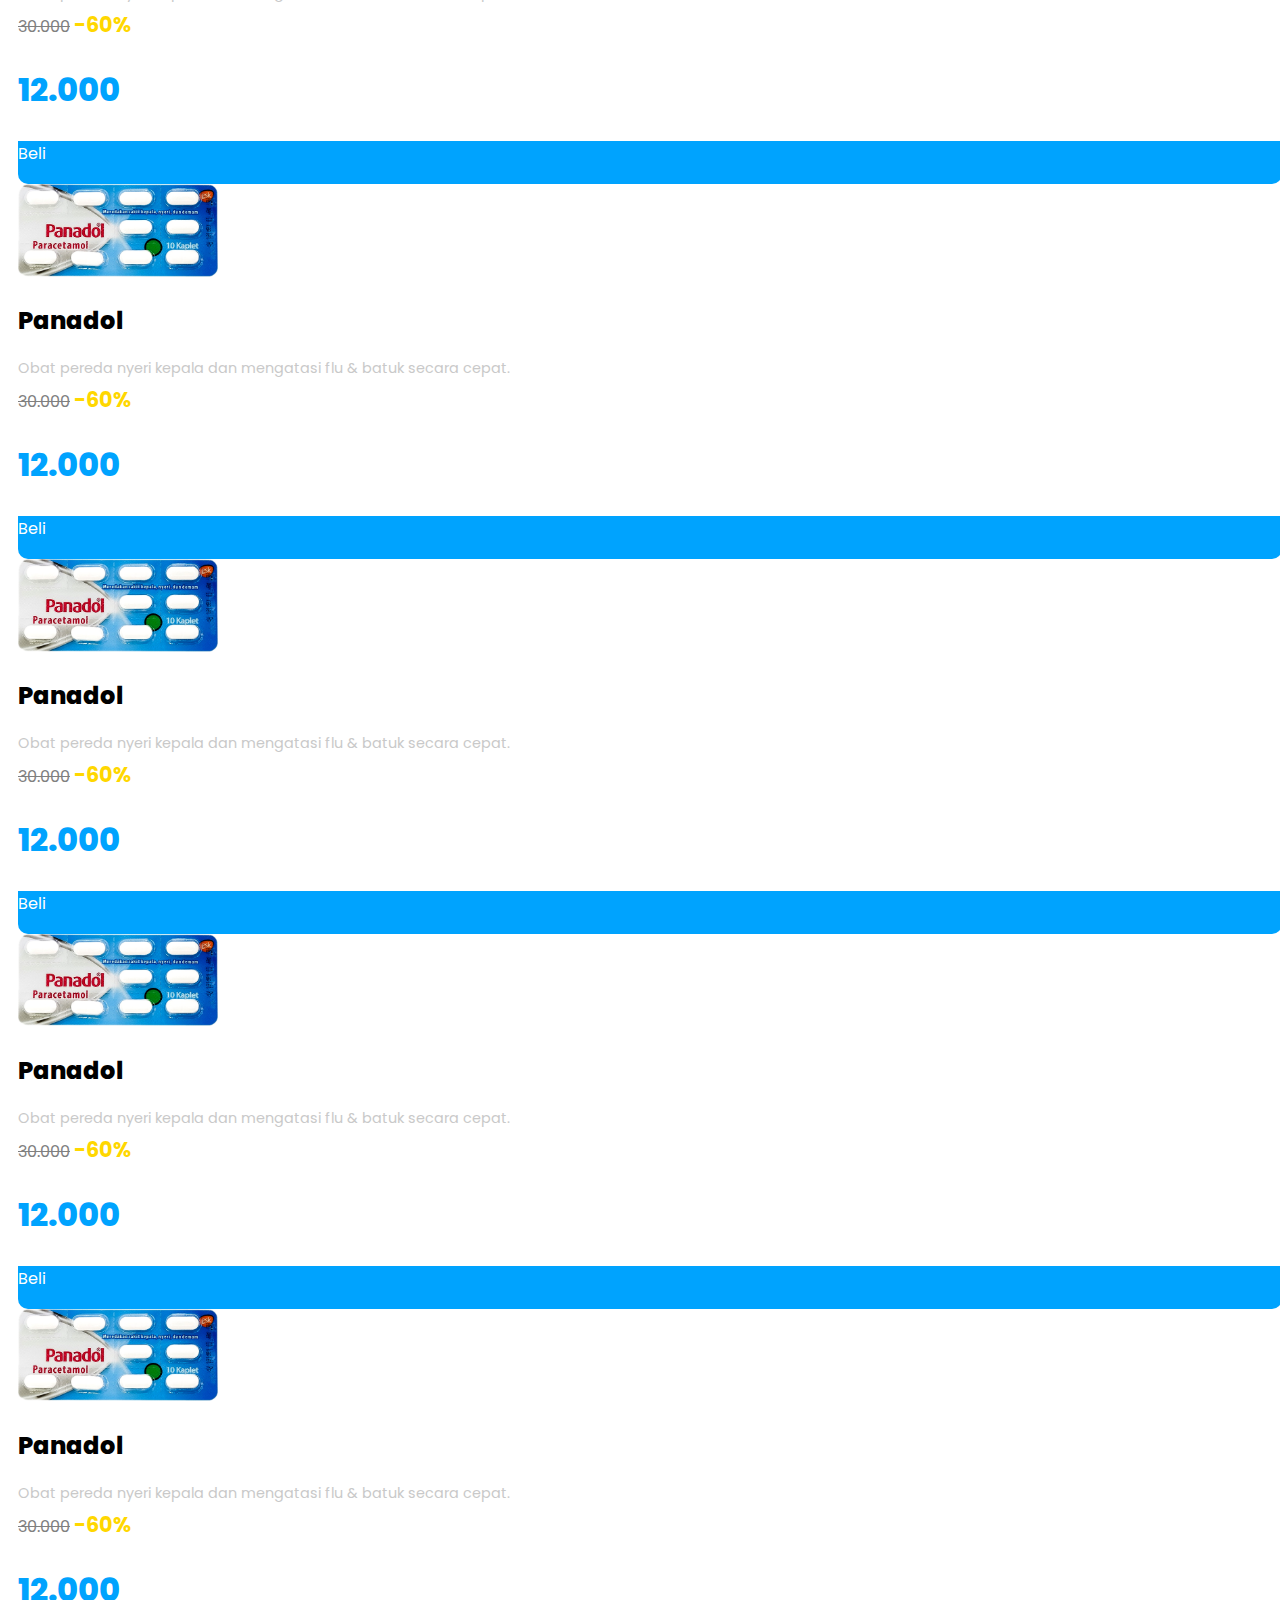
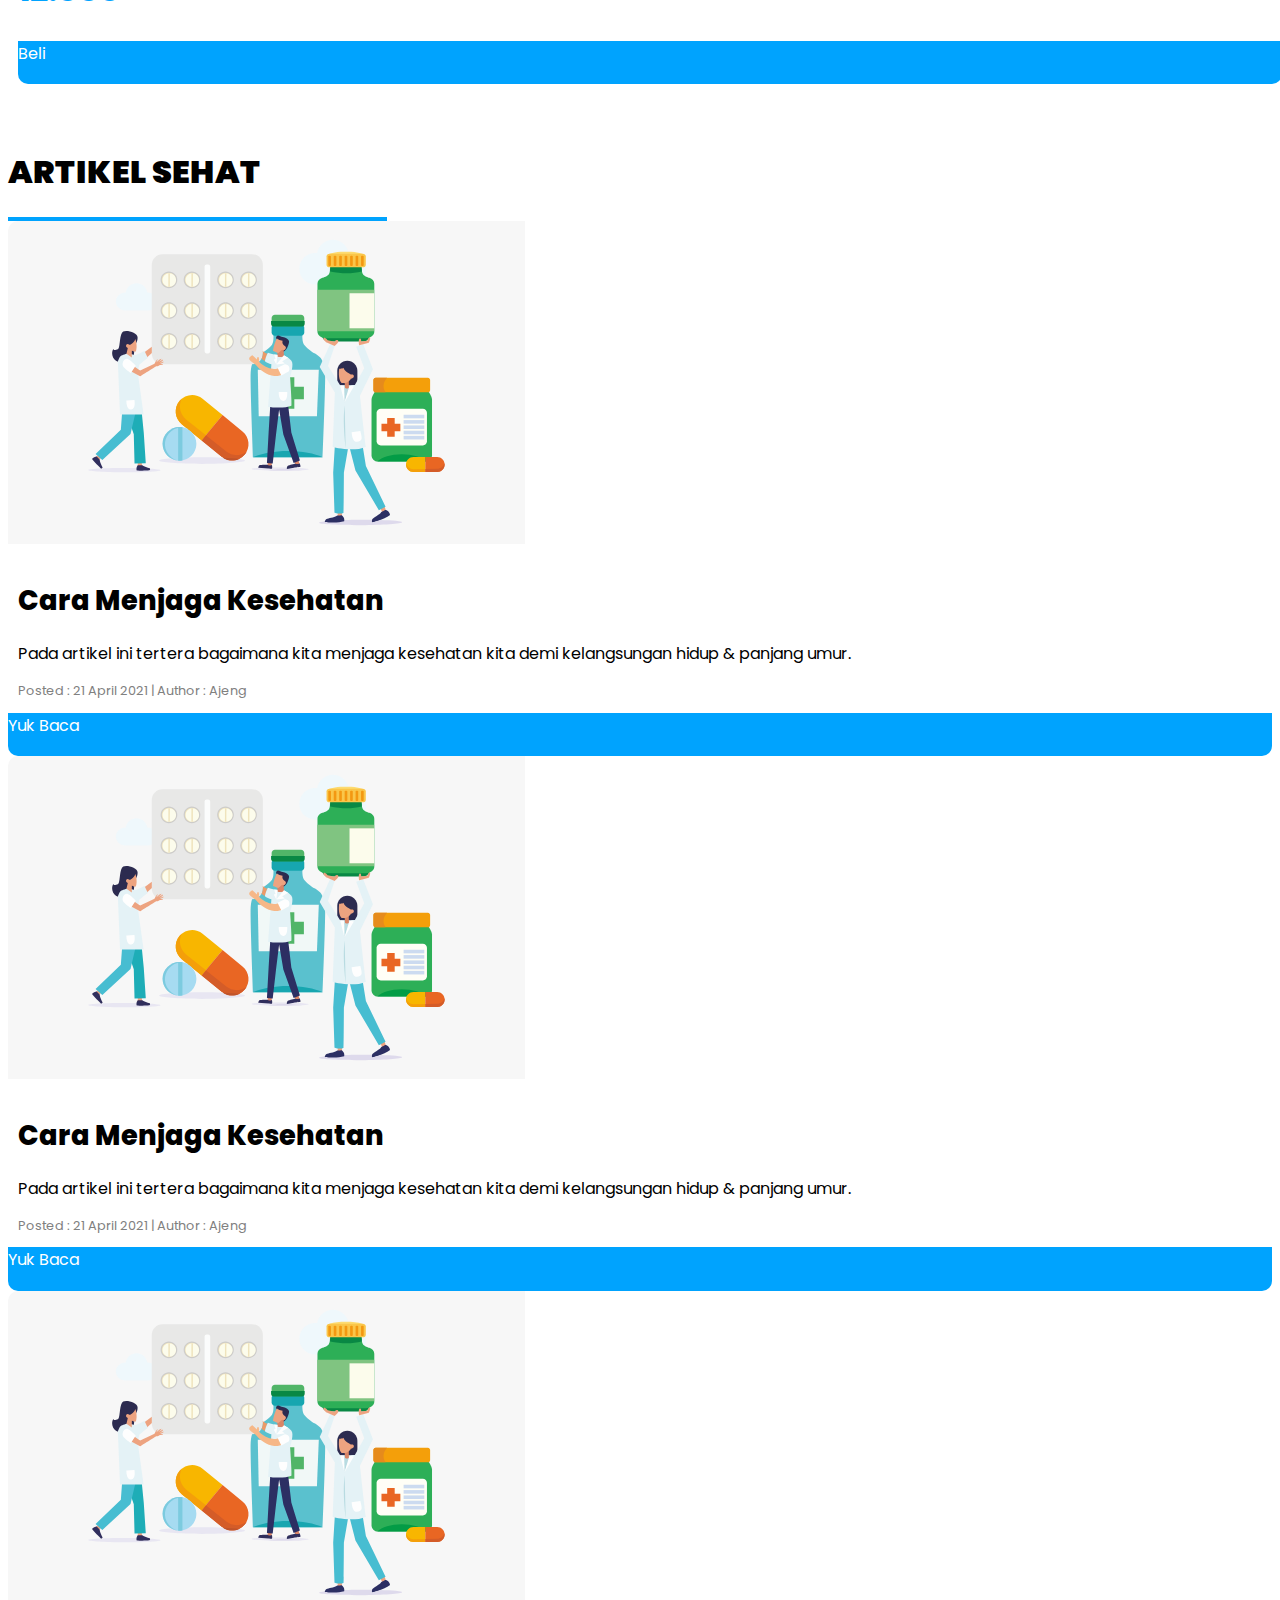
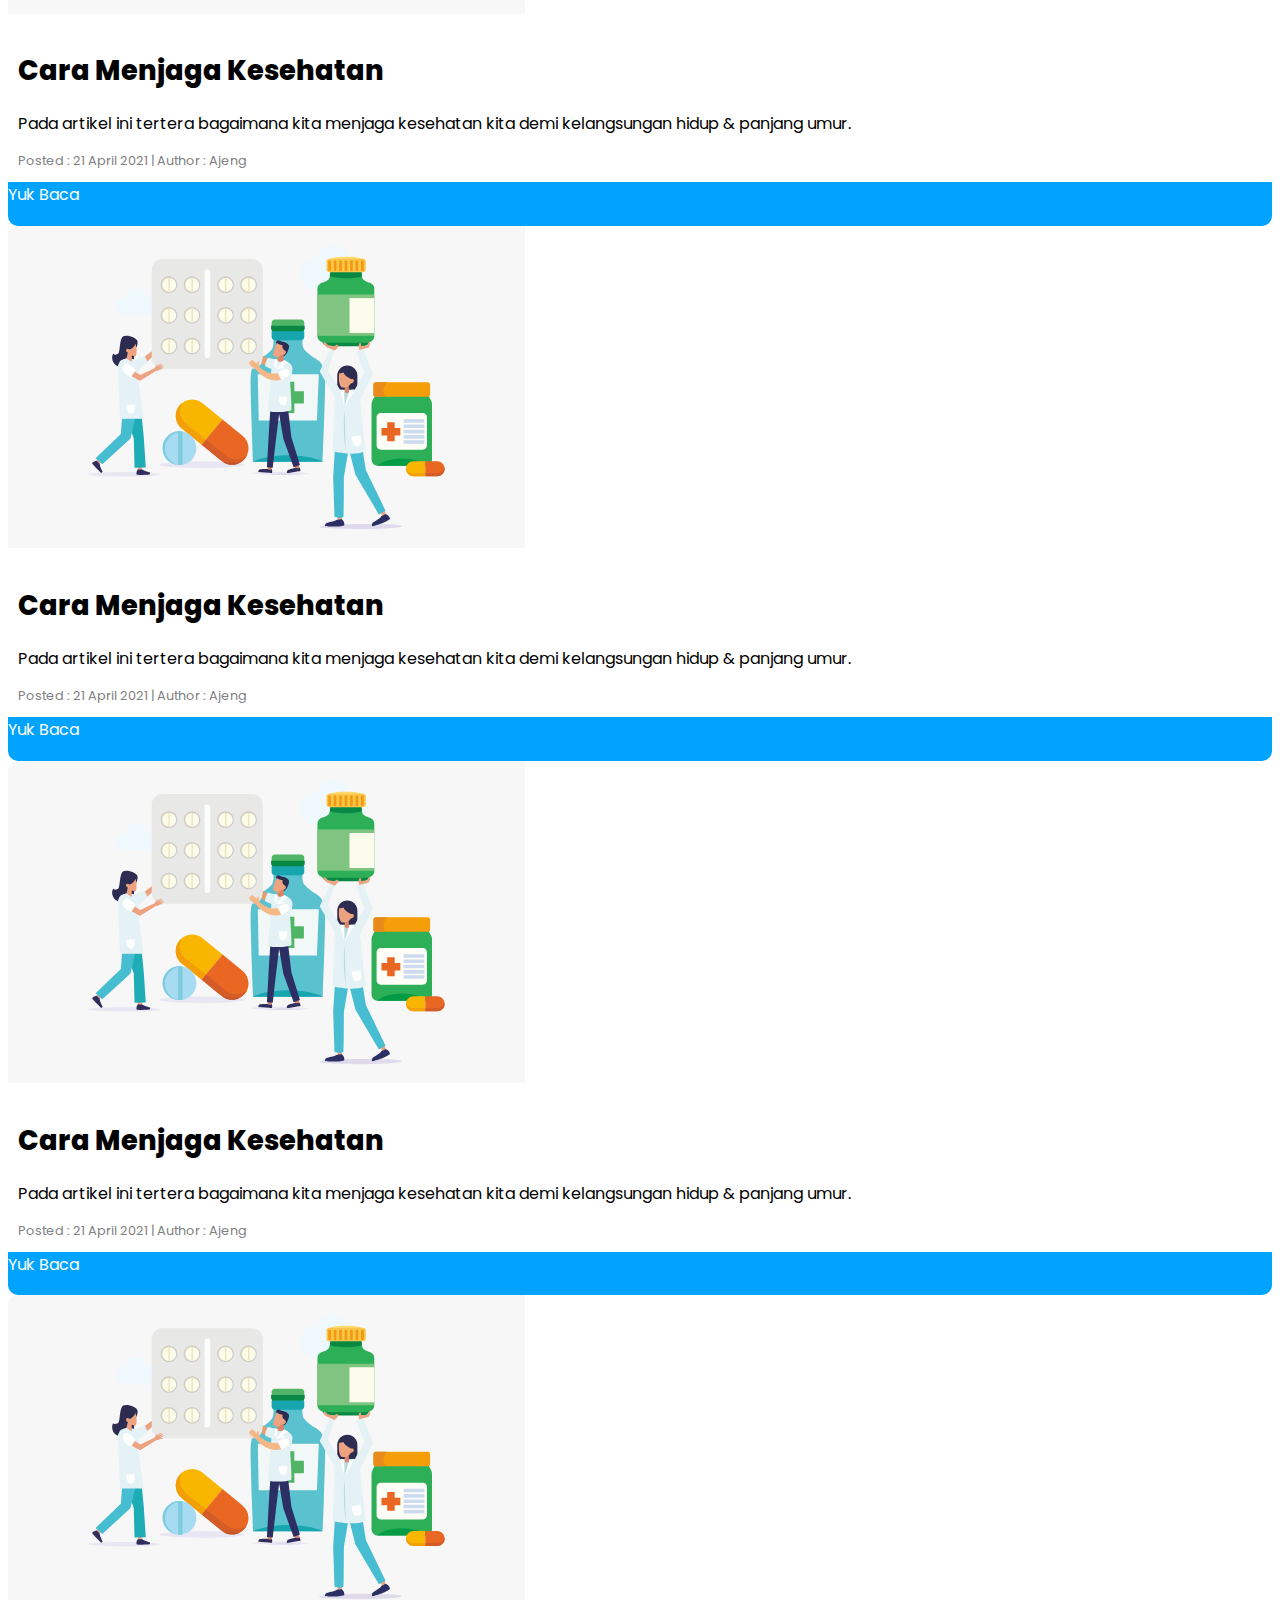
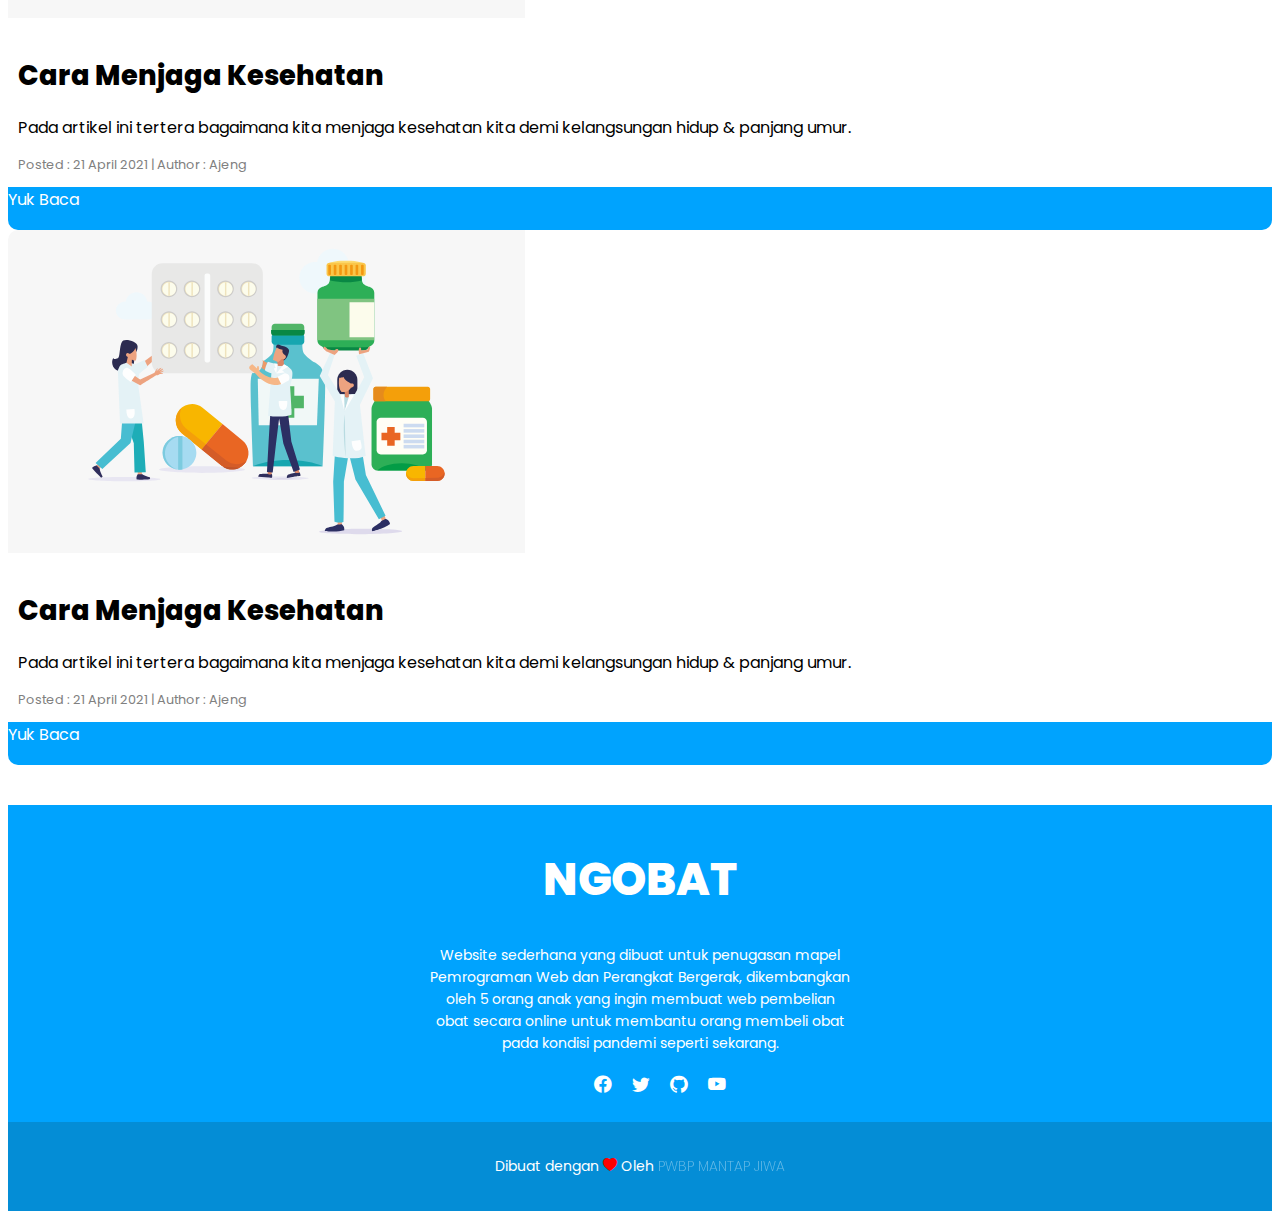
==== commit d53cf431: "Mengganti navbar dan menambahkan page cart" ====
--- a/index.html
+++ b/index.html
@@ -19,10 +19,10 @@
         <span class="navbar-toggler-icon"></span>
       </button>
       <div class="collapse navbar-collapse" id="navbarNavAltMarkup">
-        <div class="navbar-nav ms-auto text-center">
+        <div class="navbar-nav ms-auto text-center p-1">
           <a class="nav-link active me-5" aria-current="page" href="index.html">Home</a>
-          <a class="nav-link me-5" href="#">Produk</a>
           <a class="nav-link me-5" href="#">Tentang</a>
+          <a class="btn rounded-3 me-5 button-nav shadow-sm position-relative me-5" href="login.html"><i class="bi bi-cart"></i><span class="position-absolute top-0 start-100 translate-middle badge rounded-pill bg-danger">2</span></a>
           <a class="btn rounded-pill me-5 button-nav shadow-sm" href="login.html">Login</a>
         </div>
       </div>
--- a/style.css
+++ b/style.css
@@ -10,6 +10,9 @@
     font-family: 'Poppins', sans-serif;
 }
 
+.primary-blue {
+  color: var(--primary-blue);
+}
 
 /* Navbar */
 
@@ -579,6 +582,31 @@
   color: white;
 }
 
+/* Cart page */
+#checkout .container{
+  padding-top: 6rem;
+}
+
+#checkout .title-checkout {
+  font-weight: 800;
+  font-size: 3rem;
+}
+
+#checkout .container .card a{
+  text-decoration: none;
+  color: #212529;
+}
+
+#checkout .card .image-card {
+    width: 150px;
+    height: 150px;
+    overflow: hidden;
+    border-radius: 10px;
+    display: flex;
+    justify-content: center;
+}
+
+
 /* Article Page*/
 
 #article-page {
@@ -671,6 +699,8 @@
         padding-bottom: 5px;
         margin-bottom: -8px;
     } 
+
+
     #jumbotron {
        margin-top: 3.6rem;
     }
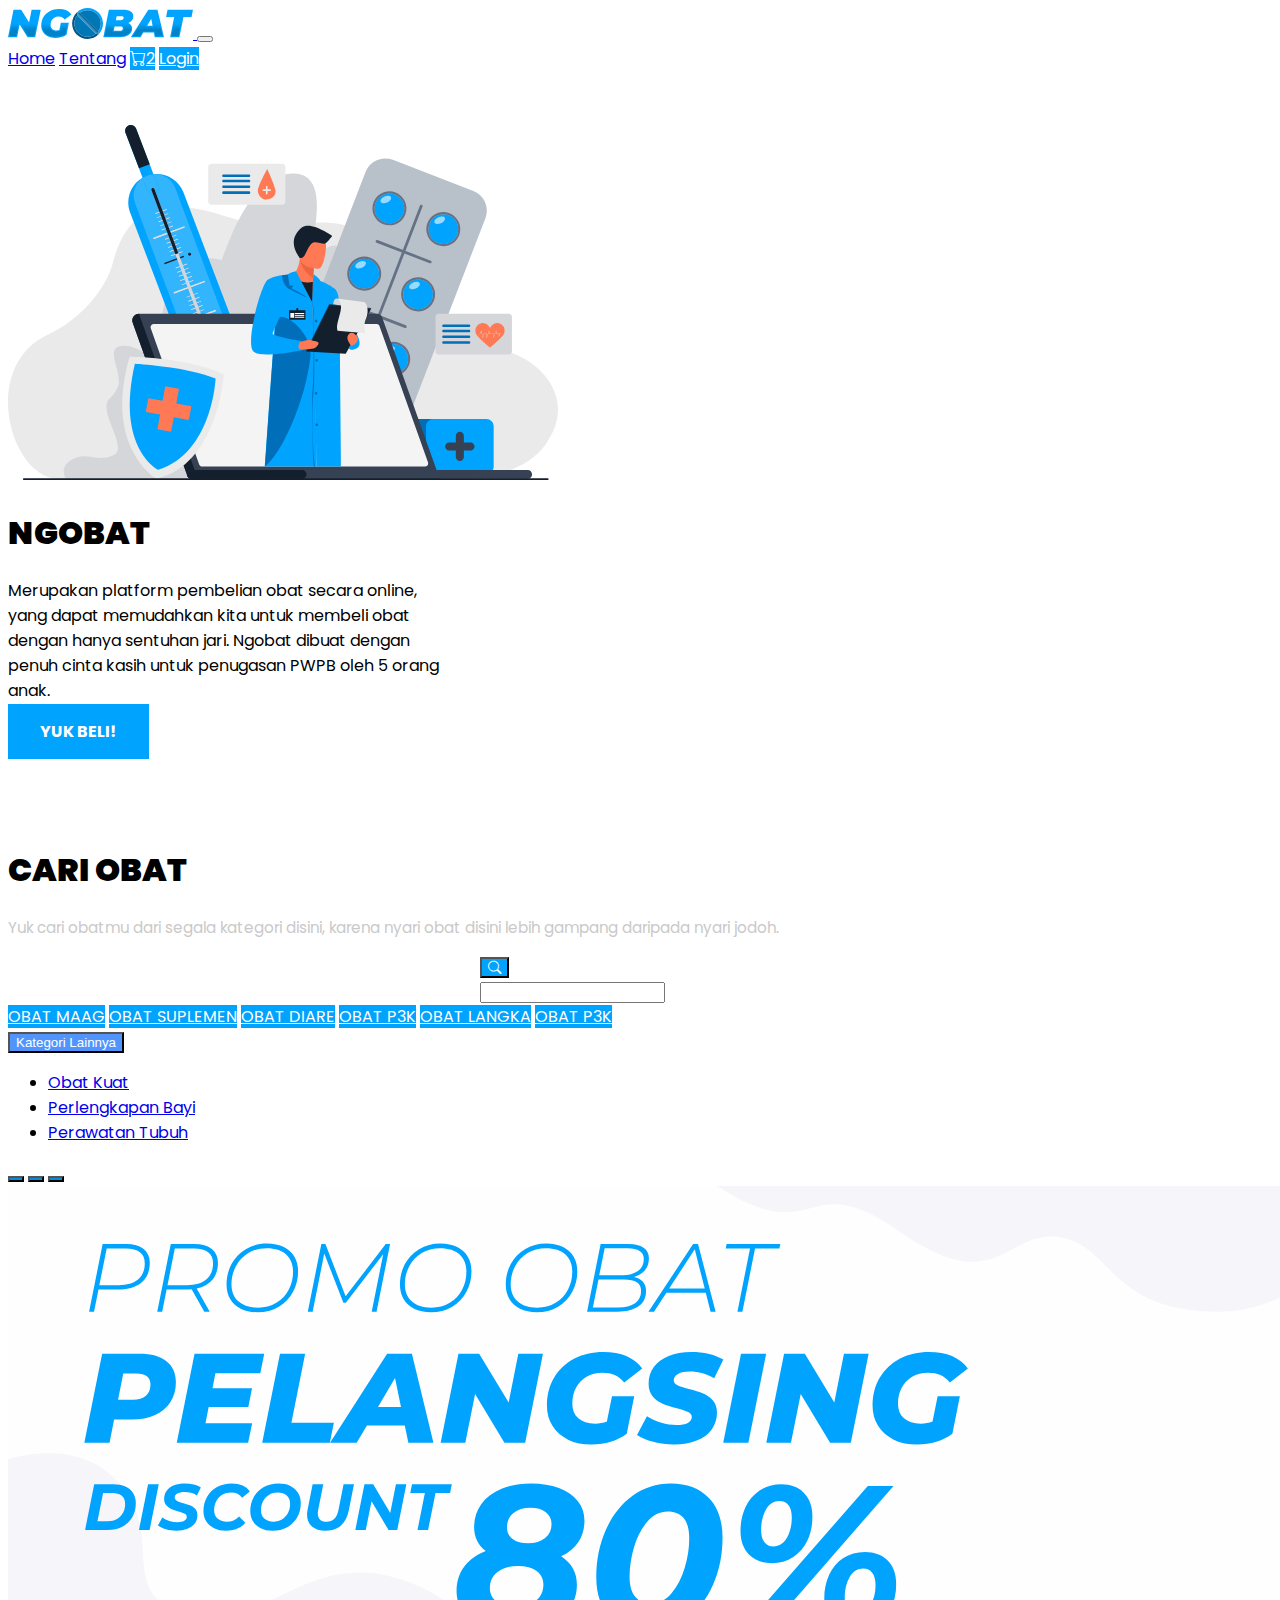
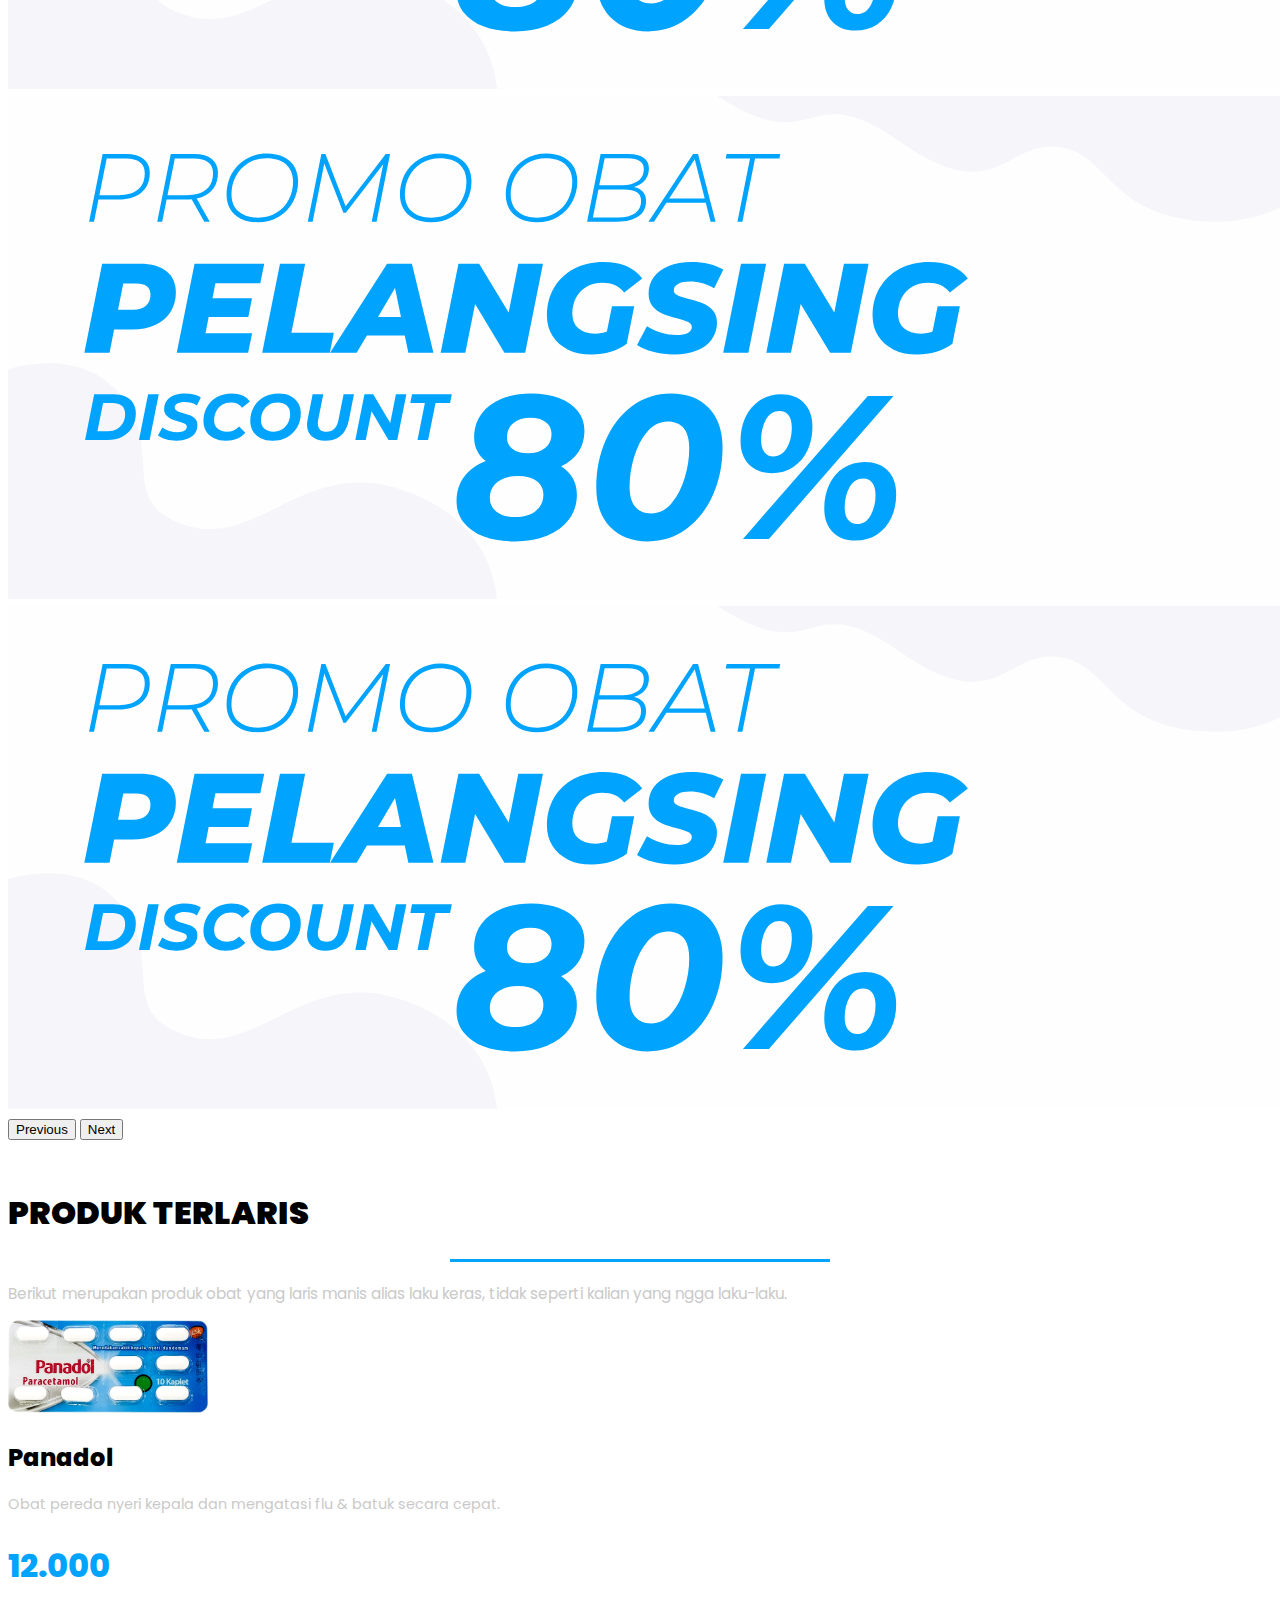
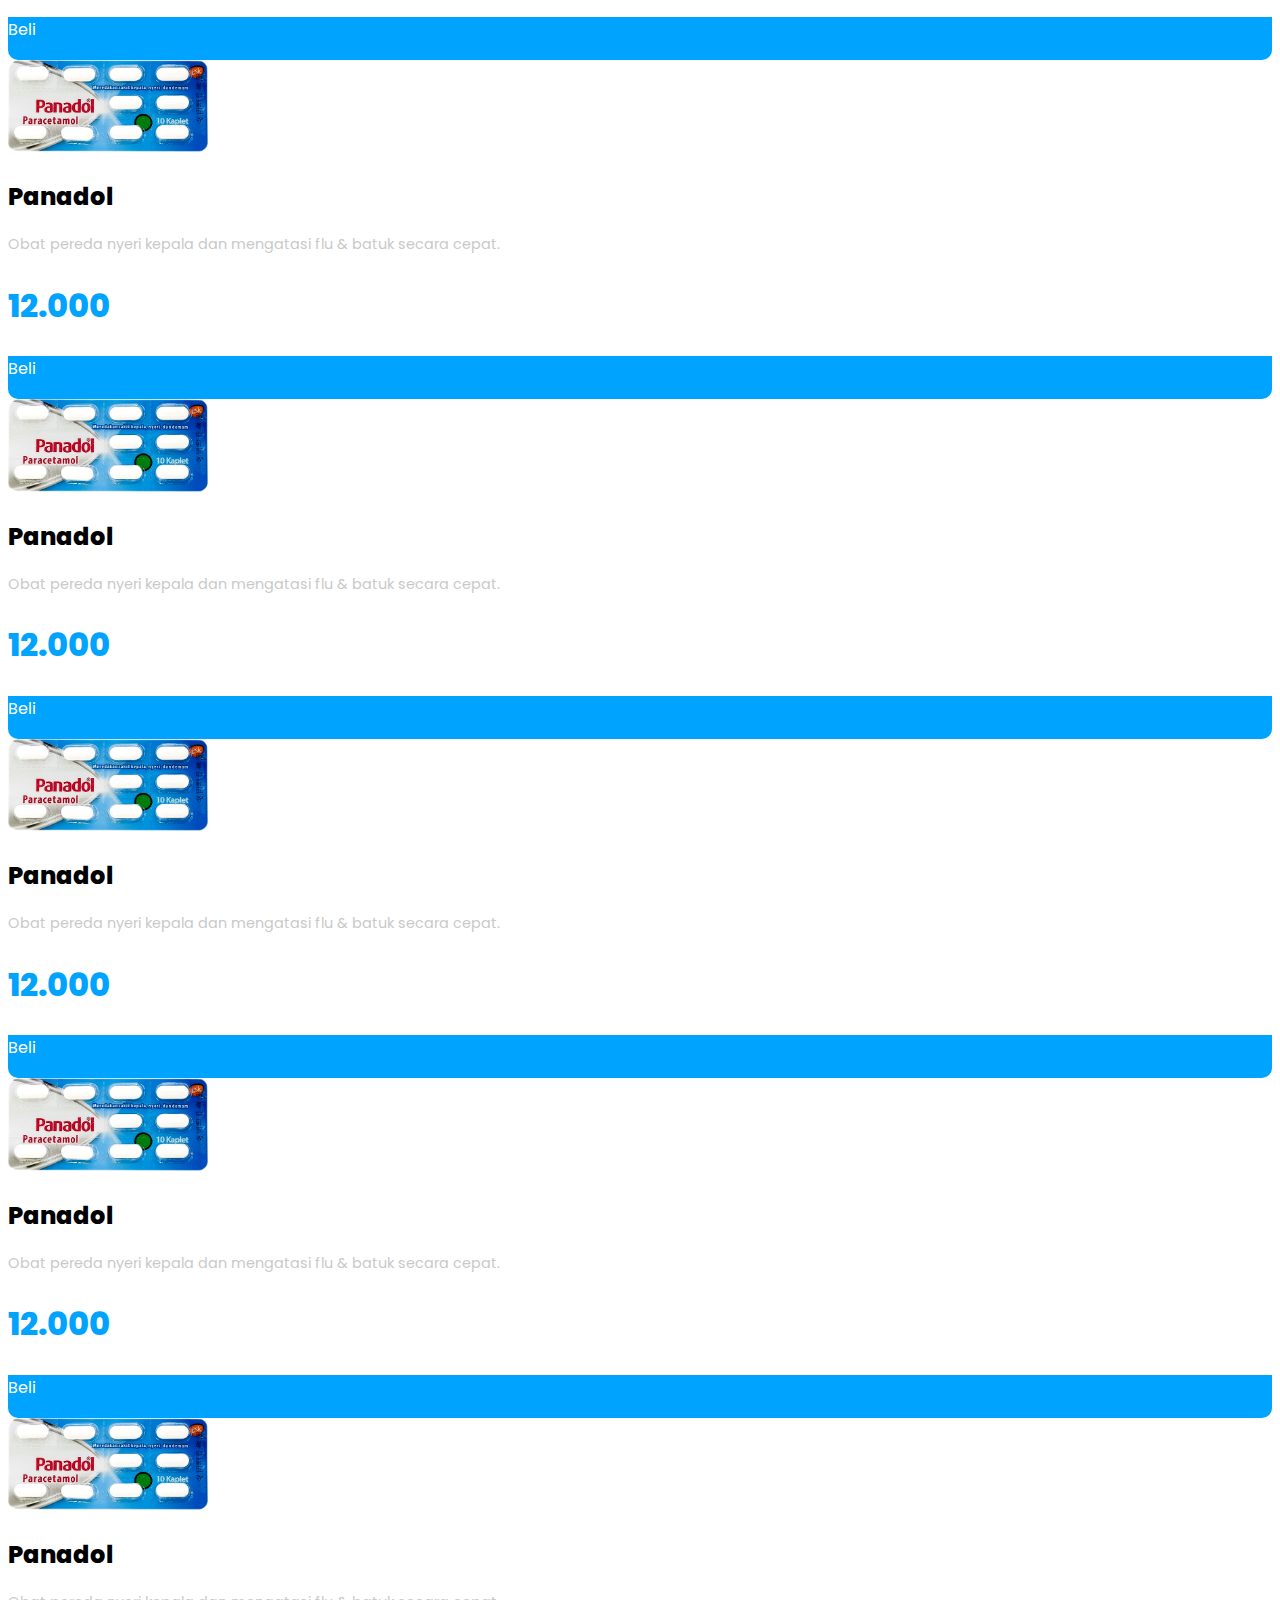
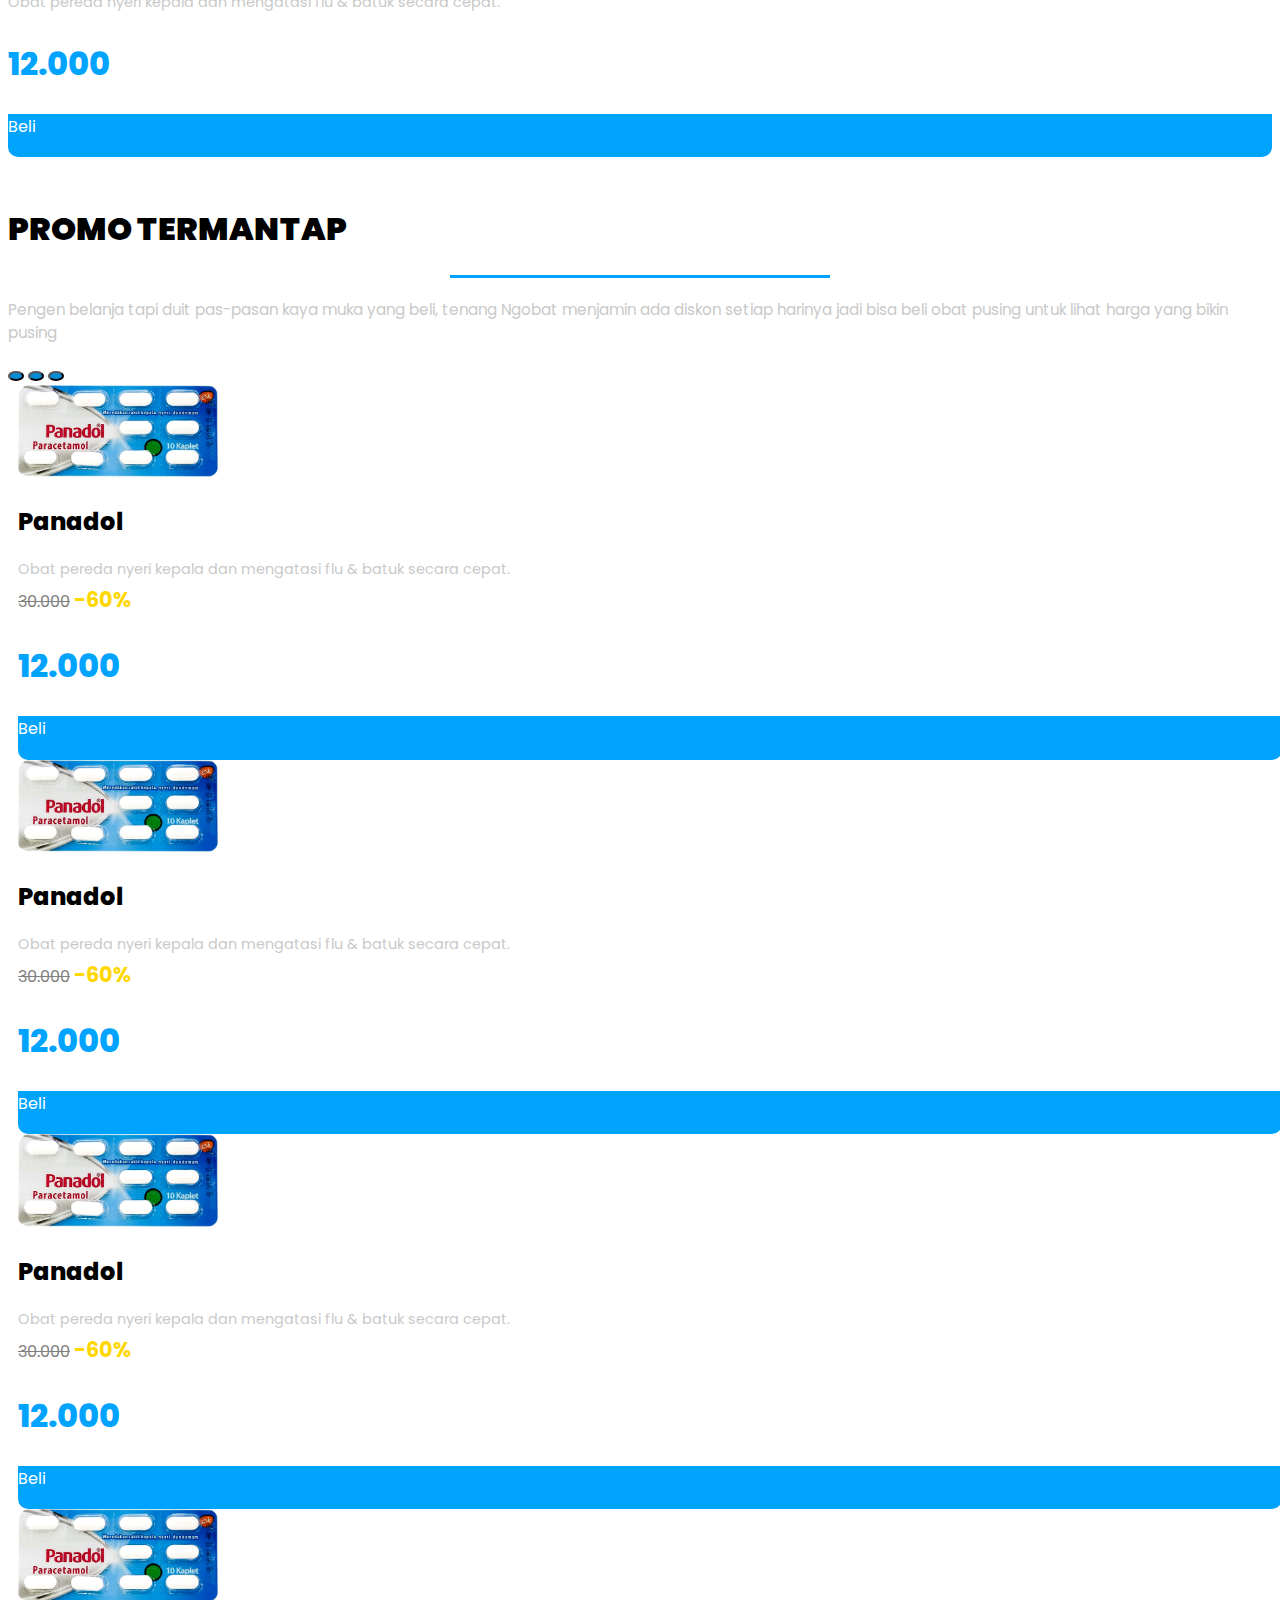
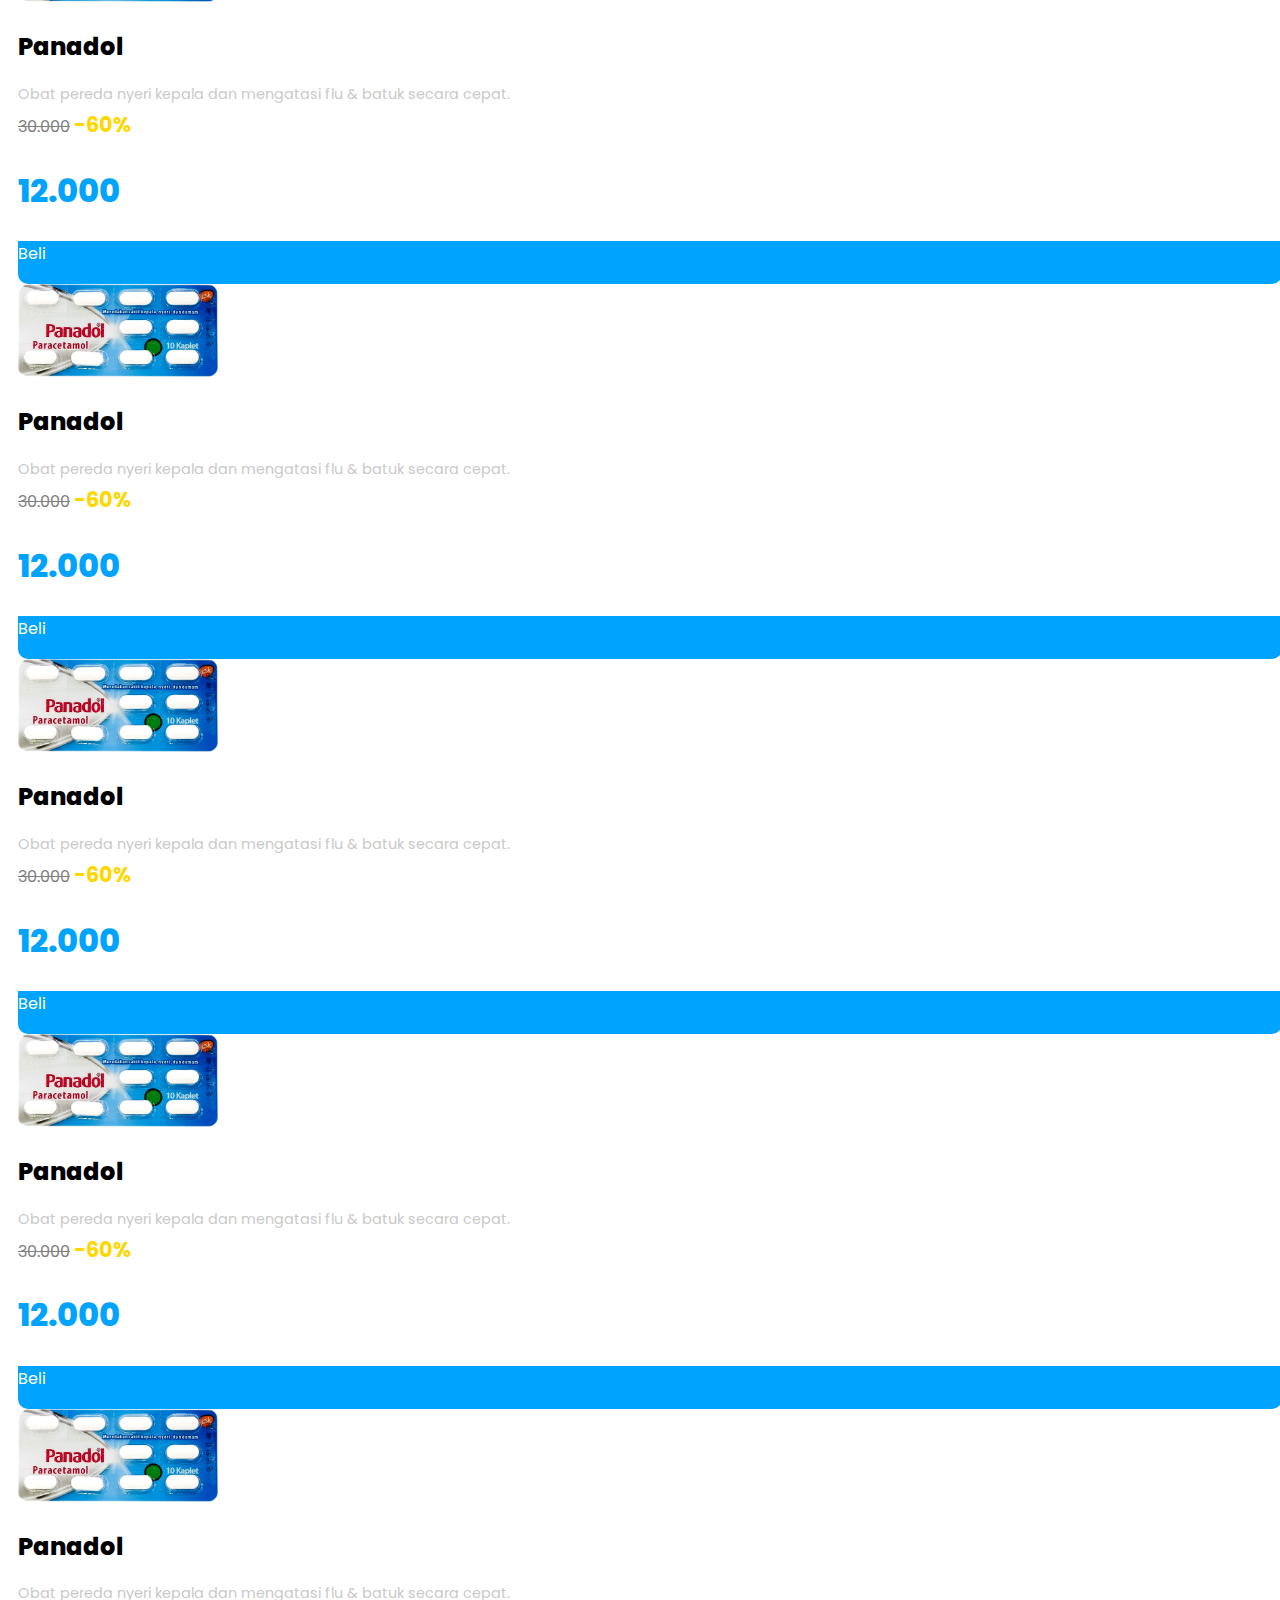
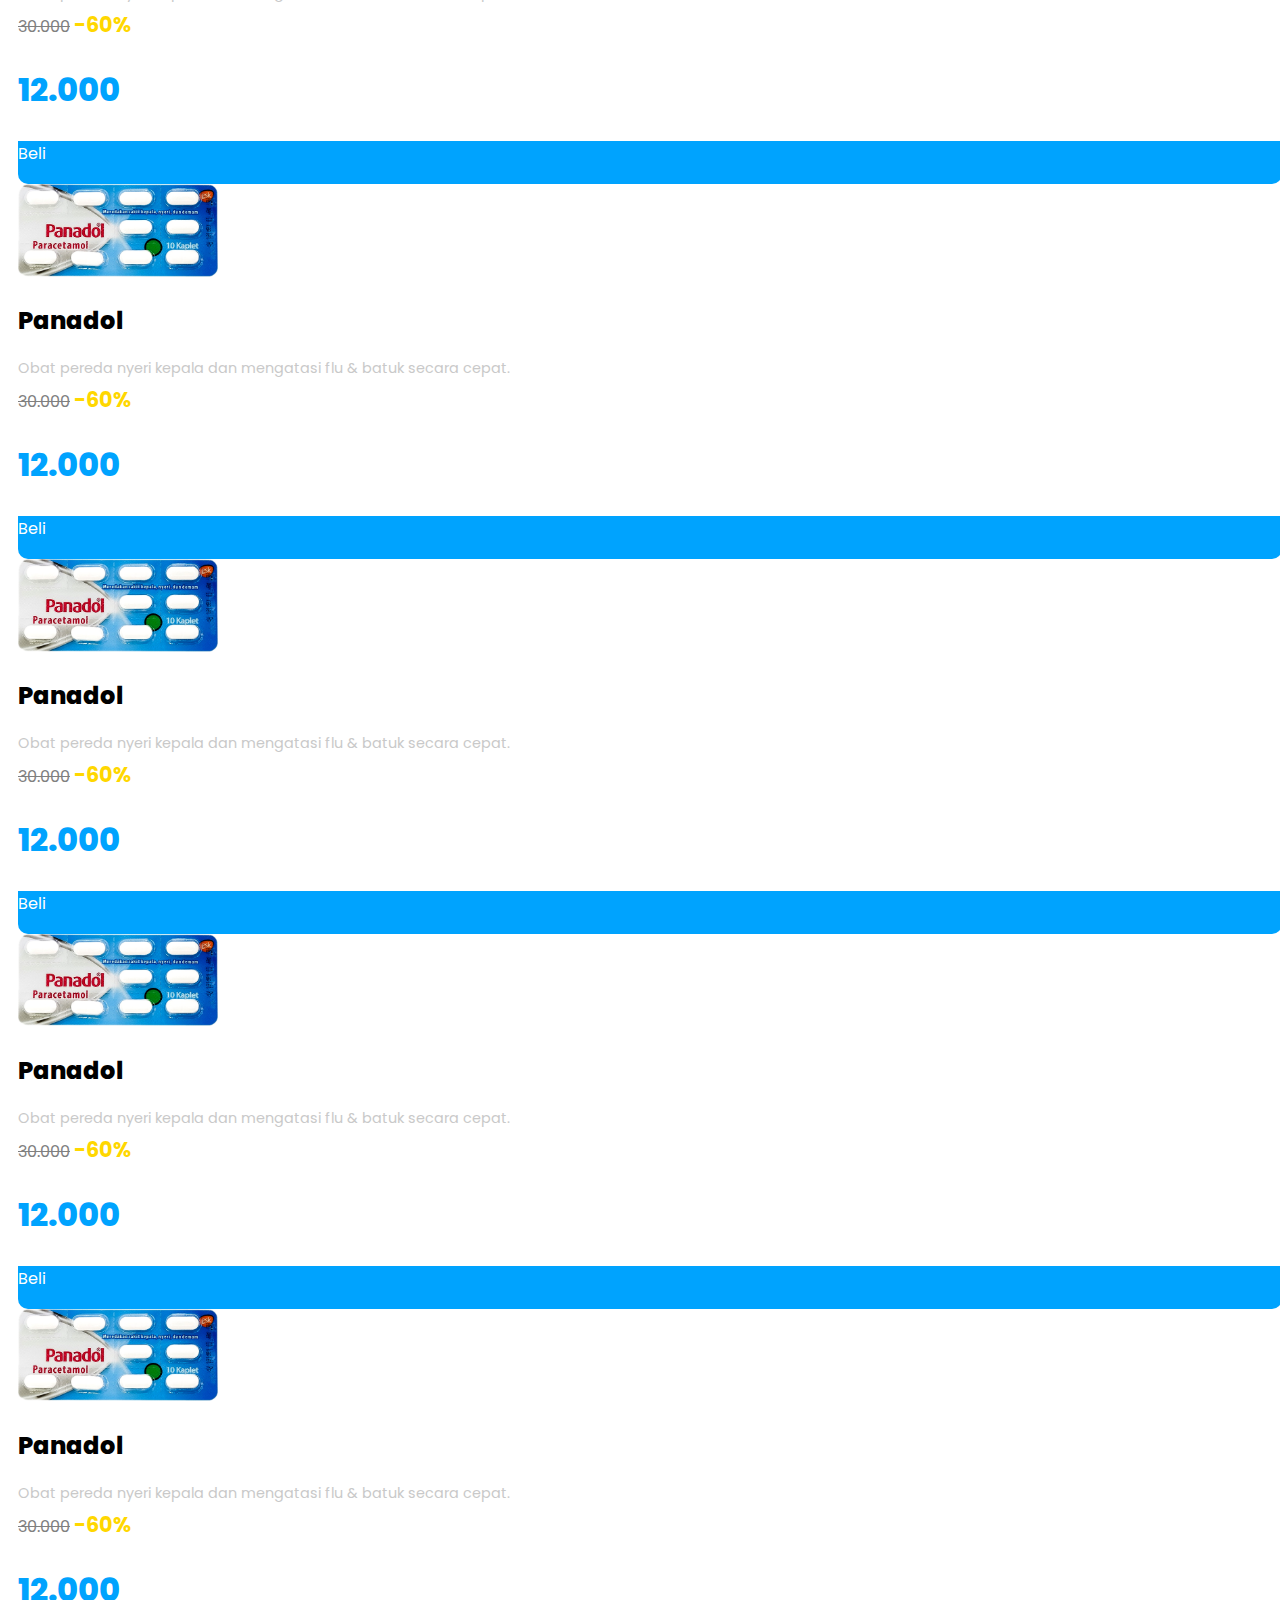
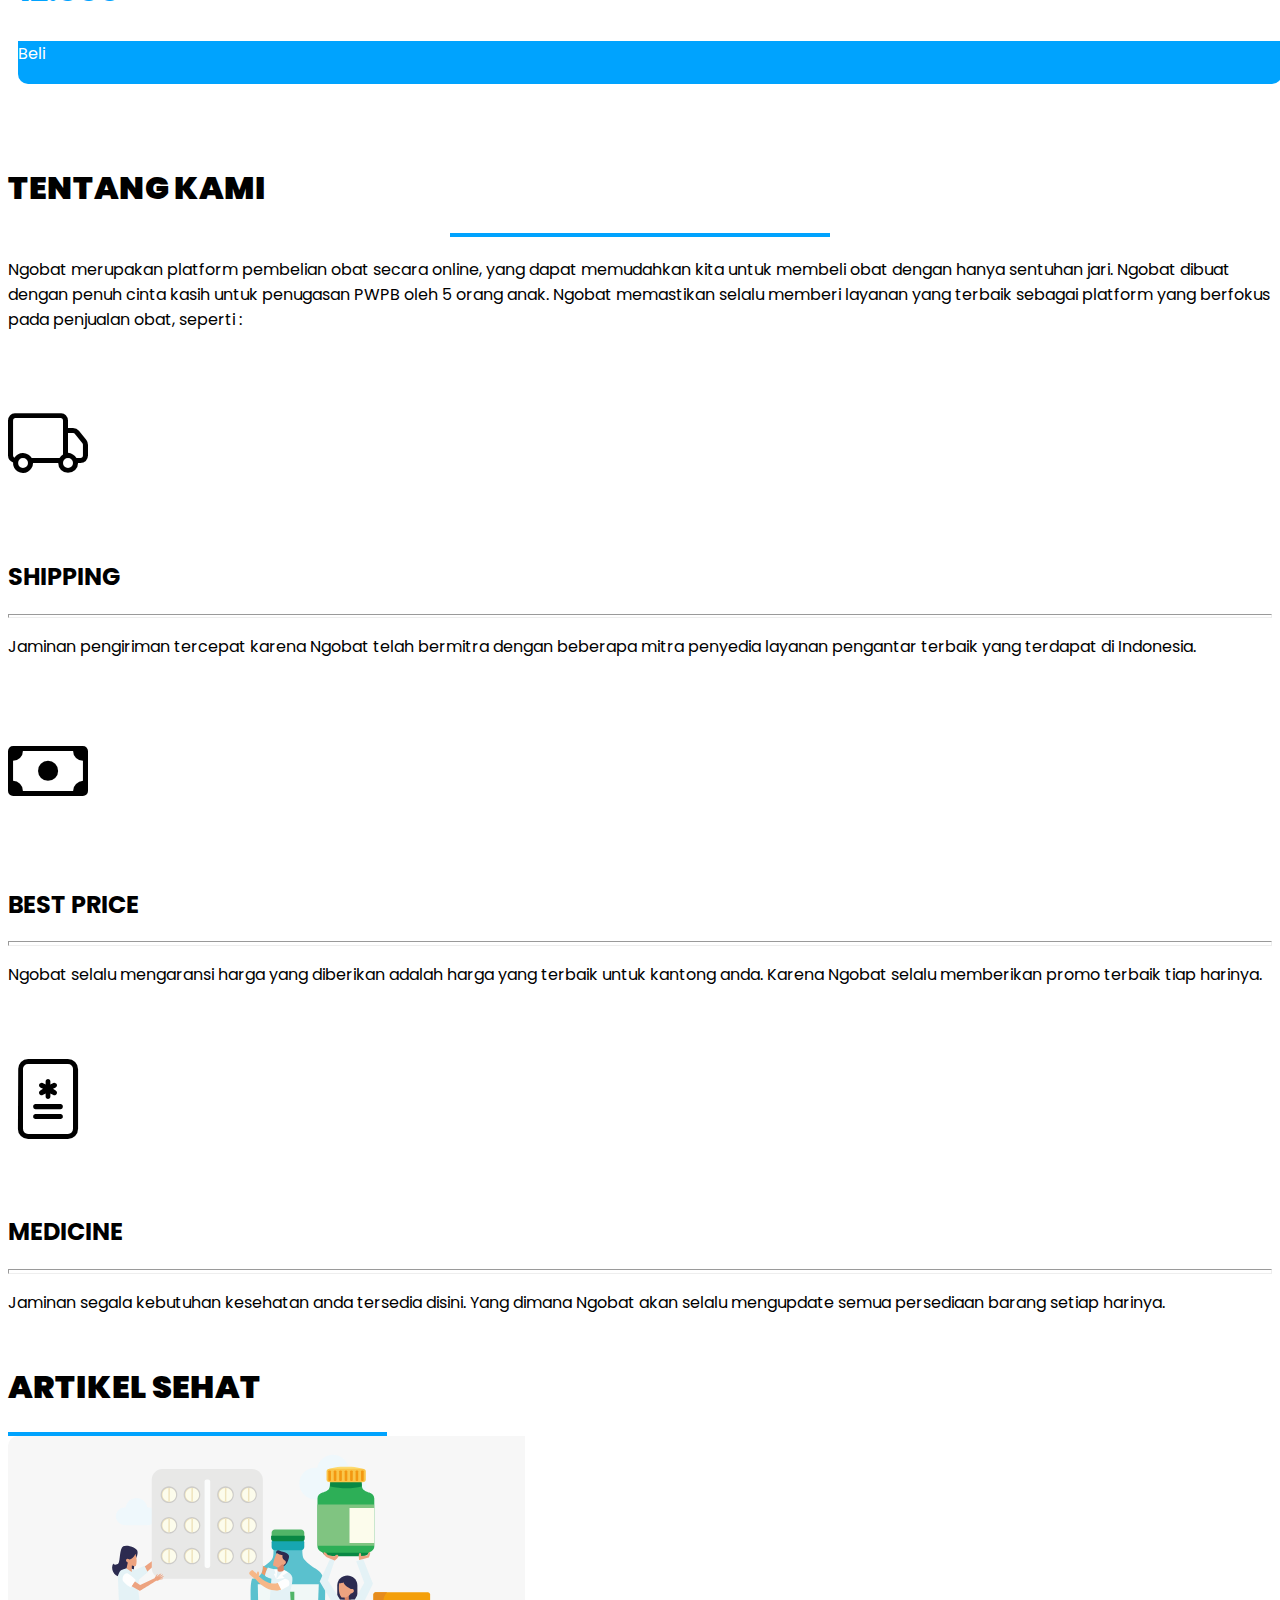
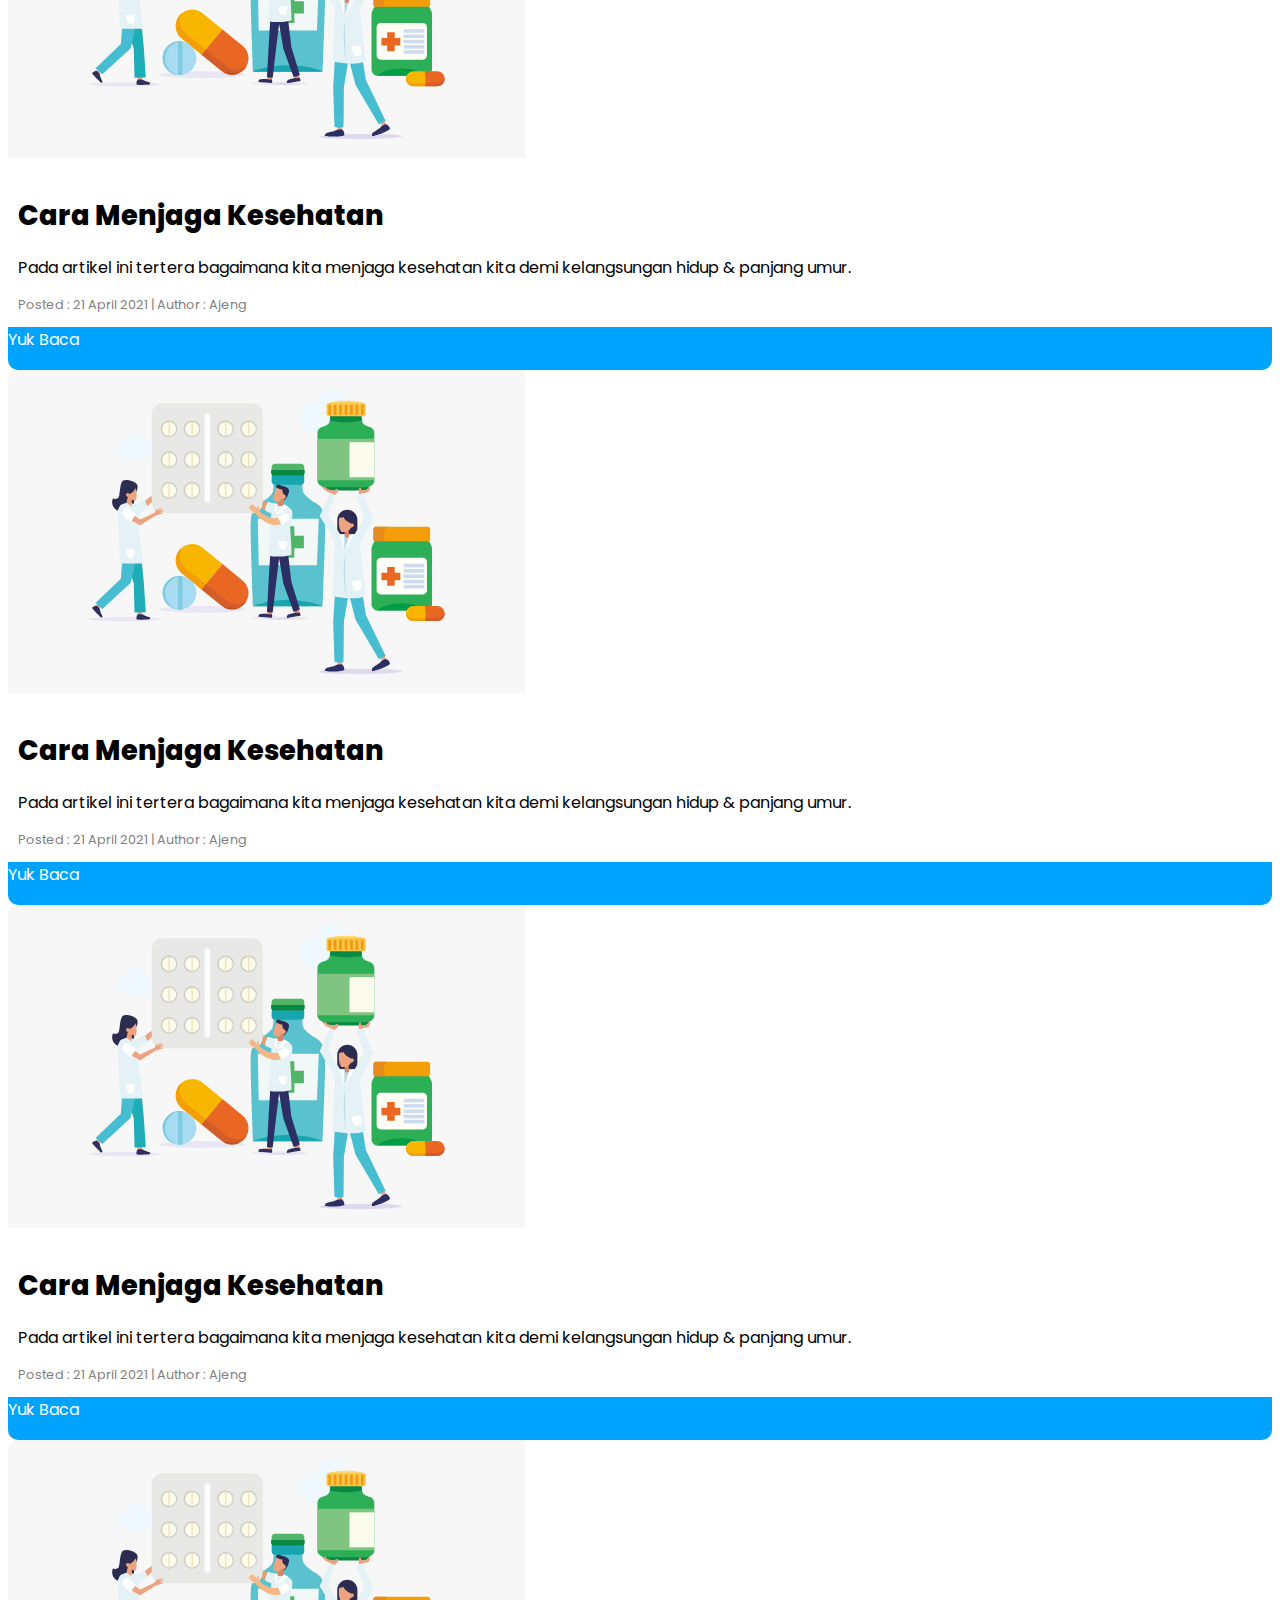
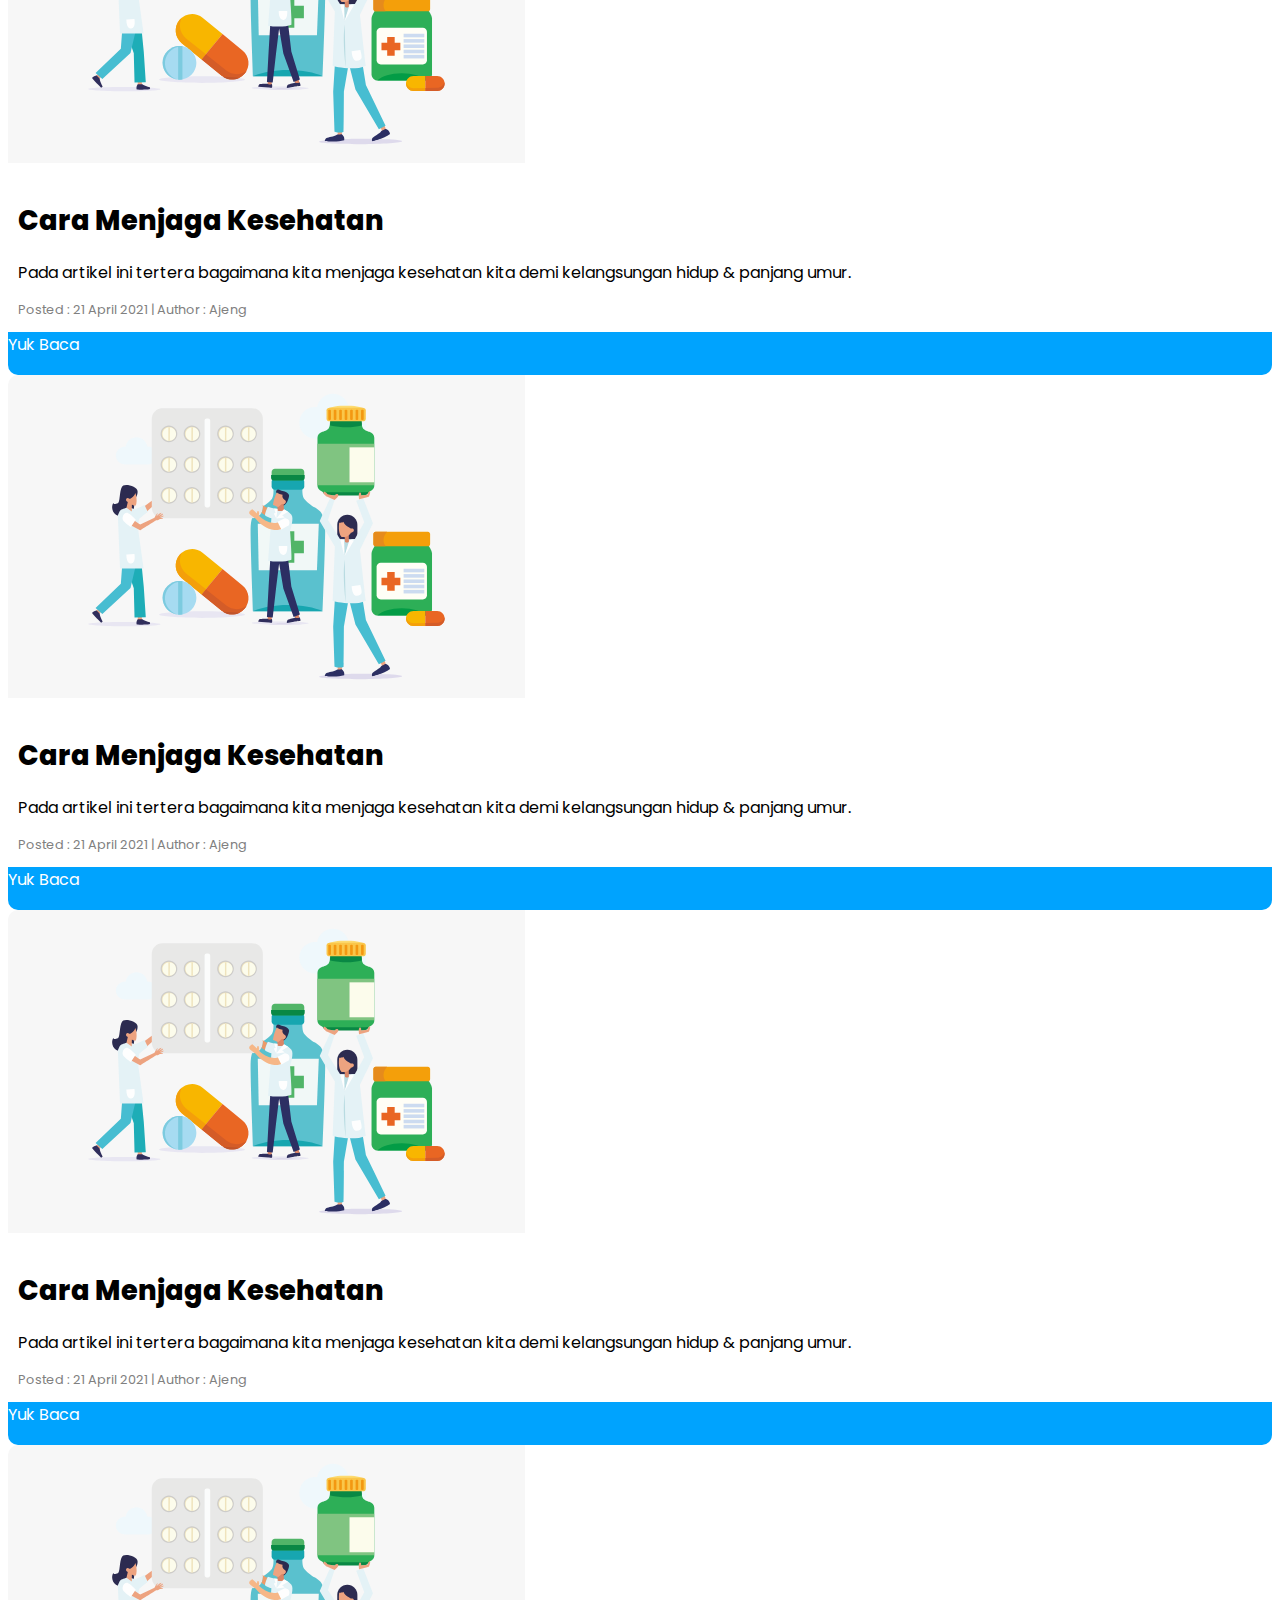
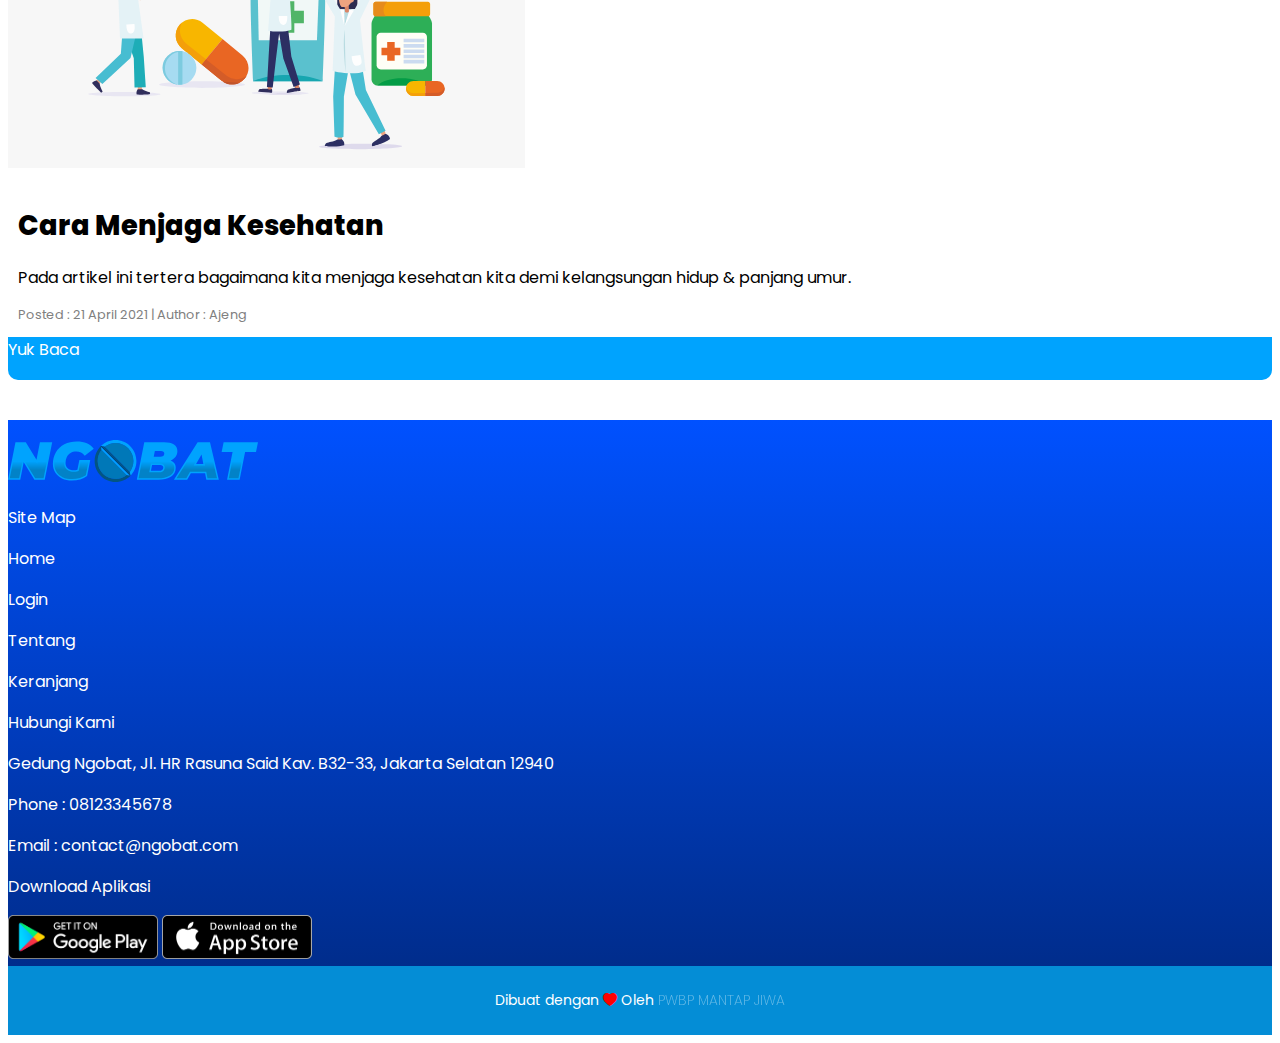
==== commit d0d6be7f: "Add files via upload" ====
--- a/index.html
+++ b/index.html
@@ -20,10 +20,10 @@
       </button>
       <div class="collapse navbar-collapse" id="navbarNavAltMarkup">
         <div class="navbar-nav ms-auto text-center p-1">
-          <a class="nav-link active me-5" aria-current="page" href="index.html">Home</a>
-          <a class="nav-link me-5" href="#">Tentang</a>
-          <a class="btn rounded-3 me-5 button-nav shadow-sm position-relative me-5" href="login.html"><i class="bi bi-cart"></i><span class="position-absolute top-0 start-100 translate-middle badge rounded-pill bg-danger">2</span></a>
-          <a class="btn rounded-pill me-5 button-nav shadow-sm" href="login.html">Login</a>
+          <a class="nav-link active me-5 mt-lg-0 mt-2" aria-current="page" href="index.html">Home</a>
+          <a class="nav-link me-5 mt-lg-0 mt-2" href="#tentang">Tentang</a>
+          <a class="btn rounded-pill me-5 button-nav shadow-sm position-relative mt-lg-0 mt-2 " href="cart.html"><i class="bi bi-cart"></i><span class="position-absolute top-0 start-100 translate-middle badge rounded-pill bg-danger">2</span></a>
+          <a class="btn rounded-pill me-5 button-nav shadow-sm mt-lg-0 mt-2" href="login.html">Login</a>
         </div>
       </div>
     </div>
@@ -163,7 +163,7 @@
               <p class="card-text">Obat pereda nyeri kepala dan mengatasi flu & batuk secara cepat.</p>
               <h2 class="card-price">12.000</h2>
             </div>
-            <a href="" class="btn-buy justify-content-center align-items-center">Beli</a>
+            <a href="obat-detail.html" class="btn-buy justify-content-center align-items-center">Beli</a>
           </div>
         </div>
         <div class="col-lg-3 col-md-4 col-sm-6">
@@ -174,7 +174,7 @@
               <p class="card-text">Obat pereda nyeri kepala dan mengatasi flu & batuk secara cepat.</p>
               <h2 class="card-price">12.000</h2>
             </div>
-            <a href="" class="btn-buy justify-content-center align-items-center">Beli</a>
+            <a href="obat-detail.html" class="btn-buy justify-content-center align-items-center">Beli</a>
           </div>
         </div>
         <div class="col-lg-3 col-md-4 col-sm-6">
@@ -185,7 +185,7 @@
               <p class="card-text">Obat pereda nyeri kepala dan mengatasi flu & batuk secara cepat.</p>
               <h2 class="card-price">12.000</h2>
             </div>
-            <a href="" class="btn-buy justify-content-center align-items-center">Beli</a>
+            <a href="obat-detail.html" class="btn-buy justify-content-center align-items-center">Beli</a>
           </div>
         </div>
         <div class="col-lg-3 col-md-4 col-sm-6">
@@ -196,7 +196,7 @@
               <p class="card-text">Obat pereda nyeri kepala dan mengatasi flu & batuk secara cepat.</p>
               <h2 class="card-price">12.000</h2>
             </div>
-            <a href="" class="btn-buy justify-content-center align-items-center">Beli</a>
+            <a href="obat-detail.html" class="btn-buy justify-content-center align-items-center">Beli</a>
           </div>
         </div>
         <div class="col-lg-3 col-md-4 col-sm-6">
@@ -207,7 +207,7 @@
               <p class="card-text">Obat pereda nyeri kepala dan mengatasi flu & batuk secara cepat.</p>
               <h2 class="card-price">12.000</h2>
             </div>
-            <a href="" class="btn-buy justify-content-center align-items-center">Beli</a>
+            <a href="obat-detail.html" class="btn-buy justify-content-center align-items-center">Beli</a>
           </div>
         </div>
       </div>
@@ -245,43 +245,43 @@
                     <p class="discount"><span class="ori-price">30.000</span> <span class="disc">-60%</span></p>
                     <h2 class="card-price">12.000</h2>
                   </div>
-                  <a href="" class="btn-buy justify-content-center align-items-center">Beli</a>
-                </div>
-              </div>
-              <div class="col-lg-3 col-md-4 col-sm-6">
-                <div class="card align-items-center text-center mt-3">
-                  <div class="card-body">
-                    <img src="img/preview-obat/panadol.png" class="rounded" alt="" width="200">
-                    <h2 class="card-title mt-3">Panadol</h2>
-                    <p class="card-text">Obat pereda nyeri kepala dan mengatasi flu & batuk secara cepat.</p>
-                    <p class="discount"><span class="ori-price">30.000</span> <span class="disc">-60%</span></p>
-                    <h2 class="card-price">12.000</h2>
-                  </div>
-                  <a href="" class="btn-buy justify-content-center align-items-center">Beli</a>
-                </div>
-              </div>
-              <div class="col-lg-3 col-md-4 col-sm-6">
-                <div class="card align-items-center text-center mt-3">
-                  <div class="card-body">
-                    <img src="img/preview-obat/panadol.png" class="rounded" alt="" width="200">
-                    <h2 class="card-title mt-3">Panadol</h2>
-                    <p class="card-text">Obat pereda nyeri kepala dan mengatasi flu & batuk secara cepat.</p>
-                    <p class="discount"><span class="ori-price">30.000</span> <span class="disc">-60%</span></p>
-                    <h2 class="card-price">12.000</h2>
-                  </div>
-                  <a href="" class="btn-buy justify-content-center align-items-center">Beli</a>
-                </div>
-              </div>
-              <div class="col-lg-3 col-md-4 col-sm-6">
-                <div class="card align-items-center text-center mt-3">
-                  <div class="card-body">
-                    <img src="img/preview-obat/panadol.png" class="rounded" alt="" width="200">
-                    <h2 class="card-title mt-3">Panadol</h2>
-                    <p class="card-text">Obat pereda nyeri kepala dan mengatasi flu & batuk secara cepat.</p>
-                    <p class="discount"><span class="ori-price">30.000</span> <span class="disc">-60%</span></p>
-                    <h2 class="card-price">12.000</h2>
-                  </div>
-                  <a href="" class="btn-buy justify-content-center align-items-center">Beli</a>
+                  <a href="obat-detail.html" class="btn-buy justify-content-center align-items-center">Beli</a>
+                </div>
+              </div>
+              <div class="col-lg-3 col-md-4 col-sm-6">
+                <div class="card align-items-center text-center mt-3">
+                  <div class="card-body">
+                    <img src="img/preview-obat/panadol.png" class="rounded" alt="" width="200">
+                    <h2 class="card-title mt-3">Panadol</h2>
+                    <p class="card-text">Obat pereda nyeri kepala dan mengatasi flu & batuk secara cepat.</p>
+                    <p class="discount"><span class="ori-price">30.000</span> <span class="disc">-60%</span></p>
+                    <h2 class="card-price">12.000</h2>
+                  </div>
+                  <a href="obat-detail.html" class="btn-buy justify-content-center align-items-center">Beli</a>
+                </div>
+              </div>
+              <div class="col-lg-3 col-md-4 col-sm-6">
+                <div class="card align-items-center text-center mt-3">
+                  <div class="card-body">
+                    <img src="img/preview-obat/panadol.png" class="rounded" alt="" width="200">
+                    <h2 class="card-title mt-3">Panadol</h2>
+                    <p class="card-text">Obat pereda nyeri kepala dan mengatasi flu & batuk secara cepat.</p>
+                    <p class="discount"><span class="ori-price">30.000</span> <span class="disc">-60%</span></p>
+                    <h2 class="card-price">12.000</h2>
+                  </div>
+                  <a href="obat-detail.html" class="btn-buy justify-content-center align-items-center">Beli</a>
+                </div>
+              </div>
+              <div class="col-lg-3 col-md-4 col-sm-6">
+                <div class="card align-items-center text-center mt-3">
+                  <div class="card-body">
+                    <img src="img/preview-obat/panadol.png" class="rounded" alt="" width="200">
+                    <h2 class="card-title mt-3">Panadol</h2>
+                    <p class="card-text">Obat pereda nyeri kepala dan mengatasi flu & batuk secara cepat.</p>
+                    <p class="discount"><span class="ori-price">30.000</span> <span class="disc">-60%</span></p>
+                    <h2 class="card-price">12.000</h2>
+                  </div>
+                  <a href="obat-detail.html" class="btn-buy justify-content-center align-items-center">Beli</a>
                 </div>
               </div>
             </div>
@@ -297,43 +297,43 @@
                     <p class="discount"><span class="ori-price">30.000</span> <span class="disc">-60%</span></p>
                     <h2 class="card-price">12.000</h2>
                   </div>
-                  <a href="" class="btn-buy justify-content-center align-items-center">Beli</a>
-                </div>
-              </div>
-              <div class="col-lg-3 col-md-4 col-sm-6">
-                <div class="card align-items-center text-center mt-3">
-                  <div class="card-body">
-                    <img src="img/preview-obat/panadol.png" class="rounded" alt="" width="200">
-                    <h2 class="card-title mt-3">Panadol</h2>
-                    <p class="card-text">Obat pereda nyeri kepala dan mengatasi flu & batuk secara cepat.</p>
-                    <p class="discount"><span class="ori-price">30.000</span> <span class="disc">-60%</span></p>
-                    <h2 class="card-price">12.000</h2>
-                  </div>
-                  <a href="" class="btn-buy justify-content-center align-items-center">Beli</a>
-                </div>
-              </div>
-              <div class="col-lg-3 col-md-4 col-sm-6">
-                <div class="card align-items-center text-center mt-3">
-                  <div class="card-body">
-                    <img src="img/preview-obat/panadol.png" class="rounded" alt="" width="200">
-                    <h2 class="card-title mt-3">Panadol</h2>
-                    <p class="card-text">Obat pereda nyeri kepala dan mengatasi flu & batuk secara cepat.</p>
-                    <p class="discount"><span class="ori-price">30.000</span> <span class="disc">-60%</span></p>
-                    <h2 class="card-price">12.000</h2>
-                  </div>
-                  <a href="" class="btn-buy justify-content-center align-items-center">Beli</a>
-                </div>
-              </div>
-              <div class="col-lg-3 col-md-4 col-sm-6">
-                <div class="card align-items-center text-center mt-3">
-                  <div class="card-body">
-                    <img src="img/preview-obat/panadol.png" class="rounded" alt="" width="200">
-                    <h2 class="card-title mt-3">Panadol</h2>
-                    <p class="card-text">Obat pereda nyeri kepala dan mengatasi flu & batuk secara cepat.</p>
-                    <p class="discount"><span class="ori-price">30.000</span> <span class="disc">-60%</span></p>
-                    <h2 class="card-price">12.000</h2>
-                  </div>
-                  <a href="" class="btn-buy justify-content-center align-items-center">Beli</a>
+                  <a href="obat-detail.html" class="btn-buy justify-content-center align-items-center">Beli</a>
+                </div>
+              </div>
+              <div class="col-lg-3 col-md-4 col-sm-6">
+                <div class="card align-items-center text-center mt-3">
+                  <div class="card-body">
+                    <img src="img/preview-obat/panadol.png" class="rounded" alt="" width="200">
+                    <h2 class="card-title mt-3">Panadol</h2>
+                    <p class="card-text">Obat pereda nyeri kepala dan mengatasi flu & batuk secara cepat.</p>
+                    <p class="discount"><span class="ori-price">30.000</span> <span class="disc">-60%</span></p>
+                    <h2 class="card-price">12.000</h2>
+                  </div>
+                  <a href="obat-detail.html" class="btn-buy justify-content-center align-items-center">Beli</a>
+                </div>
+              </div>
+              <div class="col-lg-3 col-md-4 col-sm-6">
+                <div class="card align-items-center text-center mt-3">
+                  <div class="card-body">
+                    <img src="img/preview-obat/panadol.png" class="rounded" alt="" width="200">
+                    <h2 class="card-title mt-3">Panadol</h2>
+                    <p class="card-text">Obat pereda nyeri kepala dan mengatasi flu & batuk secara cepat.</p>
+                    <p class="discount"><span class="ori-price">30.000</span> <span class="disc">-60%</span></p>
+                    <h2 class="card-price">12.000</h2>
+                  </div>
+                  <a href="obat-detail.html" class="btn-buy justify-content-center align-items-center">Beli</a>
+                </div>
+              </div>
+              <div class="col-lg-3 col-md-4 col-sm-6">
+                <div class="card align-items-center text-center mt-3">
+                  <div class="card-body">
+                    <img src="img/preview-obat/panadol.png" class="rounded" alt="" width="200">
+                    <h2 class="card-title mt-3">Panadol</h2>
+                    <p class="card-text">Obat pereda nyeri kepala dan mengatasi flu & batuk secara cepat.</p>
+                    <p class="discount"><span class="ori-price">30.000</span> <span class="disc">-60%</span></p>
+                    <h2 class="card-price">12.000</h2>
+                  </div>
+                  <a href="obat-detail.html" class="btn-buy justify-content-center align-items-center">Beli</a>
                 </div>
               </div>
             </div>
@@ -349,49 +349,105 @@
                     <p class="discount"><span class="ori-price">30.000</span> <span class="disc">-60%</span></p>
                     <h2 class="card-price">12.000</h2>
                   </div>
-                  <a href="" class="btn-buy justify-content-center align-items-center">Beli</a>
-                </div>
-              </div>
-              <div class="col-lg-3 col-md-4 col-sm-6">
-                <div class="card align-items-center text-center mt-3">
-                  <div class="card-body">
-                    <img src="img/preview-obat/panadol.png" class="rounded" alt="" width="200">
-                    <h2 class="card-title mt-3">Panadol</h2>
-                    <p class="card-text">Obat pereda nyeri kepala dan mengatasi flu & batuk secara cepat.</p>
-                    <p class="discount"><span class="ori-price">30.000</span> <span class="disc">-60%</span></p>
-                    <h2 class="card-price">12.000</h2>
-                  </div>
-                  <a href="" class="btn-buy justify-content-center align-items-center">Beli</a>
-                </div>
-              </div>
-              <div class="col-lg-3 col-md-4 col-sm-6">
-                <div class="card align-items-center text-center mt-3">
-                  <div class="card-body">
-                    <img src="img/preview-obat/panadol.png" class="rounded" alt="" width="200">
-                    <h2 class="card-title mt-3">Panadol</h2>
-                    <p class="card-text">Obat pereda nyeri kepala dan mengatasi flu & batuk secara cepat.</p>
-                    <p class="discount"><span class="ori-price">30.000</span> <span class="disc">-60%</span></p>
-                    <h2 class="card-price">12.000</h2>
-                  </div>
-                  <a href="" class="btn-buy justify-content-center align-items-center">Beli</a>
-                </div>
-              </div>
-              <div class="col-lg-3 col-md-4 col-sm-6">
-                <div class="card align-items-center text-center mt-3">
-                  <div class="card-body">
-                    <img src="img/preview-obat/panadol.png" class="rounded" alt="" width="200">
-                    <h2 class="card-title mt-3">Panadol</h2>
-                    <p class="card-text">Obat pereda nyeri kepala dan mengatasi flu & batuk secara cepat.</p>
-                    <p class="discount"><span class="ori-price">30.000</span> <span class="disc">-60%</span></p>
-                    <h2 class="card-price">12.000</h2>
-                  </div>
-                  <a href="" class="btn-buy justify-content-center align-items-center">Beli</a>
-                </div>
-              </div>
-            </div>
-          </div>
-        </div>
-      </div>
+                  <a href="obat-detail.html" class="btn-buy justify-content-center align-items-center">Beli</a>
+                </div>
+              </div>
+              <div class="col-lg-3 col-md-4 col-sm-6">
+                <div class="card align-items-center text-center mt-3">
+                  <div class="card-body">
+                    <img src="img/preview-obat/panadol.png" class="rounded" alt="" width="200">
+                    <h2 class="card-title mt-3">Panadol</h2>
+                    <p class="card-text">Obat pereda nyeri kepala dan mengatasi flu & batuk secara cepat.</p>
+                    <p class="discount"><span class="ori-price">30.000</span> <span class="disc">-60%</span></p>
+                    <h2 class="card-price">12.000</h2>
+                  </div>
+                  <a href="obat-detail.html" class="btn-buy justify-content-center align-items-center">Beli</a>
+                </div>
+              </div>
+              <div class="col-lg-3 col-md-4 col-sm-6">
+                <div class="card align-items-center text-center mt-3">
+                  <div class="card-body">
+                    <img src="img/preview-obat/panadol.png" class="rounded" alt="" width="200">
+                    <h2 class="card-title mt-3">Panadol</h2>
+                    <p class="card-text">Obat pereda nyeri kepala dan mengatasi flu & batuk secara cepat.</p>
+                    <p class="discount"><span class="ori-price">30.000</span> <span class="disc">-60%</span></p>
+                    <h2 class="card-price">12.000</h2>
+                  </div>
+                  <a href="obat-detail.html" class="btn-buy justify-content-center align-items-center">Beli</a>
+                </div>
+              </div>
+              <div class="col-lg-3 col-md-4 col-sm-6">
+                <div class="card align-items-center text-center mt-3">
+                  <div class="card-body">
+                    <img src="img/preview-obat/panadol.png" class="rounded" alt="" width="200">
+                    <h2 class="card-title mt-3">Panadol</h2>
+                    <p class="card-text">Obat pereda nyeri kepala dan mengatasi flu & batuk secara cepat.</p>
+                    <p class="discount"><span class="ori-price">30.000</span> <span class="disc">-60%</span></p>
+                    <h2 class="card-price">12.000</h2>
+                  </div>
+                  <a href="obat-detail.html" class="btn-buy justify-content-center align-items-center">Beli</a>
+                </div>
+              </div>
+            </div>
+          </div>
+        </div>
+      </div>
+  </section>
+  <section id="tentang">
+    <div class="container">
+      <div class="row text-center">
+        <div class="col">
+          <div class="terlaris-hover">
+            <h1 class="display-4 bolder-text">TENTANG KAMI</h1>
+          </div>
+        </div>
+      </div>
+      <div class="row">
+        <div class="col">
+          <div class="card pb-0 pt-2 px-3 borad-20 border-0 shadow rounded-5 text-center">
+            <p><span class="fw-bold">Ngobat</span> merupakan platform pembelian obat secara online, yang dapat memudahkan kita untuk membeli obat dengan hanya sentuhan jari. Ngobat dibuat dengan penuh cinta kasih untuk penugasan PWPB oleh 5 orang anak. Ngobat memastikan selalu memberi layanan yang terbaik sebagai platform yang berfokus pada penjualan obat, seperti :</p>
+          </div>
+        </div>
+      </div>
+      <div class="row text-center mt-4 justify-content-center">
+        <div class="col-lg-3 col-md-4">
+          <div class="card borad-15 border-0 shadow">
+            <div class="card-body">
+              <div class="top-tentang">
+                <h1 class="fs-icon mb-0"><i class="bi bi-truck"></i></h1>
+                <h2 class="fs-2 fw-bolder">SHIPPING</h2>
+                <hr>
+              </div>
+              <p>Jaminan pengiriman tercepat karena Ngobat telah bermitra dengan beberapa mitra penyedia layanan pengantar terbaik yang terdapat di Indonesia.</p>
+            </div>
+          </div>
+        </div>
+        <div class="col-lg-3 col-md-4">
+          <div class="card borad-15 border-0 shadow">
+            <div class="card-body">
+              <div class="top-tentang">
+                <h1 class="fs-icon mb-0"><i class="bi bi-cash"></i></h1>
+                <h2 class="fs-2 fw-bolder ">BEST PRICE</h2>
+                <hr>
+              </div>
+              <p>Ngobat selalu mengaransi harga yang diberikan adalah harga yang terbaik untuk kantong anda. Karena Ngobat selalu memberikan promo terbaik tiap harinya.</p>
+            </div>
+          </div>
+        </div>
+        <div class="col-lg-3 col-md-4">
+          <div class="card borad-15 border-0 shadow">
+            <div class="card-body">
+              <div class="top-tentang">
+                <h1 class="fs-icon mb-0"><i class="bi bi-file-medical"></i></h1>
+                <h2 class="fs-2 fw-bolder">MEDICINE</h2>
+                <hr>
+              </div>
+              <p>Jaminan segala kebutuhan kesehatan anda tersedia disini. Yang dimana Ngobat akan selalu mengupdate semua persediaan barang setiap harinya.</p>
+            </div>
+          </div>
+        </div>
+      </div>
+    </div>
   </section>
   <section id="article">
     <div class="container">
@@ -480,20 +536,37 @@
     </div>
   </section>
   <footer id="credit">
-    <div class="footer-content">
-        <h1>NGOBAT</h1>
-        <p>Website sederhana yang dibuat untuk penugasan mapel Pemrograman Web dan Perangkat Bergerak, dikembangkan oleh 5 orang anak yang ingin membuat web pembelian obat secara online untuk membantu orang membeli obat pada kondisi pandemi seperti sekarang. </p>
-        <ul class="socials">
-            <li><a href="#"><i class="bi bi-facebook"></i></a></li>
-            <li><a href="#"><i class="bi bi-twitter"></i></a></li>
-            <li><a href="https://github.com/grupPWBPMantap/"><i class="bi bi-github"></i></a></li>
-            <li><a href="#"><i class="bi bi-youtube"></i></a></li> 
-        </ul>
-    </div>
-    <div class="footer-bottom">
-        <p>Dibuat dengan <i class="bi bi-heart-fill" style="color: red;"></i> Oleh <span><a href="#">PWBP MANTAP JIWA</a></span></p>
-    </div>
-</footer>
+    <div class="container">
+      <div class="row text-center mb-4">
+        <div class="col">
+          <img src="img/logo.svg" alt="logo" width="250px">
+        </div>
+      </div>
+      <div class="row justify-content-center text-center text-md-start">
+        <div class="col-md-4">
+          <p class="fw-bolder fs-5">Site Map</p>
+          <p><a href="index.html">Home</a></p>
+          <p><a href="login.html">Login</a></p>
+          <p><a href="#tentang">Tentang</a></p>
+          <p><a href="cart.html">Keranjang</a></p> 
+        </div>
+        <div class="col-md-4">
+          <p class="fw-bolder fs-5">Hubungi Kami</p>
+          <p>Gedung Ngobat, Jl. HR Rasuna Said Kav. B32-33, Jakarta Selatan 12940</p>
+          <p><span class="fw-bold">Phone :</span> 08123345678</p>
+          <p><span class="fw-bold">Email :</span> contact@ngobat.com</p>
+        </div>
+        <div class="col-md-3">
+          <p class="fw-bolder fs-5">Download Aplikasi</p>
+          <img src="img/logo-playstore.png" alt="" width="150px">
+          <img src="img/logo-appstore.png" alt="" width="150px" class="mt-2">
+        </div>
+      </div>
+    </div>
+    <div class="footer-bottom mt-md-0 mt-2">
+      <p>Dibuat dengan <i class="bi bi-heart-fill" style="color: red;"></i> Oleh <span><a href="#">PWBP MANTAP JIWA</a></span></p>
+  </div>
+  </footer>
 </body>
 <script src="https://cdn.jsdelivr.net/npm/bootstrap@5.0.2/dist/js/bootstrap.bundle.min.js" integrity="sha384-MrcW6ZMFYlzcLA8Nl+NtUVF0sA7MsXsP1UyJoMp4YLEuNSfAP+JcXn/tWtIaxVXM" crossorigin="anonymous"></script>
 <script src="script.js"></script>
--- a/style.css
+++ b/style.css
@@ -12,6 +12,18 @@
 
 .primary-blue {
   color: var(--primary-blue);
+}
+
+.borad-20 {
+  border-radius: 20px;
+}
+
+.borad-15 {
+  border-radius: 15px;
+}
+
+.fs-icon {
+  font-size: 5rem;
 }
 
 /* Navbar */
@@ -299,6 +311,21 @@
 }
 
 
+/* Tentang */
+
+#tentang {
+  margin-top: 4rem;
+}
+
+#tentang .card hr:not([size]){
+  height: 2.5px;
+  color: var(--primary-blue);
+}
+
+#tentang .card hr{
+  opacity: 1;
+}
+
 /* Article */
 #article {
   margin-top: 3rem;
@@ -354,12 +381,19 @@
 	margin-top: 40px;
 }
 footer{
-    background: var(--primary-blue);
+    background: linear-gradient(to bottom, #0051ff, #0047dd, #003cbd, #00329d, #00287e);
     height: auto;
     width: 100%;
     padding-top: 20px;
     color: #fff;
 }
+
+
+footer a {
+  text-decoration: none;
+  color: white;
+}
+
 .footer-content{
     display: flex;
     align-items: center;
@@ -404,7 +438,8 @@
 .footer-bottom{
     background: var(--hover-blue);
     width: 100%;
-    padding: 20px 0;
+    padding: 10px;
+    box-sizing: border-box;
     text-align: center;
 }
 .footer-bottom p{
